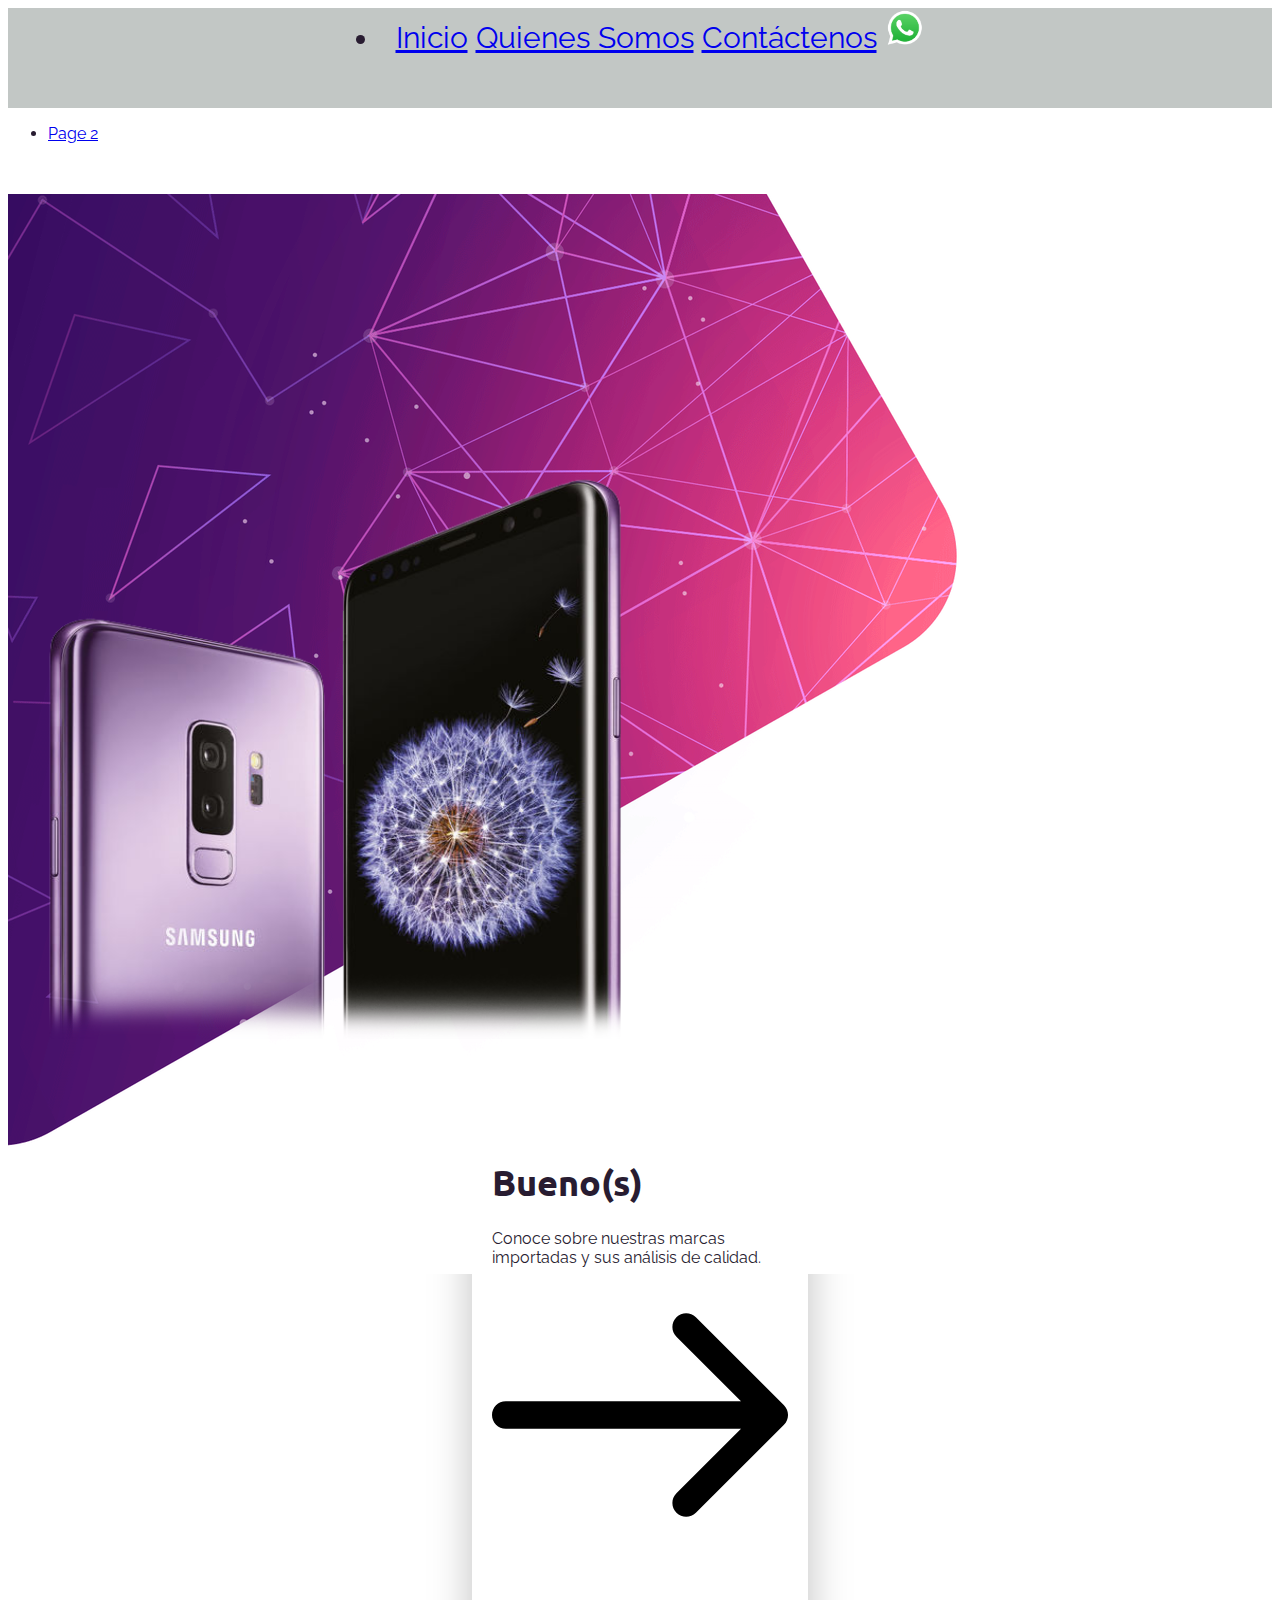
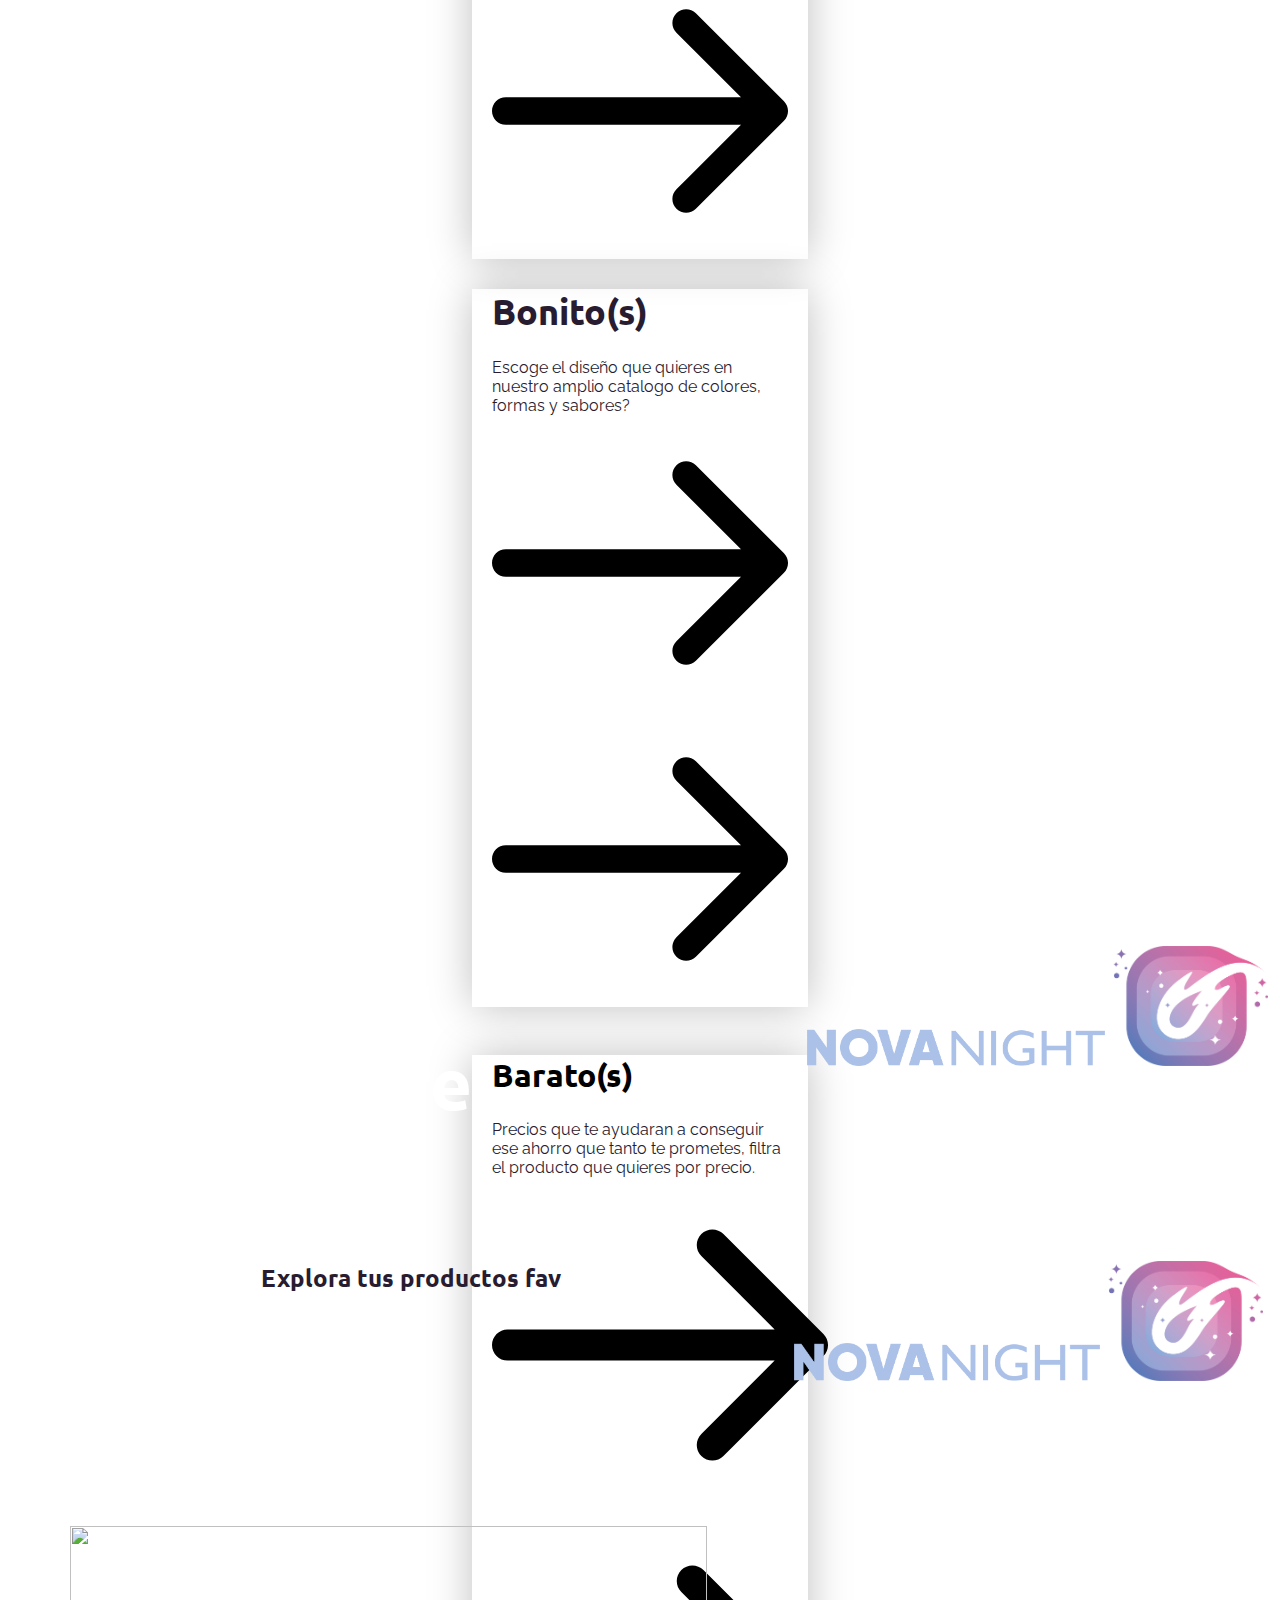
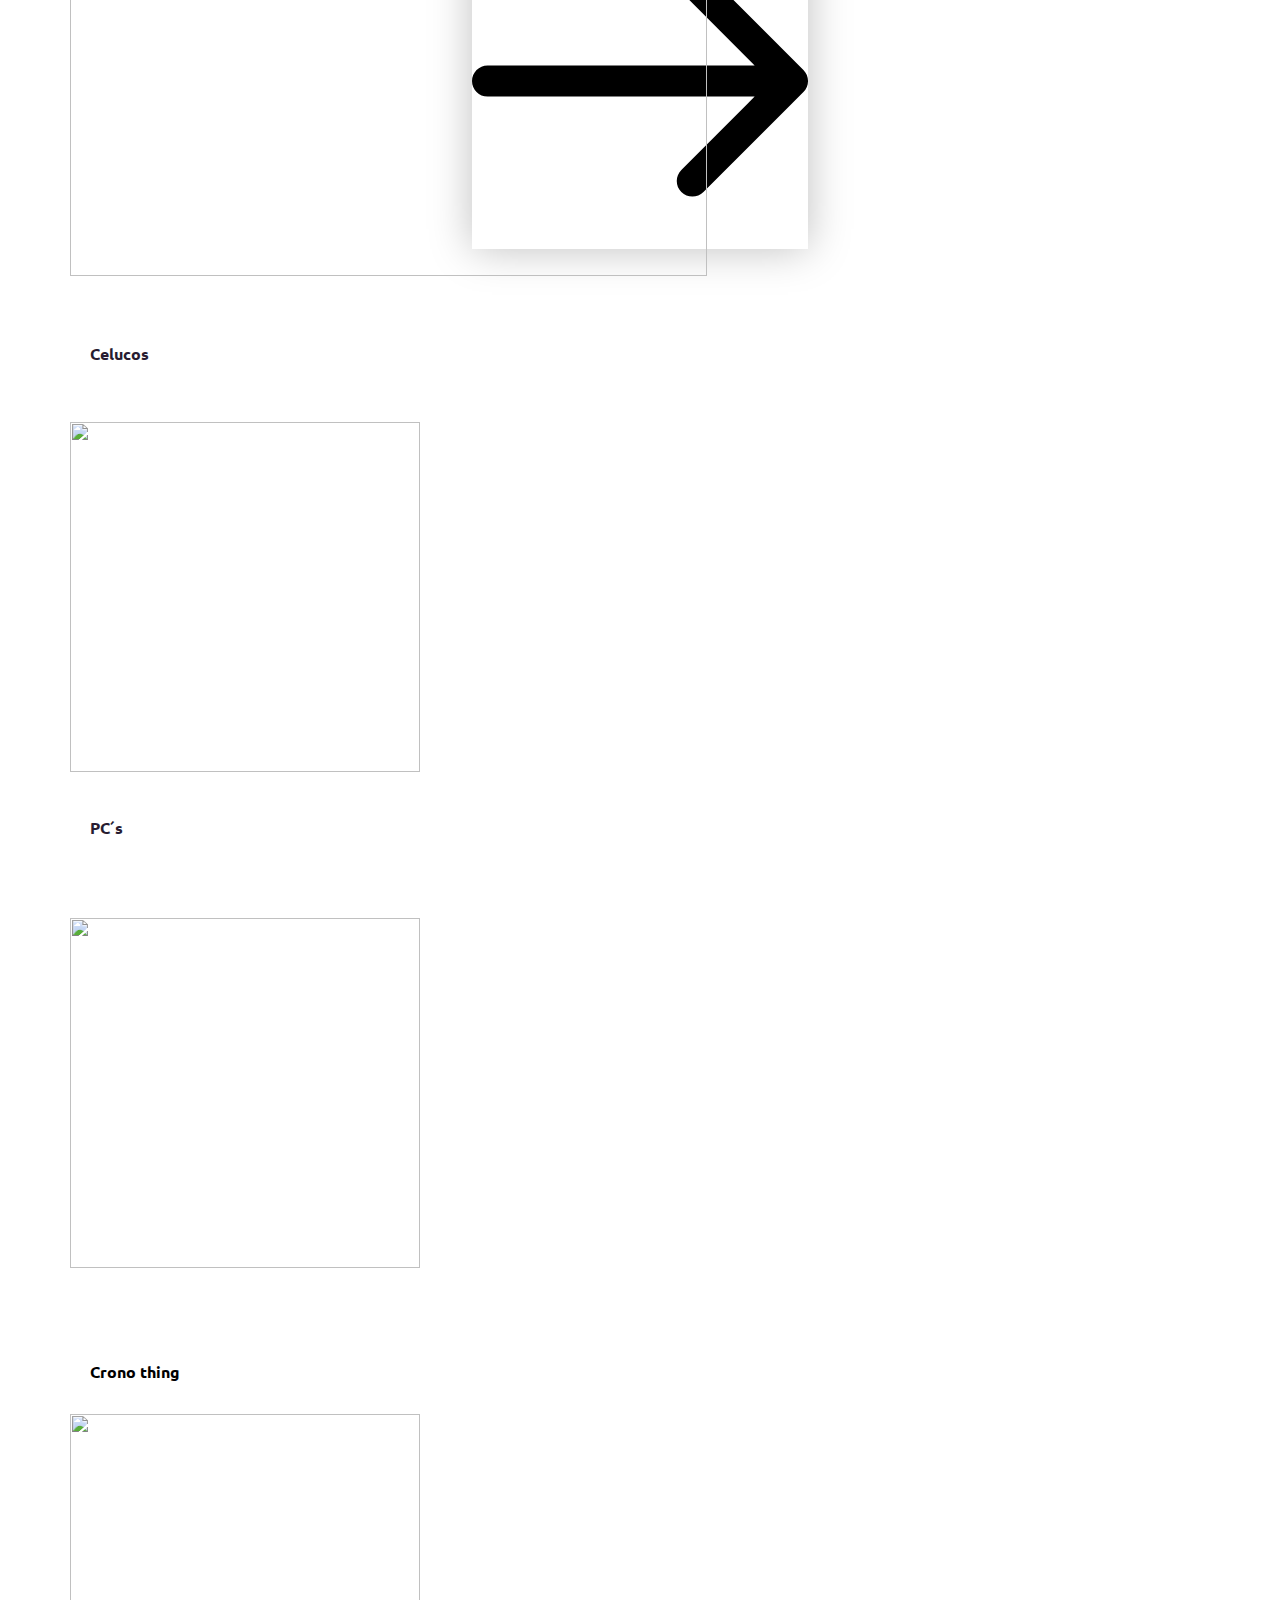
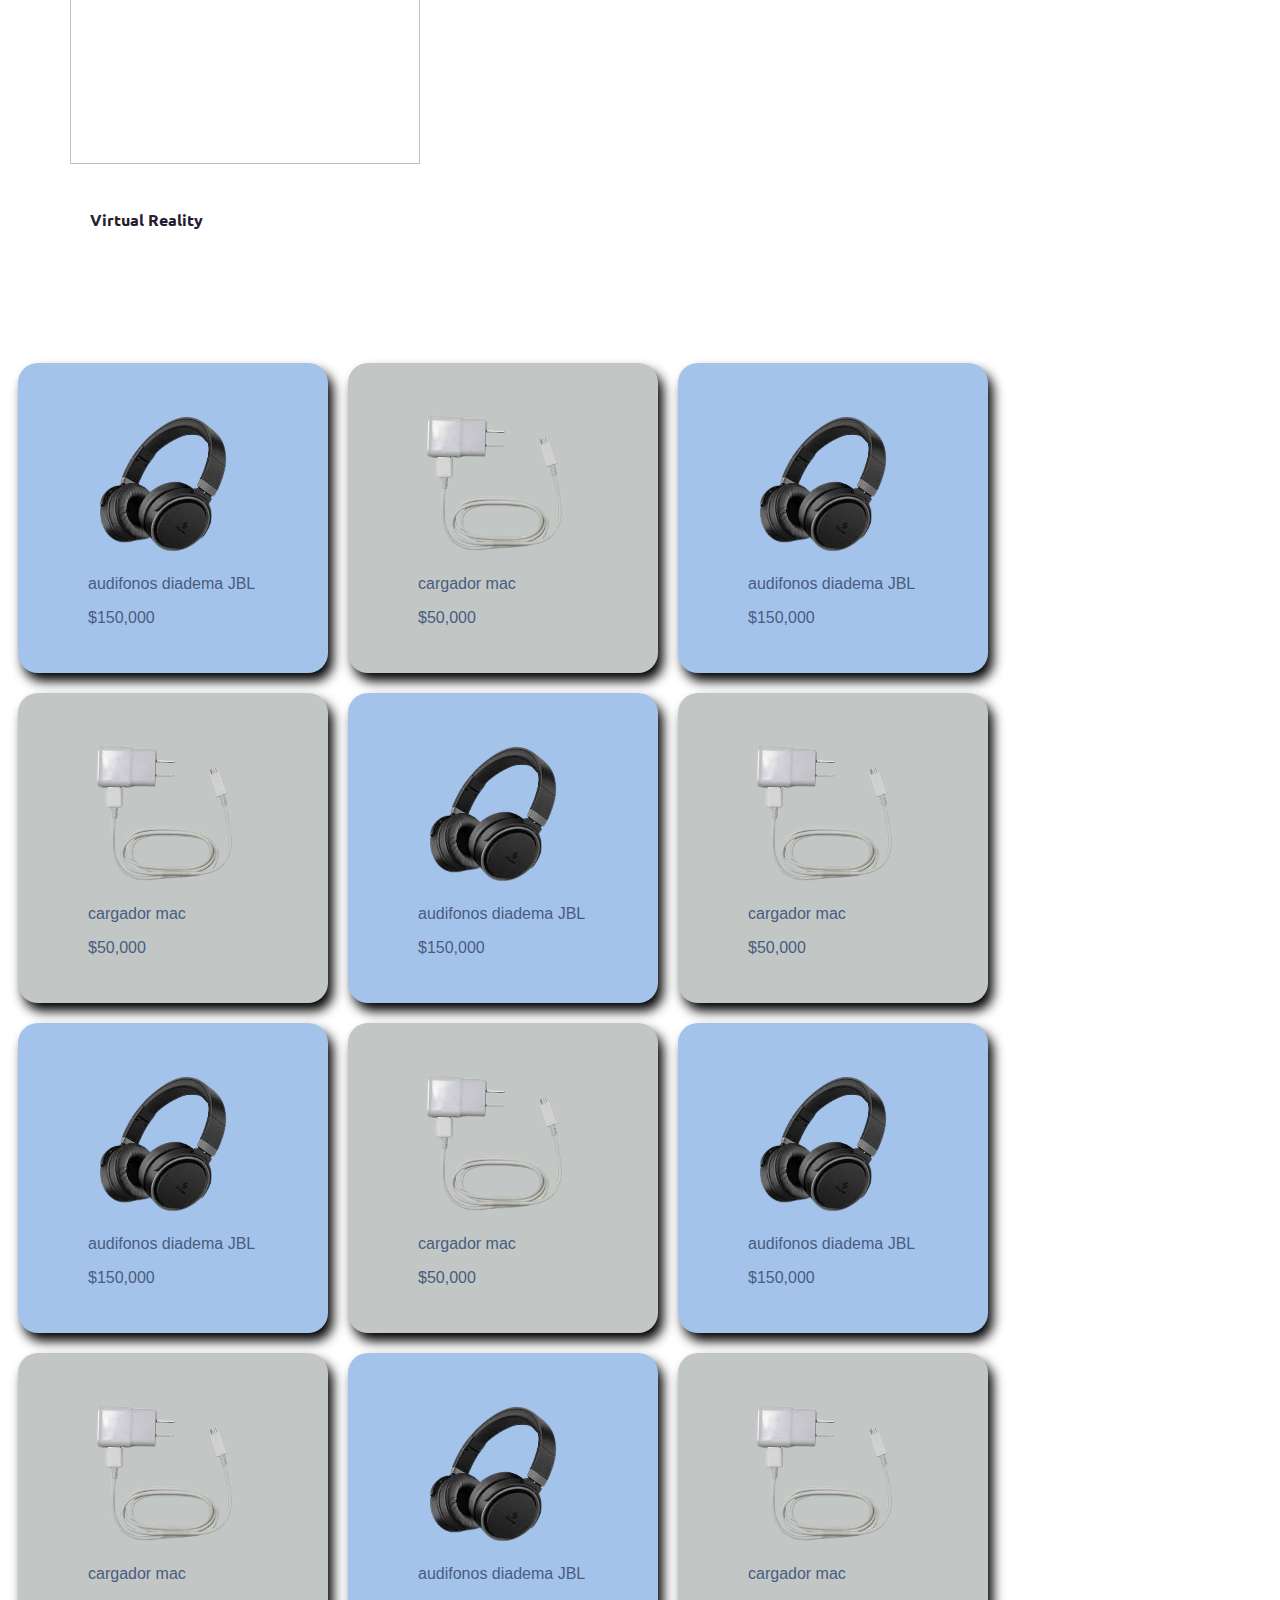
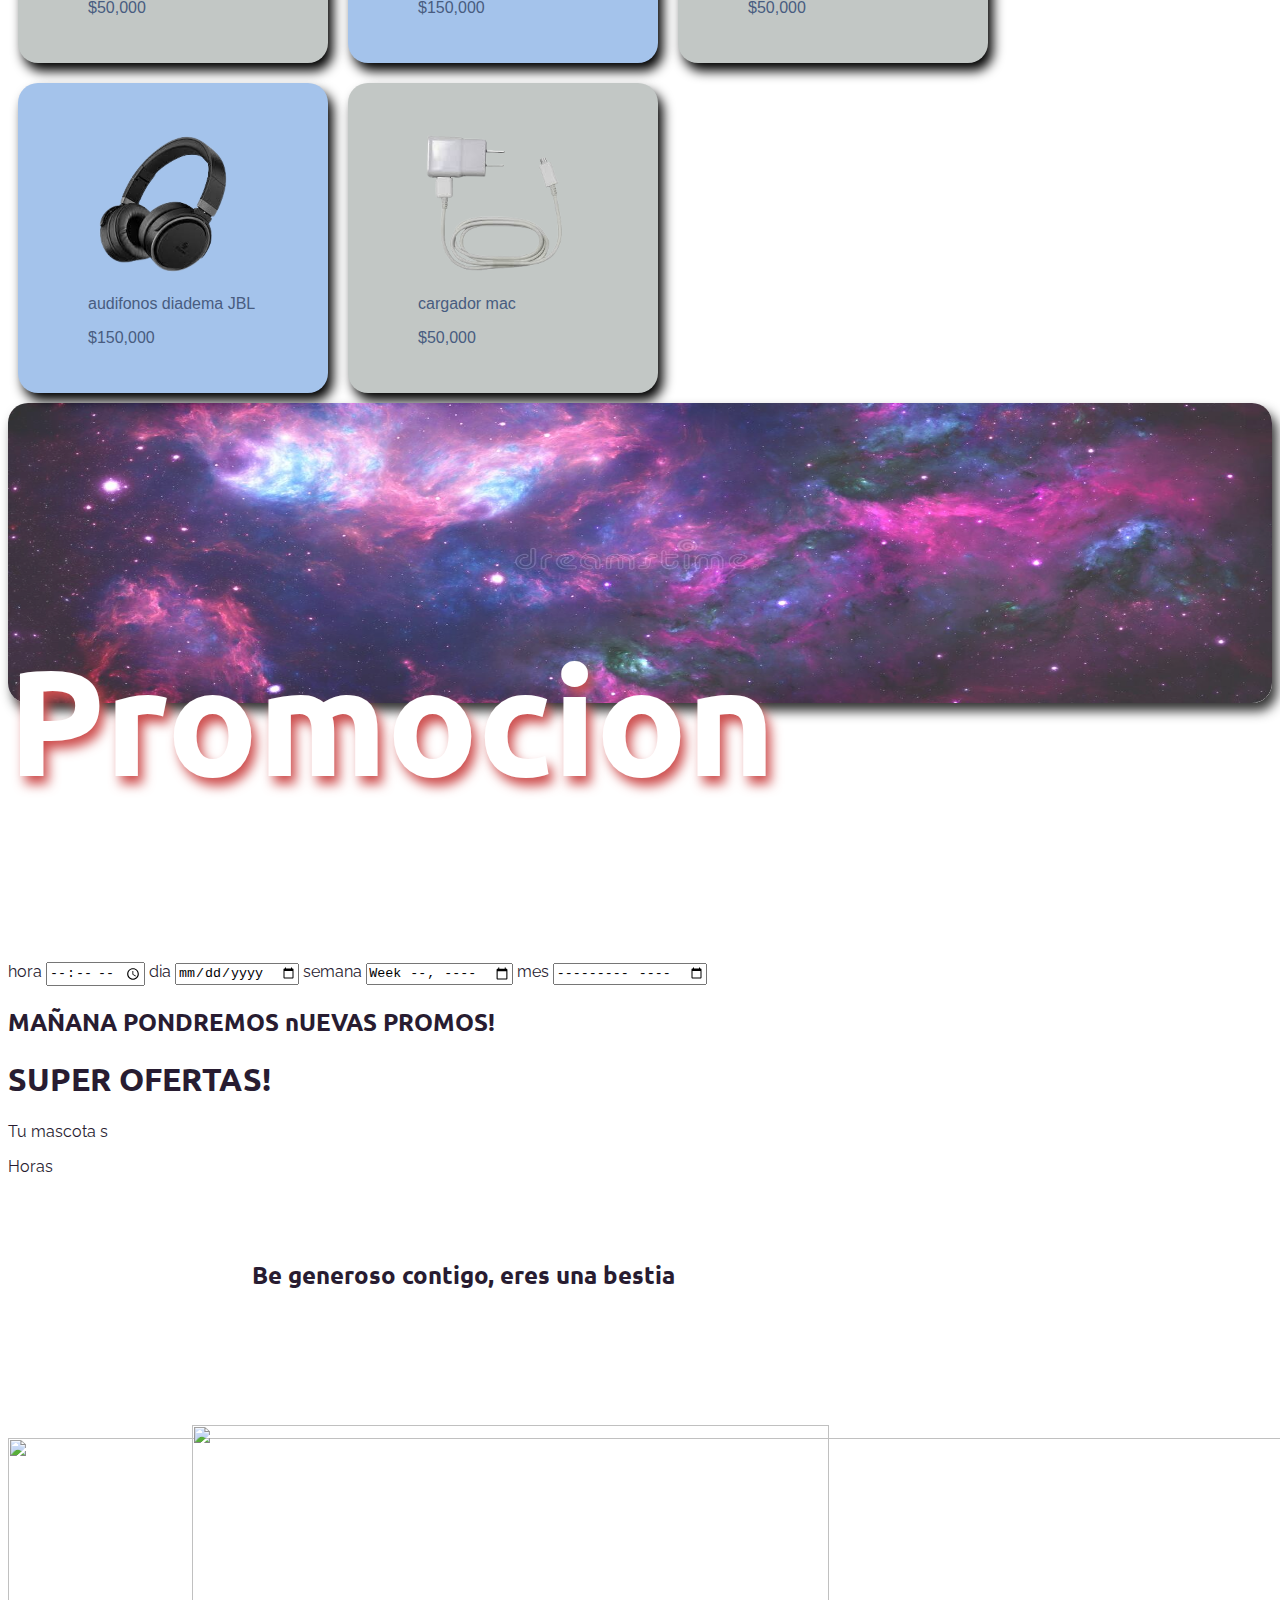
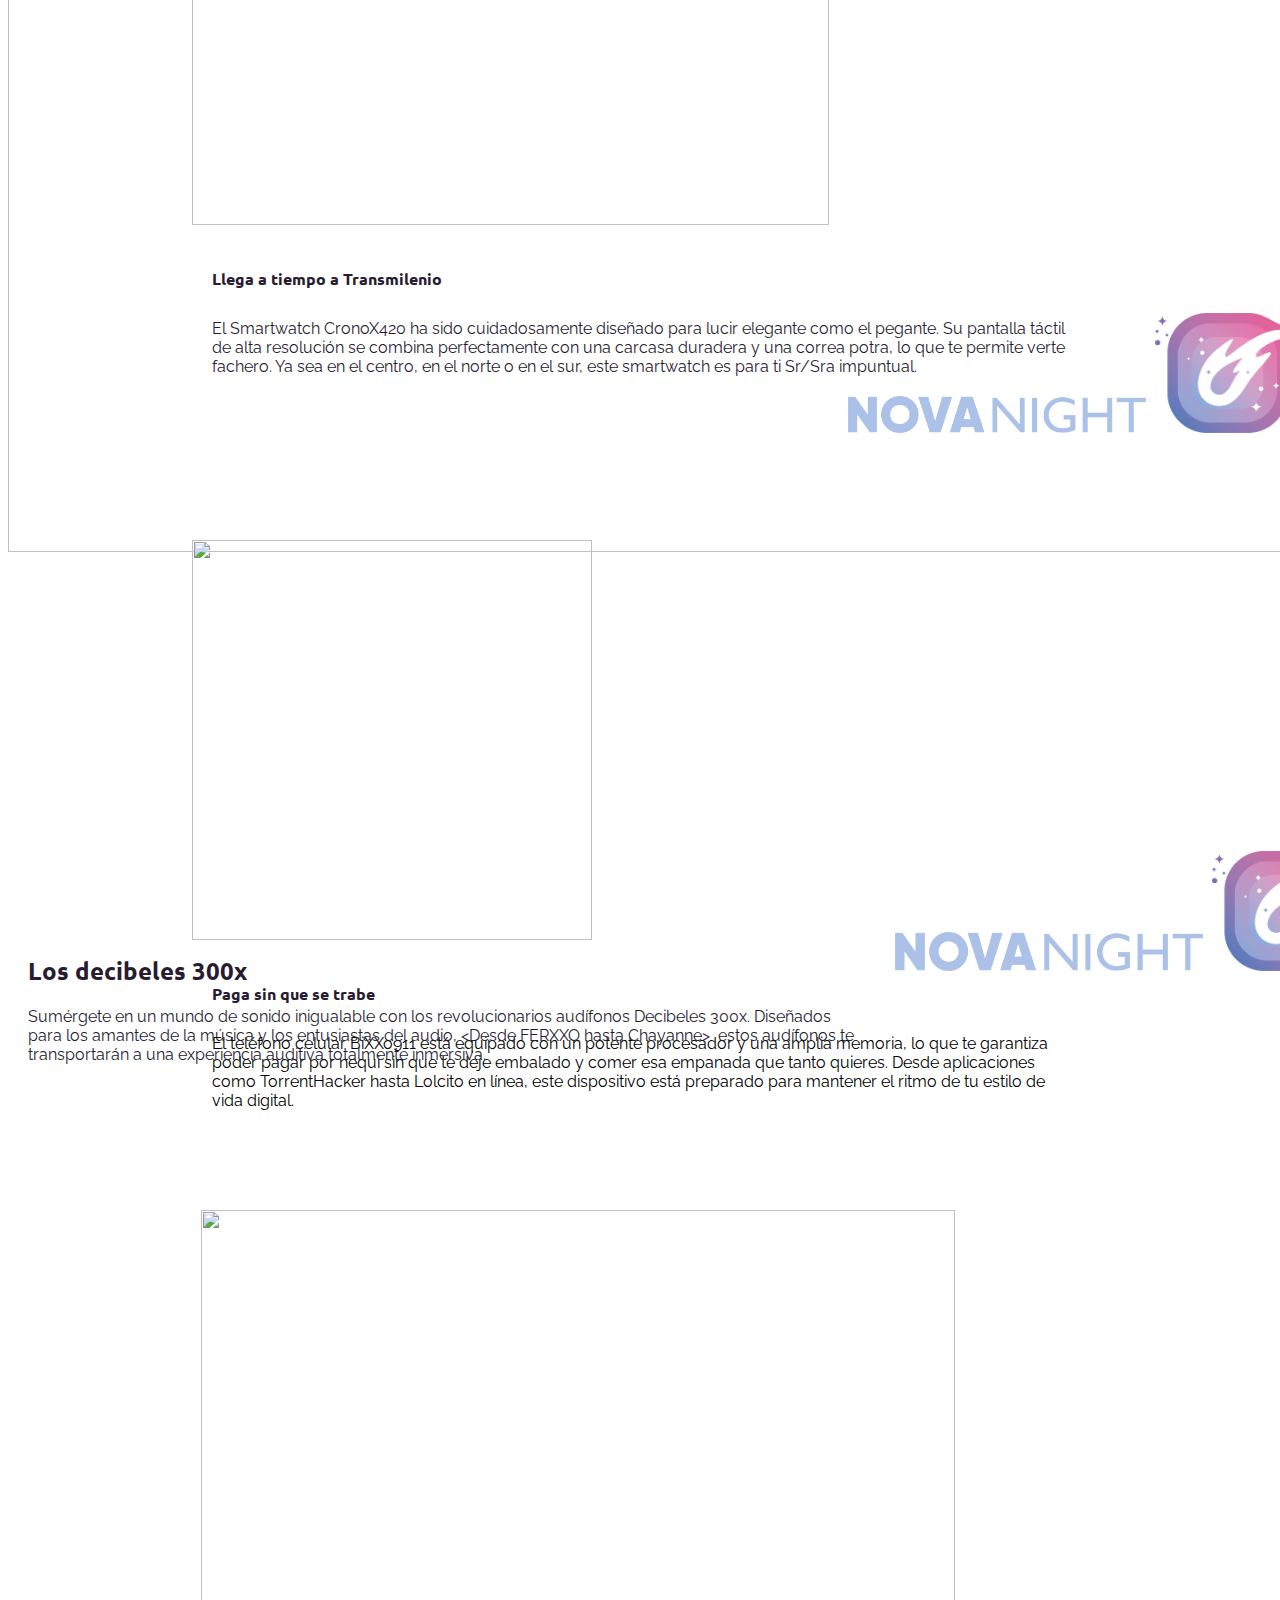
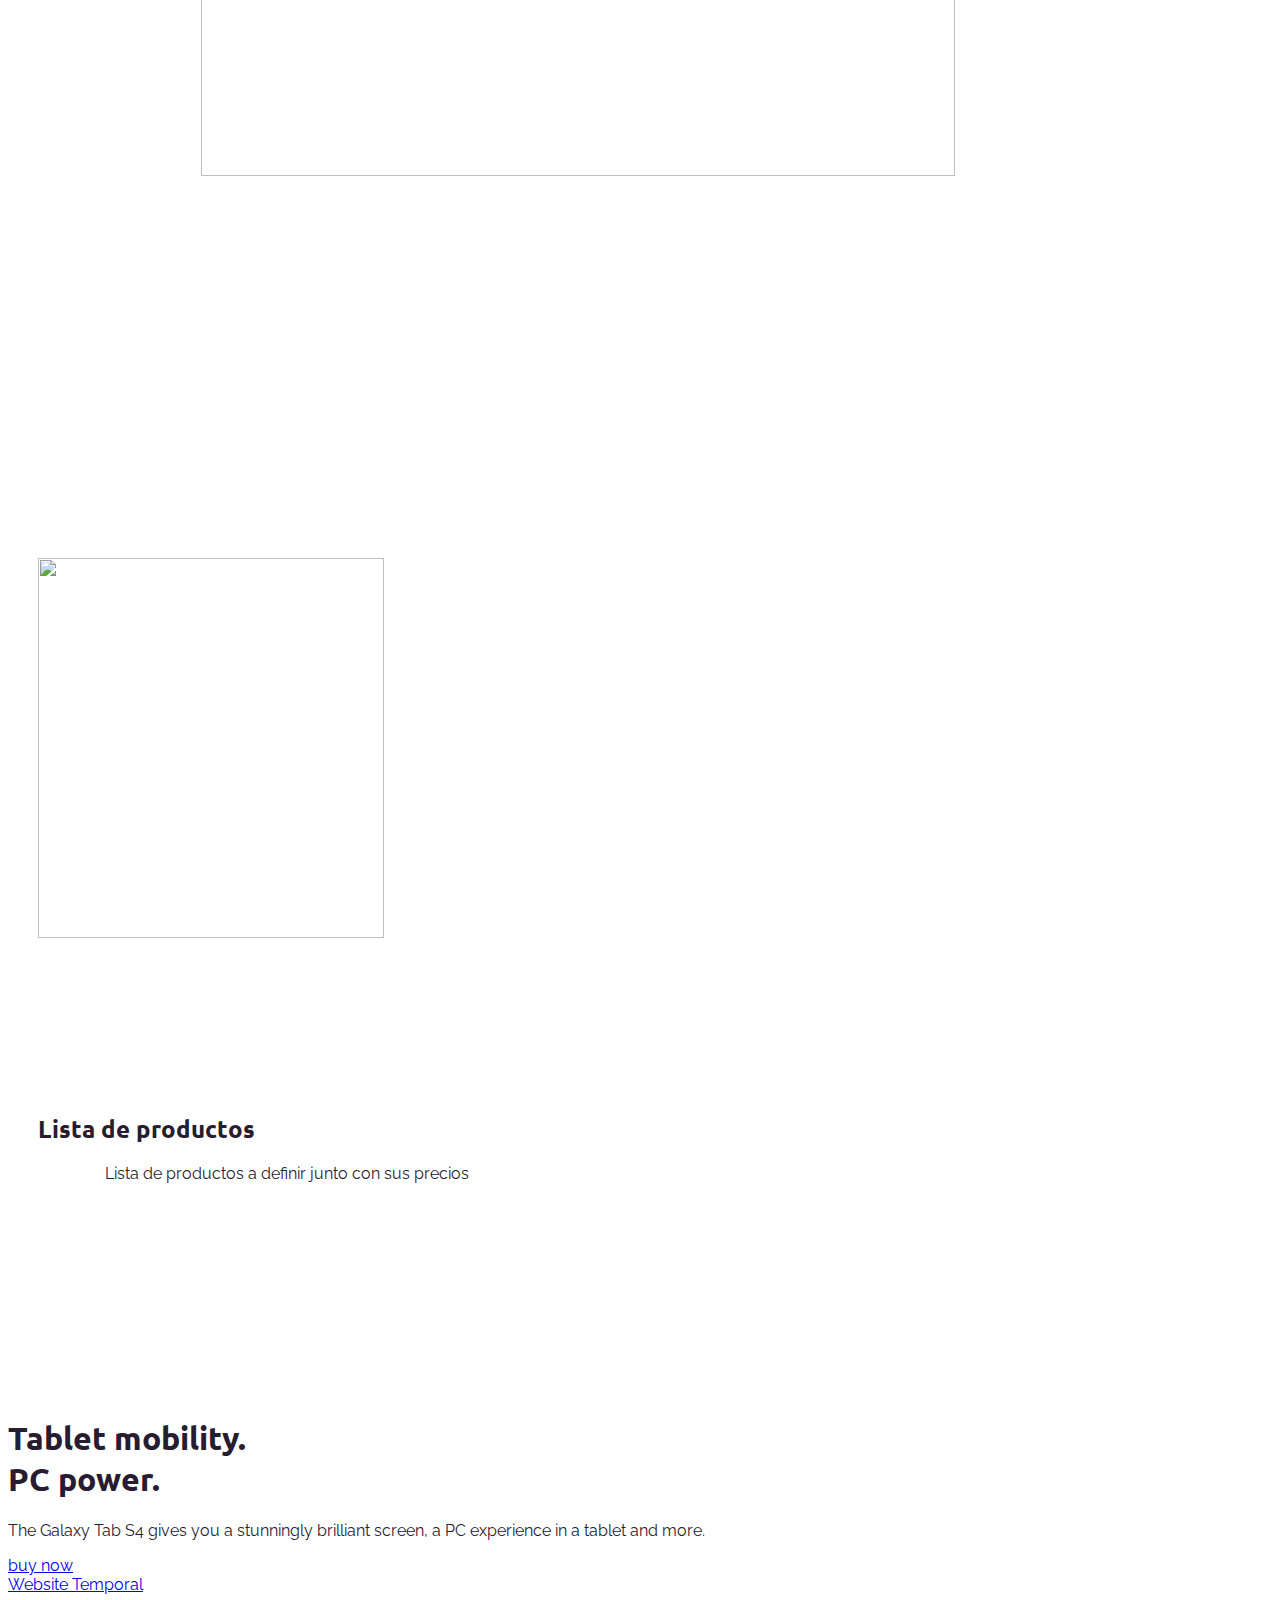
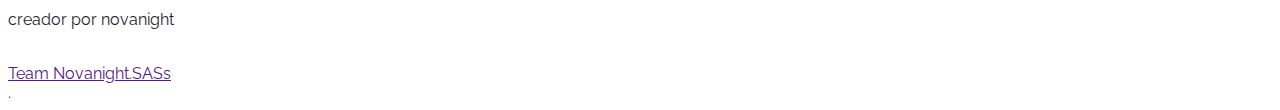
==== index.html @ 67c776f8 "presentacion" ====
<html lang="es" class="u-responsive-xl">
  <head>
    <meta name="viewport" content="width=device-width, initial-scale=1.0">
    <meta charset="utf-8">
    <meta name="keywords" content="Sample Headline">
    <meta name="description" content="">
    <title>Novanight</title>
    <link rel="stylesheet" href="//capp.nicepage.com/112ad531754e8c288d19a96d1243fea2ed2ca756/nicepage.css" media="screen">
<link rel="stylesheet" href="/nicepage-site.css" media="screen">
<link rel="stylesheet" href="Page-2.css" media="screen">
    <script class="u-script" type="text/javascript" src="//capp.nicepage.com/assets/jquery-3.5.1.min.js" defer=""></script>
    <script class="u-script" type="text/javascript" src="//capp.nicepage.com/112ad531754e8c288d19a96d1243fea2ed2ca756/nicepage.js" defer=""></script>
    <meta name="generator" content="Nicepage 5.10.4, nicepage.com">
    <link id="u-theme-google-font" rel="stylesheet" href="https://fonts.googleapis.com/css?family=Ubuntu:300,300i,400,400i,500,500i,700,700i|Raleway:100,100i,200,200i,300,300i,400,400i,500,500i,600,600i,700,700i,800,800i,900,900i">
    
    
    
    
    
    
    <script type="application/ld+json">{
		"@context": "http://schema.org",
		"@type": "Organization",
		"name": ""
}</script>
    <meta name="theme-color" content="#3a0e63">
    <meta property="og:title" content="Page 2">
    <meta property="og:type" content="website">
  <style type="text/css" id="operaUserStyle">
     </style>
     <link rel="stylesheet" type="text/css" href="style_1.css">


</head>
      
  <body data-home-page="" data-home-page-title="Novanight" class="u-body u-xl-mode" data-lang="es"><header class="u-clearfix u-header u-header" id="sec-8ded"><div class="u-clearfix u-sheet u-sheet-1">
    <div class="inicio_superior">
        <li>
      <a clase="link_superior" href="#">Inicio</a>
      <a clase="link_superior" href="#">Quienes Somos</a>
      <a clase="link_superior" href="#">Contáctenos</a>
      <a class="link_34"href="https://api.whatsapp.com/message/3P76IKDI4FMNK1?autoload=1&app_absent=0"><img src="/img/whatsapp_chiquito.png" alt="whatsapp novanight"style=" width: 40;"></a>
     
      </li>
      <h1 class="titulo_page">Mi Proyecto Integrador</h1>

      </div>    
    
    
        <nav class="u-align-left u-font-size-14 u-menu u-menu-hamburger u-nav-spacing-25 u-offcanvas u-menu-1 u-enable-responsive" data-responsive-from="XL">
          <div class="menu-collapse">
            
          </div>
          <div class="u-nav-container">
            <ul class="u-nav u-spacing-25 u-unstyled"><li class="u-nav-item"><a class="u-button-style u-nav-link active" href="/" style="padding: 8px 0px;">Page 2</a>
</li></ul>
          </div>
          <div class="u-nav-container-collapse">
            <div class="u-align-center u-black u-container-style u-inner-container-layout u-opacity u-opacity-95 u-sidenav">
              <div class="u-inner-container-layout u-sidenav-overflow">
                <div class="u-menu-close"></div>
                <ul class="u-align-center u-nav u-popupmenu-items u-unstyled u-nav-2"><li class="u-nav-item"><a class="u-button-style u-nav-link active" href="/">Page 2</a>
</li></ul>
              </div>
            </div>
            <div class="u-black u-menu-overlay u-opacity u-opacity-70"></div>
          </div>
        <style class="offcanvas-style">            .u-offcanvas .u-sidenav { flex-basis: 250px !important; }            .u-offcanvas:not(.u-menu-open-right) .u-sidenav { margin-left: -250px; }            .u-offcanvas.u-menu-open-right .u-sidenav { margin-right: -250px; }            @keyframes menu-shift-left    { from { left: 0;        } to { left: 250px;  } }            @keyframes menu-unshift-left  { from { left: 250px;  } to { left: 0;        } }            @keyframes menu-shift-right   { from { right: 0;       } to { right: 250px; } }            @keyframes menu-unshift-right { from { right: 250px; } to { right: 0;       } }            </style></nav>
      </div></header> 
      <section class="u-clearfix u-section-1" id="sec-950a">
      <img class="central" src="/img/img_fondo/triangulo_fondo-removebg-preview.png">
      <img src="/img/img_fondo/cedular_fondo.png" alt="" class="u-image u-image-contain u-image-default u-image-2">
     
      <div class="u-clearfix u-gutter-30 u-layout-wrap u-layout-wrap-1">
        <div class="u-layout">
          <div class="u-layout-row">
            <div class="u-container-style u-layout-cell u-left-cell u-size-20 u-layout-cell-1">
              <div class="u-container-layout u-valign-middle">
                <div class="u-container-style u-group u-white u-group-1">
                  <div class="u-container-layout u-valign-middle u-container-layout-2">
                    <h1 class="u-text u-text-palette-1-base u-text-1">Bueno(s)</h1>
                    <p class="u-text u-text-2">Conoce sobre nuestras marcas importadas y sus análisis de calidad.</p><span class="u-icon u-icon-circle u-icon-1"><svg class="u-svg-link" preserveAspectRatio="xMidYMin slice" viewBox="0 0 268.832 268.832" style=""><use xlink:href="#svg-a2d7"></use></svg><svg class="u-svg-content" viewBox="0 0 268.832 268.832" x="0px" y="0px" id="svg-a2d7" style="enable-background:new 0 0 268.832 268.832;"><g><path d="M265.171,125.577l-80-80c-4.881-4.881-12.797-4.881-17.678,0c-4.882,4.882-4.882,12.796,0,17.678l58.661,58.661H12.5   c-6.903,0-12.5,5.597-12.5,12.5c0,6.902,5.597,12.5,12.5,12.5h213.654l-58.659,58.661c-4.882,4.882-4.882,12.796,0,17.678   c2.44,2.439,5.64,3.661,8.839,3.661s6.398-1.222,8.839-3.661l79.998-80C270.053,138.373,270.053,130.459,265.171,125.577z"></path>
</g></svg></span>
                  </div>
                </div>
              </div>
            </div>
            <div class="u-container-style u-layout-cell u-size-20 u-layout-cell-2">
              <div class="u-container-layout u-valign-middle">
                <div class="u-container-style u-group u-white u-group-2">
                  <div class="u-container-layout u-valign-middle u-container-layout-4">
                    <h1 class="u-text u-text-palette-3-base u-text-3">Bonito(s)</h1>
                    <p class="u-text u-text-4">Escoge el diseño que quieres en nuestro amplio catalogo de colores, formas y sabores?</p><span class="u-icon u-icon-circle u-icon-2"><svg class="u-svg-link" preserveAspectRatio="xMidYMin slice" viewBox="0 0 268.832 268.832" style=""><use xlink:href="#svg-0c91"></use></svg><svg class="u-svg-content" viewBox="0 0 268.832 268.832" x="0px" y="0px" id="svg-0c91" style="enable-background:new 0 0 268.832 268.832;"><g><path d="M265.171,125.577l-80-80c-4.881-4.881-12.797-4.881-17.678,0c-4.882,4.882-4.882,12.796,0,17.678l58.661,58.661H12.5   c-6.903,0-12.5,5.597-12.5,12.5c0,6.902,5.597,12.5,12.5,12.5h213.654l-58.659,58.661c-4.882,4.882-4.882,12.796,0,17.678   c2.44,2.439,5.64,3.661,8.839,3.661s6.398-1.222,8.839-3.661l79.998-80C270.053,138.373,270.053,130.459,265.171,125.577z"></path>
</g></svg></span>
                  </div>
                </div>
              </div>
            </div>
            <div class="u-container-style u-layout-cell u-right-cell u-size-20 u-layout-cell-3">
              <div class="u-container-layout u-valign-middle">
                <div class="u-container-style u-group u-white u-group-3">
                  <div class="u-container-layout u-container-layout-6">
                    <h1 class="u-text-5">Barato(s)</h1>
                    <p class="u-text u-text-6">Precios que te ayudaran a conseguir ese ahorro que tanto te prometes, filtra el producto que quieres por precio.</p><span class="u-icon u-icon-circle u-icon-3"><svg class="u-svg-link" preserveAspectRatio="xMidYMin slice" viewBox="0 0 268.832 268.832" style=""><use xlink:href="#svg-fd17"></use></svg><svg class="u-svg-content" viewBox="0 0 268.832 268.832" x="0px" y="0px" id="svg-fd17" style="enable-background:new 0 0 268.832 268.832;"><g><path d="M265.171,125.577l-80-80c-4.881-4.881-12.797-4.881-17.678,0c-4.882,4.882-4.882,12.796,0,17.678l58.661,58.661H12.5   c-6.903,0-12.5,5.597-12.5,12.5c0,6.902,5.597,12.5,12.5,12.5h213.654l-58.659,58.661c-4.882,4.882-4.882,12.796,0,17.678   c2.44,2.439,5.64,3.661,8.839,3.661s6.398-1.222,8.839-3.661l79.998-80C270.053,138.373,270.053,130.459,265.171,125.577z"></path>
</g></svg>
</span>
                  </div>
                </div>
              </div>
            </div>
          </div>
        </div>
      </div>
      <div class="u-container-style u-group u-group-4">
        <div class="u-container-layout u-container-layout-7">
          <h1 class="u-text-7 ">Tu calidad-precio store&nbsp;</h1>
          <p class="u-text-8">Be el 007 del comprador responsable.<br>0&nbsp; Novias&nbsp;<br>0 Amigos<br>7$ para comprar en <span class="u-text-palette-2-base" style="font-weight: 700;">NOVANIGHT</span>
          </p>
          </div>
      </div>
      <div class="u-clearfix u-group-elements u-group-elements-1">
        <h1 class="cuadro_inicio" >
          
          <img class="logo_texto" src="/img/img_logo/texto novanight_azul.png">
          <img class="logo_simbolo" src="/img/img_logo/logotipo  novanight.png">
          
          
          </h1>
        </h1>
        <!--<img class="u-custom-font u-font-arial u-text u-text-palette-2-base u-title u-text-9" src="img/img_logo/logotipo  novanight.png" alt="" data-image-width="150" data-image-height="157">
      -->
        <br>
        <br>
      </h1>
    </div>
    </section>
    <section class="u-clearfix u-section-2" id="sec-310a">
      <div class="u-align-center u-container-style u-group u-group-1">
        <div class="u-container-layout">
          <h2 class="u-text u-text-1">Explora tus productos fav&nbsp;</h2>
        </div>
      </div>
      <div class="u-clearfix u-group-elements u-group-elements-1">
        <h1 >
        <img class="logo_texto" src="/img/img_logo/texto novanight_azul.png">
        <img class="logo_simbolo" src="/img/img_logo/logotipo  novanight.png">
        </h1>
      </div>
      <div class="u-clearfix u-gutter-30 u-layout-wrap u-layout-wrap-1">
        <div class="u-layout">
          <div class="u-layout-row">
            <div class="u-align-center u-container-style u-layout-cell u-left-cell u-size-15 u-size-30-md u-layout-cell-1">
              <div class="u-container-layout">
                <img src="//images01.nicepagecdn.com/c461c07a441a5d220e8feb1a/bcc9b32cf64c533db2cedeed/5.jpg" alt="" class="u-expanded-width u-image u-image-contain u-image-default u-image-2">
                <h4 class="u-text u-text-3">Celucos</h4>
              </div>
            </div>
            <div class="u-container-style u-layout-cell u-size-15 u-size-30-md u-layout-cell-2">
              <div class="u-container-layout">
                <img src="//images01.nicepagecdn.com/c461c07a441a5d220e8feb1a/3660823838d75564b952ee28/Explore_Tab_S_080818.jpg" alt="" class="u-expanded-width u-image u-image-contain u-image-default u-image-3">
                <h4 class="u-align-center u-text u-text-4">PC´s</h4>
              </div>
            </div>
            <div class="u-align-center u-container-style u-layout-cell u-size-15 u-size-30-md u-layout-cell-3">
              <div class="u-container-layout">
                <img src="//images01.nicepagecdn.com/c461c07a441a5d220e8feb1a/01310563dc405a29a5b9bf20/Explore_Watch_S_v2.jpg" alt="" class="u-expanded-width u-image u-image-contain u-image-default u-image-4">
                <h4 class="u-text u-text-5">Crono thing</h4>
              </div>
            </div>
            <div class="u-container-style u-layout-cell u-right-cell u-size-15 u-size-30-md u-layout-cell-4">
              <div class="u-container-layout">
                <img src="//images01.nicepagecdn.com/c461c07a441a5d220e8feb1a/6336d6c766b357eb823760e8/Explore_Virtual_S_080818.jpg" alt="" class="u-expanded-width u-image u-image-contain u-image-default u-image-5">
                <h4 class="u-align-center u-text u-text-6">Virtual Reality</h4>
              </div>
            </div>
          </div>
        </div>
      </div>
    </section>
    <section class="cuadro_productos">
    <div class="primer_cuadro">
			
      <ul><img class="img_2" src="img/img_audifonos.png"></ul>
      <ul>audifonos diadema JBL</ul>
      <ul>$150,000</ul>
  </div>	

  <div class="segundo_cuadro">
    
      <ul><img class="img_2" src="img/img_cargador.png"></ul>
      <ul>cargador mac</ul>
      <ul>$50,000</ul>
  </div>

  <div class="primer_cuadro">
    
    <ul><img class="img_2" src="img/img_audifonos.png"></ul>
    <ul>audifonos diadema JBL</ul>
    <ul>$150,000</ul>
  </div>	


  <div class="segundo_cuadro">
    
    <ul><img class="img_2" src="img/img_cargador.png"></ul>
    <ul>cargador mac</ul>
    <ul>$50,000</ul>
  </div>
  <div class="primer_cuadro">
    
    <ul><img class="img_2" src="img/img_audifonos.png"></ul>
    <ul>audifonos diadema JBL</ul>
    <ul>$150,000</ul>
  </div>	

  <div class="segundo_cuadro">
    
      <ul><img class="img_2" src="img/img_cargador.png"></ul>
      <ul>cargador mac</ul>
      <ul>$50,000</ul>
  </div>

  <div class="primer_cuadro">
    
    <ul><img class="img_2" src="img/img_audifonos.png"></ul>
    <ul>audifonos diadema JBL</ul>
    <ul>$150,000</ul>
  </div>

  <div class="segundo_cuadro">
        
    <ul><img class="img_2" src="img/img_cargador.png"></ul>
    <ul>cargador mac</ul>
    <ul>$50,000</ul>
  </div>

      <div class="primer_cuadro">
    
      <ul><img class="img_2" src="img/img_audifonos.png"></ul>
      <ul>audifonos diadema JBL</ul>
      <ul>$150,000</ul>
  </div>	

  <div class="segundo_cuadro">
    
      <ul><img class="img_2" src="img/img_cargador.png"></ul>
      <ul>cargador mac</ul>
      <ul>$50,000</ul>
  </div>
  

  <div class="primer_cuadro">
    
    <ul><img class="img_2" src="img/img_audifonos.png"></ul>
    <ul>audifonos diadema JBL</ul>
    <ul>$150,000</ul>
  </div>		
  <div class="segundo_cuadro">
    
    <ul><img class="img_2" src="img/img_cargador.png"></ul>
    <ul>cargador mac</ul>
    <ul>$50,000</ul>
  </div>

  <div class="primer_cuadro">
      
    <ul><img class="img_2" src="img/img_audifonos.png"></ul>
    <ul>audifonos diadema JBL</ul>
    <ul>$150,000</ul>
  </div>	
  <div class="segundo_cuadro">
    
    <ul><img class="img_2" src="img/img_cargador.png"></ul>
    <ul>cargador mac</ul>
    <ul>$50,000</ul>
  </div>

    </section>
     

    <div class="promo">
      
        
       
        
      <img class="img_promo" src="img/Fondo_galaxia.jpg" alt="Promocion">
      <h2  class="p_promo" >Promocion</h2>
      </div>
      <div>

      </div>
      <form class="fecha_hora" action="">
        <label for="hora">
        <span>hora</span>
        <input type="time">
        </label>
        <label for="dia">
        <span>dia</span>
        <input id="dia_fin" type="date">
        </label>
        <label for="semana">
        <span>semana</span>
        <input type="week">
        </label>
        <label for="mes">
        <span>mes</span>
        <input type="month">
        </label>
        </form>
      
      <section class="container">

        <section class="finalmsj"><h2>MAÑANA PONDREMOS nUEVAS PROMOS!</h2></section>
        <h1>SUPER OFERTAS!</h1>
        <DIV CLASS="countdown">
        <div>
            
            <p>Tu mascota <span id="dia_fin">s</p>
            
            <span>Horas</span>
        </div>
        </section>
      
    </div>
    <section class="u-clearfix u-section-3" id="sec-0695">
      <img src="//images01.nicepagecdn.com/c461c07a441a5d220e8feb1a/ef7cafb2de185111ac71498c/bg2.png" alt="" class="u-expanded-width u-image u-image-default u-image-1">
      <div class="u-align-center u-container-style u-group u-group-1">
        <div class="u-container-layout u-valign-middle u-container-layout-1">
          <h2 class="u-text u-text-1">Be generoso contigo, eres una bestia</h2>
        </div>
      </div>
      <div class="u-clearfix u-gutter-50 u-layout-wrap u-layout-wrap-1">
        <div class="u-gutter-0 u-layout">
          <div class="u-layout-row">
            <div class="u-container-style u-layout-cell u-left-cell u-size-30 u-layout-cell-1">
              <div class="u-container-layout" src="">
                <img class="u-expanded-width u-image u-image-2" src="//images01.nicepagecdn.com/c461c07a441a5d220e8feb1a/d8e3acc2920b5ed2b303e423/Connect_Watch_L_080818.jpg">
                <h4 class="u-align-center u-text u-text-2">Llega a tiempo a Transmilenio&nbsp;</h4>
                <p class="u-align-center u-text u-text-3"> El Smartwatch CronoX420 ha sido cuidadosamente diseñado para lucir elegante como el pegante. Su pantalla táctil de alta resolución se combina perfectamente con una carcasa duradera y una correa potra, lo que te permite verte fachero. Ya sea en el centro, en el norte o en el sur, este smartwatch es para ti Sr/Sra impuntual.</p>
              </div>
            </div>
            <div class="u-container-style u-layout-cell u-right-cell u-size-30 u-layout-cell-2">
              <div class="u-container-layout" src="">
                <img class="u-expanded-width u-image u-image-3" src="//images01.nicepagecdn.com/c461c07a441a5d220e8feb1a/fbbe579e752c57bdb17d4743/022118primaryselection2WalletGalaxyLandingL.jpg">
                <h4 class="u-align-center u-text u-text-4">Paga sin que se trabe</h4>
                <p class="u-align-center u-text u-text-5"> El teléfono celular BiXXo911 está equipado con un potente procesador y una amplia memoria, lo que te garantiza poder pagar por nequi sin que te deje embalado y comer esa empanada que tanto quieres. Desde aplicaciones como TorrentHacker hasta Lolcito en línea, este dispositivo está preparado para mantener el ritmo de tu estilo de vida digital.</p>
              </div>
            </div>
          </div>
        </div>
      </div>
      <div class="u-clearfix u-group-elements u-group-elements-1">
      <h1>
          <img class="logo_texto" src="/img/img_logo/texto novanight_azul.png">
          <img class="logo_simbolo" src="/img/img_logo/logotipo  novanight.png">
        </h1>
      </div>
    </section>
    <section class="u-clearfix u-section-4" id="sec-13cb">
      <div class="u-clearfix u-sheet u-sheet-1">
        <div class="u-container-style u-group u-group-1">
          <div class="u-container-layout u-container-layout-1">
            <h2 class="u-align-center u-text u-text-1">Los decibeles 300x&nbsp;</h2>
            <p class="u-align-center u-text u-text-2"> Sumérgete en un mundo de sonido inigualable con los revolucionarios audífonos Decibeles 300x. Diseñados para los amantes de la música y los entusiastas del audio, &lt;Desde FERXXO hasta Chayanne&gt;&nbsp; estos audífonos te transportarán a una experiencia auditiva totalmente inmersiva.</p>
          </div>
        </div>
        <img src="//images01.nicepagecdn.com/c461c07a441a5d220e8feb1a/a7269070b70d5b0a9f207873/galaxynote9_acc_iconxcolor01.jpg" alt="" class="u-image u-image-contain u-image-default u-image-1">
        <div class="u-clearfix u-group-elements u-group-elements-1">
          <h1>
            <img class="logo_texto" src="/img/img_logo/texto novanight_azul.png">
            <img class="logo_simbolo" src="/img/img_logo/logotipo  novanight.png">

          </h1>
        </div>
      </div>
    </section>
    <section class="u-clearfix u-section-5" id="sec-fde0">
      <div class="u-clearfix u-sheet u-sheet-1">
        <div class="u-clearfix u-expanded-width u-layout-wrap u-layout-wrap-1">
          <div class="u-layout">
            <div class="u-layout-row">
              <div class="u-container-style u-layout-cell u-size-30 u-layout-cell-1">
                <div class="u-container-layout u-valign-middle u-container-layout-1">
                  <img class="u-image u-image-1" src="https://assets.nicepagecdn.com/2a0c05c5/4963045/images/Capturadepantalla2023-05-21205932.png" data-image-width="611" data-image-height="692">
                </div>
              </div>
              <div class="u-container-style u-layout-cell u-size-30 u-layout-cell-2">
                <div class="u-container-layout u-container-layout-2">
                  <h2 class="u-align-center u-text u-text-default u-text-1">Lista de productos&nbsp;</h2>
                  <p class="u-align-center u-text u-text-default u-text-2">Lista de productos a definir junto con sus precios</p>
                </div>
              </div>
            </div>
          </div>
        </div>
      </div>
    </section>
    
    
    <footer class="u-align-left u-clearfix u-footer" id="sec-e6a2"><div class="u-container-layout u-valign-middle-lg u-valign-middle-md u-valign-middle-xl u-valign-middle-xs u-container-layout-1">
        <h1 class="u-text u-text-1">Tablet mobility. <br>PC power.
        </h1>
        <p class="u-text u-text-2">The Galaxy Tab S4 gives you a stunningly brilliant screen, a PC experience in a tablet and more.</p>
        <a href="#" class="u-border-1 u-border-white u-btn u-button-style u-btn-1">buy now</a>
      </div></footer>
    <section class="u-backlink u-clearfix u-grey-80">
        
      <a class="u-link" href="https://nicepage.com/website-templates" target="_blank">
        
         <span>Website Temporal</span>
      </a>
      <p class="u-text">
        <span>creador por novanight</span>
      </p>
      <a class="u-link" href="" target="_blank">
        <br>Team Novanight.SASs</br>
          
        </span>
      </a>. 
    </section>
  

</body>

</html>
---- style_1.css ----
/*begin-variables font-family*/
.inicio_superior {
  text-align: center;
  font-size:30px;
  background-color: rgb(194, 199, 197);
  width: 100%;
  height: 100px;
  margin: 0%;
  overflow: hidden;
}
 
.titulo_page{
  color: rgb(255, 255, 255);
  text-align: center;
  font-family: 'Times New Roman', Times, serif;

}
.link_superior{
  font-size:20px;
  float: left;
  display: block;
  color: white;
  text-align: center;
  padding: 14px 16px;
  text-decoration: none;
  
}
.cuadro_inicio{
  margin-top: 30px;

}
.logo_simbolo{  
  height: 120PX;
}
.logo_texto{
  width:64%;
  position: relative;
}
.primer_cuadro{
  font-family: Impact, Haettenschweiler, 'Arial Narrow Bold', sans-serif;
  color: rgb(72, 92, 128);
  background-color: rgb(164, 195, 235);
  margin: 10px;
  padding: 30px;
  text-align:justify;
  width: 250px;
  border-radius: 20px;
  box-shadow: 5px 8px 12px black;
  float: left; 
}
.segundo_cuadro{
  font-family: Impact, Haettenschweiler, 'Arial Narrow Bold', sans-serif;
  color: rgb(72, 92, 128);
  background-color: rgb(194, 199, 197);
  margin:10px;
  padding: 30px;
  text-align: justify;
  width: 250px;
  border-radius: 20px;
  box-shadow: 5px 8px 12px black;
  float: left;
  
}
.img_2 {
  text-align:left;
  Left:100;
  top:100;
  width: 150px;
  height: 150px;
  
}
.promo{
  

}
.img_promo{
 
  position:relative;
  background-position: center;
  width: 100%;
  height: 300px;
  background-color: rgba(255, 255, 255, 0.8);
  border-radius: 20px;
  box-shadow: 5px 8px 12px black;
  cursor: pointer;
  opacity: 80%;
  margin-bottom: -100%;
  
  

}
.p_promo{
  padding-top: 100px;
  font-size: 150px;
  color: rgb(255, 255, 255);
  position:relative;  
  overflow: hidden;
  margin-bottom: 100PX;
  background-position: center;
  text-shadow: 5px 8px 12px rgb(206, 78, 78);
}
.fecha_hora{
  
  margin-top: 150px;
    
  } 

/*--------





----------------------------------------*/
<!---->
.u-body {
  font-family: Raleway,sans-serif;
}
h1,
h2,
h3,
h4,
h5,
h6 {
  font-family: Ubuntu,sans-serif;
}
/*end-variables font-family*/
/*begin-variables color*/
.u-overlap.u-overlap-transparent .u-header,
.u-image,
.u-gradient {
  color: #281c31;
}
.u-shading,
.u-overlap.u-overlap-contrast .u-header {
  color: #ffffff;
}
.u-body {
  color: #281c31;
  background-color: #ffffff;
  --effect-scale: 1.1;
}


.u-link.u-text-grey-90:hover {
  color: #171717 !important;
}
a.u-link.u-text-hover-grey-90:hover {
  color: #1a1a1a !important;
}
.u-section-1 {
  min-height: 1030px;
  
}

.u-section-1 .u-image-1 {
  height: 998px;
  margin-top: 32px;
  margin-bottom: 0;
  object-position: 0% 0%;
  background-position: 0% 0%;
  margin:  0 auto;

}
.u-image-2 {
  width: 637px;
  height: 600px;
  object-position: 50% 6.59%;
  background-position: 50% 6.59%;
  margin: -835px calc(((100% - 1140px) / 2) + 31px) 0 auto;
  align-items: center;
}
.u-section-1 .u-layout-wrap-1 {
  width: 1140px;
  margin: -144px auto 0;
}

.u-section-1 .u-layout-cell-1 {
  min-height: 399px;
  background-image: none;
}

.u-section-1 .u-group-1 {
  width: 336px;
  min-height: 302px;
  box-shadow: 0 0 40px 0 rgba(0,0,0,0.25);
  height: auto;
  background-image: none;
  margin: 15px auto;
}

.u-section-1 .u-container-layout-2 {
  padding-left: 20px;
  padding-right: 20px;
}

.u-section-1 .u-text-1 {
  font-size: 2.25rem;
  margin: 30px 0 0;
}

.u-section-1 .u-text-2 {
  margin: 24px 0 0;
}

.u-section-1 .u-icon-1 {
  height: 36px;
  width: 36px;
  margin: 30px auto 30px 0;
}

.u-section-1 .u-layout-cell-2 {
  background-image: none;
  min-height: 403px;
}

.u-section-1 .u-group-2 {
  width: 336px;
  min-height: 302px;
  box-shadow: 0 0 40px 0 rgba(0,0,0,0.25);
  height: auto;
  background-image: none;
  margin: 15px auto;
}

.u-section-1 .u-container-layout-4 {
  padding-left: 20px;
  padding-right: 20px;
}

.u-section-1 .u-text-3 {
  font-size: 2.25rem;
  margin: 30px 0 0;
}

.u-section-1 .u-text-4 {
  margin: 24px 0 0;
}

.u-section-1 .u-icon-2 {
  height: 36px;
  width: 36px;
  margin: 30px auto 30px 0;
}

.u-section-1 .u-layout-cell-3 {
  background-image: none;
  min-height: 399px;
}

.u-section-1 .u-group-3 {
  width: 336px;
  min-height: 344px;
  box-shadow: 0 0 40px 0 rgba(0,0,0,0.25);
  height: auto;
  background-image: none;
  margin: 15px auto;
}

.u-section-1 .u-container-layout-6 {
  padding-left: 0;
  padding-right: 0;
}

.u-text-5 {
  font-size: 2.rem;
  margin: 48px 20px 0;
  color: #000000;
  
}

.u-section-1 .u-text-6 {
  margin: 24px 20px 0;
}

.u-section-1 .u-icon-3 {
  height: 36px;
  width: 36px;
  margin: 30px auto 0 20px;
}

.u-section-1 .u-group-4 {
  width: 548px;
  min-height: 512px;
  height: auto;
  margin: -979px auto 0 calc(((100% - 1140px) / 2) + -21px);
}

.u-section-1 .u-container-layout-7 {
  padding-left: 0;
  padding-right: 0;
}

.u-text-7 {
  font-size: 4.5rem;
  margin: 77px 10px 0;
  color: #ffffff;
}

.u-text-8 {
  margin: 13px 0 0 20px;
  color: #ffffff;
}

.u-section-1 .u-image-3 {
  width: 149px;
  height: 144px;
  margin: -85px 181px 0 auto;
}

.u-section-1 .u-group-elements-1 {
  width: 466px;
  min-height: 256px;
  margin: -543px calc(((100% - 1140px) / 2) + -63px) 60px auto;
}

.u-section-1 .u-image-4 {
  width: 188px;
  height: 196px;
  margin: 0 0 0 auto;
}

.u-section-1 .u-text-9 {
  font-size: 4.5rem;
  margin: -98px 79px 0 0;
}

@media (max-width: 1199px) {
   .u-section-1 {
    min-height: 960px;
  }


  .u-section-1 .u-layout-wrap-1 {
    width: 940px;
  }

  .u-section-1 .u-layout-cell-1 {
    min-height: 329px;
  }

  .u-section-1 .u-group-1 {
    width: 277px;
    height: auto;
  }

  .u-section-1 .u-container-layout-2 {
    padding-left: 16px;
    padding-right: 16px;
  }

  .u-section-1 .u-layout-cell-2 {
    min-height: 332px;
  }

  .u-section-1 .u-group-2 {
    width: 277px;
    height: auto;
  }

  .u-section-1 .u-container-layout-4 {
    padding-left: 16px;
    padding-right: 16px;
  }

  .u-section-1 .u-layout-cell-3 {
    min-height: 329px;
  }

  .u-section-1 .u-group-3 {
    width: 277px;
    height: auto;
  }

  .u-section-1 .u-container-layout-6 {
    padding-left: 16px;
    padding-right: 16px;
  }

  .u-section-1 .u-text-5 {
    margin-left: 0;
    margin-right: 0;
  }

  .u-section-1 .u-text-6 {
    margin-left: 0;
    margin-right: 0;
  }

  .u-section-1 .u-icon-3 {
    margin-left: 0;
  }

  .u-section-1 .u-group-4 {
    margin-left: calc(((100% - 940px) / 2) + -21px);
    height: auto;
  }

  .u-section-1 .u-container-layout-7 {
    padding-right: 16px;
  }

  .u-section-1 .u-text-7 {
    position: relative;
    font-size: 3.75rem;
  }

  .u-section-1 .u-text-8 {
    position: relative;
  }

  .u-section-1 .u-group-elements-1 {
    margin-right: calc(((100% - 940px) / 2) + -63px);
  }
}

@media (max-width: 991px) {
   .u-section-1 {
    min-height: 731px;
  }


  .u-section-1 .u-layout-wrap-1 {
    width: 720px;
  }

  .u-section-1 .u-layout-cell-1 {
    min-height: 100px;
  }

  .u-section-1 .u-group-1 {
    width: 212px;
  }

  .u-section-1 .u-container-layout-2 {
    padding-left: 13px;
    padding-right: 13px;
  }

  .u-section-1 .u-text-1 {
    font-size: 1.5rem;
  }

  .u-section-1 .u-layout-cell-2 {
    min-height: 100px;
  }

  .u-section-1 .u-group-2 {
    width: 212px;
  }

  .u-section-1 .u-container-layout-4 {
    padding-left: 13px;
    padding-right: 13px;
  }

  .u-section-1 .u-text-3 {
    font-size: 1.5rem;
  }

  .u-section-1 .u-layout-cell-3 {
    min-height: 100px;
  }

  .u-section-1 .u-group-3 {
    width: 212px;
  }

  .u-section-1 .u-container-layout-6 {
    padding-left: 13px;
    padding-right: 13px;
  }

  .u-section-1 .u-text-5 {
    font-size: 1.5rem;
  }

  .u-section-1 .u-group-4 {
    margin-left: calc(((100% - 720px) / 2) + -21px);
  }

  .u-section-1 .u-container-layout-7 {
    padding-left: 13px;
    padding-right: 13px;
  }

  .u-section-1 .u-text-7 {
    font-size: 4.5rem;
  }

  .u-section-1 .u-group-elements-1 {
    margin-right: calc(((100% - 720px) / 2) + -63px);
  }
}

@media (max-width: 767px) {
   .u-section-1 {
    min-height: 740px;
  }



  .u-section-1 .u-layout-wrap-1 {
    width: 540px;
    margin-top: -53px;
  }

  .u-section-1 .u-group-1 {
    width: 500px;
    min-height: 353px;
  }

  .u-section-1 .u-container-layout-2 {
    padding-left: 65px;
    padding-right: 64px;
  }

  .u-section-1 .u-text-1 {
    font-size: 2.25rem;
    margin-top: 35px;
  }

  .u-section-1 .u-icon-1 {
    margin-bottom: 35px;
  }

  .u-section-1 .u-group-2 {
    width: 500px;
    min-height: 353px;
  }

  .u-section-1 .u-container-layout-4 {
    padding-left: 65px;
    padding-right: 65px;
  }

  .u-section-1 .u-text-3 {
    font-size: 2.25rem;
    margin-top: 35px;
  }

  .u-section-1 .u-icon-2 {
    margin-bottom: 35px;
  }

  .u-section-1 .u-group-3 {
    width: 500px;
    min-height: 353px;
  }

  .u-section-1 .u-container-layout-6 {
    padding-left: 65px;
    padding-right: 65px;
  }

  .u-section-1 .u-text-5 {
    font-size: 2.25rem;
    margin-top: 35px;
  }

  .u-section-1 .u-group-4 {
    margin-left: calc(((100% - 540px) / 2) + -21px);
  }

  .u-section-1 .u-container-layout-7 {
    padding-left: 9px;
    padding-right: 9px;
  }

  .u-section-1 .u-group-elements-1 {
    margin-right: calc(((100% - 540px) / 2) + -63px);
  }
}

@media (max-width: 575px) {
   .u-section-1 {
    min-height: 551px;
  }



  .u-section-1 .u-layout-wrap-1 {
    width: 340px;
    margin-top: 136px;
  }

  .u-section-1 .u-group-1 {
    width: 300px;
    min-height: 310px;
    margin-top: 12px;
    margin-bottom: 12px;
  }

  .u-section-1 .u-container-layout-2 {
    padding-left: 32px;
    padding-right: 32px;
  }

  .u-section-1 .u-text-1 {
    font-size: 1.875rem;
    margin-top: 30px;
  }

  .u-section-1 .u-icon-1 {
    margin-bottom: 30px;
  }

  .u-section-1 .u-group-2 {
    width: 300px;
    min-height: 310px;
    margin-top: 12px;
    margin-bottom: 12px;
  }

  .u-section-1 .u-container-layout-4 {
    padding-left: 32px;
    padding-right: 32px;
  }

  .u-section-1 .u-text-3 {
    font-size: 1.875rem;
    margin-top: 30px;
  }

  .u-section-1 .u-icon-2 {
    margin-bottom: 30px;
  }

  .u-section-1 .u-group-3 {
    width: 292px;
    min-height: 310px;
    margin-top: 25px;
    margin-bottom: 25px;
  }

  .u-section-1 .u-container-layout-6 {
    padding-left: 32px;
    padding-right: 32px;
  }

  .u-section-1 .u-text-5 {
    font-size: 1.875rem;
    margin-top: 48px;
  }

  .u-section-1 .u-group-4 {
    width: 340px;
    margin-left: calc(((100% - 340px) / 2));
  }

  .u-section-1 .u-container-layout-7 {
    padding-left: 6px;
    padding-right: 6px;
  }

  .u-section-1 .u-text-7 {
    font-size: 3rem;
    margin-left: 0;
    margin-right: 0;
  }

  .u-section-1 .u-text-8 {
    margin-left: 0;
  }

  .u-section-1 .u-group-elements-1 {
    width: 340px;
    margin-right: calc(((100% - 340px) / 2));
  }
}

.u-section-2 .u-group-1 {
  width: 799px;
  min-height: 213px;
  height: auto;
  margin: 43px auto 0 calc(((100% - 1140px) / 2) + 171px);
}

.u-section-2 .u-text-1 {
  position: relative;
  margin: 20px 20px 0;
}

.u-section-2 .u-group-elements-1 {
  width: calc(((100% - 1140px) / 2) + 416px);
  min-height: 256px;
  height: auto;
  margin: -235px 0 0 auto;
}

.u-section-2 .u-image-1 {
  width: 188px;
  height: 196px;
  margin: 0 0 0 auto;
}

.u-section-2 .u-text-2 {
  font-size: 4.5rem;
  margin: -98px 79px 0 0;
}

.u-section-2 .u-layout-wrap-1 {
  width: 1140px;
  margin: 9px auto 43px;
}

.u-section-2 .u-layout-cell-1 {
  min-height: 496px;
}

.u-section-2 .u-image-2 {
  height: 350px;
  margin: 0 auto 45px 0;
}

.u-section-2 .u-text-3 {
  margin-left: 20px;
  margin-right: 20px;
  position: relative;
}

.u-section-2 .u-layout-cell-2 {
  min-height: 496px;
  background-image: none;
}

.u-section-2 .u-image-3 {
  height: 350px;
  margin: 0 auto 0 0;
}

.u-section-2 .u-text-4 {
  margin: 45px 20px 0;
}

.u-section-2 .u-layout-cell-3 {
  min-height: 496px;
  background-image: none;
}

.u-section-2 .u-image-4 {
  height: 350px;
  margin: 0 auto 45px 0;
}

.u-section-2 .u-text-5 {
  margin-left: 20px;
  margin-right: 20px;
  position: relative;
}

.u-section-2 .u-layout-cell-4 {
  min-height: 496px;
  background-image: none;
}

.u-section-2 .u-image-5 {
  height: 350px;
  margin: 0 auto 0 0;
}

.u-section-2 .u-text-6 {
  margin: 45px 20px 43px;
}

@media (max-width: 1199px) {
   .u-section-2 {
    min-height: 719px;
  }

  .u-section-2 .u-group-1 {
    width: 659px;
    margin-left: calc(((100% - 1140px) / 2) + 241px);
    height: auto;
  }

  .u-section-2 .u-group-elements-1 {
    width: calc(((100% - 1140px) / 2) + 516px);
  }

  .u-section-2 .u-layout-wrap-1 {
    width: 940px;
    margin-bottom: 0;
    margin-left: calc(((100% - 1140px) / 2) + 100px);
  }

  .u-section-2 .u-layout-cell-1 {
    min-height: 409px;
  }

  .u-section-2 .u-image-2 {
    height: 289px;
    margin-right: initial;
    margin-left: initial;
  }

  .u-section-2 .u-text-3 {
    margin-left: 16px;
    margin-right: 16px;
  }

  .u-section-2 .u-layout-cell-2 {
    min-height: 409px;
  }

  .u-section-2 .u-image-3 {
    height: 289px;
    margin-right: initial;
    margin-left: initial;
  }

  .u-section-2 .u-text-4 {
    position: relative;
    margin-left: 16px;
    margin-right: 16px;
  }

  .u-section-2 .u-layout-cell-3 {
    min-height: 409px;
  }

  .u-section-2 .u-image-4 {
    height: 289px;
    margin-right: initial;
    margin-left: initial;
  }

  .u-section-2 .u-text-5 {
    margin-left: 16px;
    margin-right: 16px;
  }

  .u-section-2 .u-layout-cell-4 {
    min-height: 409px;
  }

  .u-section-2 .u-image-5 {
    height: 289px;
    margin-right: initial;
    margin-left: initial;
  }

  .u-section-2 .u-text-6 {
    margin-left: 16px;
    margin-right: 16px;
  }
}

@media (max-width: 991px) {
  .u-section-2 .u-group-1 {
    width: 505px;
    margin-left: calc(((100% - 1140px) / 2) + 318px);
  }

  .u-section-2 .u-text-1 {
    margin-left: 0;
    margin-right: 0;
  }

  .u-section-2 .u-group-elements-1 {
    width: calc(((100% - 1140px) / 2) + 626px);
    margin-top: 261px;
  }

  .u-section-2 .u-layout-wrap-1 {
    width: 720px;
    margin-top: -487px;
    margin-left: calc(((100% - 1140px) / 2) + 210px);
  }

  .u-section-2 .u-layout-cell-1 {
    min-height: 100px;
  }

  .u-section-2 .u-image-2 {
    height: 443px;
    margin-right: initial;
    margin-left: initial;
  }

  .u-section-2 .u-text-3 {
    margin-left: 13px;
    margin-right: 13px;
  }

  .u-section-2 .u-layout-cell-2 {
    min-height: 100px;
  }

  .u-section-2 .u-image-3 {
    height: 443px;
    margin-right: initial;
    margin-left: initial;
  }

  .u-section-2 .u-text-4 {
    margin-left: 13px;
    margin-right: 13px;
  }

  .u-section-2 .u-layout-cell-3 {
    min-height: 100px;
  }

  .u-section-2 .u-image-4 {
    height: 443px;
    margin-right: initial;
    margin-left: initial;
  }

  .u-section-2 .u-text-5 {
    margin-left: 13px;
    margin-right: 13px;
  }

  .u-section-2 .u-layout-cell-4 {
    min-height: 100px;
  }

  .u-section-2 .u-image-5 {
    height: 443px;
    margin-right: initial;
    margin-left: initial;
  }

  .u-section-2 .u-text-6 {
    margin-left: 13px;
    margin-right: 13px;
  }
}

@media (max-width: 767px) {
  .u-section-2 .u-group-1 {
    width: 473px;
    margin-left: calc(((100% - 1140px) / 2) + 334px);
  }

  .u-section-2 .u-group-elements-1 {
    width: calc(((100% - 1140px) / 2) + 716px);
    margin-top: 1253px;
  }

  .u-section-2 .u-layout-wrap-1 {
    width: 540px;
    margin-top: -1479px;
    margin-left: calc(((100% - 1140px) / 2) + 300px);
  }

  .u-section-2 .u-image-2 {
    height: 665px;
    margin-right: initial;
    margin-left: initial;
  }

  .u-section-2 .u-text-3 {
    margin-left: 9px;
    margin-right: 9px;
  }

  .u-section-2 .u-image-3 {
    height: 665px;
    margin-right: initial;
    margin-left: initial;
  }

  .u-section-2 .u-text-4 {
    margin-left: 9px;
    margin-right: 9px;
  }

  .u-section-2 .u-image-4 {
    height: 665px;
    margin-right: initial;
    margin-left: initial;
  }

  .u-section-2 .u-text-5 {
    margin-left: 9px;
    margin-right: 9px;
  }

  .u-section-2 .u-image-5 {
    height: 665px;
    margin-right: initial;
    margin-left: initial;
  }

  .u-section-2 .u-text-6 {
    margin-left: 9px;
    margin-right: 9px;
  }
}

@media (max-width: 575px) {
  .u-section-2 .u-group-1 {
    width: 340px;
    margin-left: calc(((100% - 1140px) / 2) + 400px);
  }

  .u-section-2 .u-group-elements-1 {
    width: 340px;
    margin-right: auto;
    margin-left: calc(((100% - 1140px) / 2) + 400px);
  }

  .u-section-2 .u-layout-wrap-1 {
    width: 340px;
    margin-top: -1559px;
    margin-left: calc(((100% - 1140px) / 2) + 400px);
  }

  .u-section-2 .u-image-2 {
    height: 419px;
    margin-right: initial;
    margin-left: initial;
  }

  .u-section-2 .u-text-3 {
    margin-left: 6px;
    margin-right: 6px;
  }

  .u-section-2 .u-image-3 {
    height: 419px;
    margin-right: initial;
    margin-left: initial;
  }

  .u-section-2 .u-text-4 {
    margin-left: 6px;
    margin-right: 6px;
  }

  .u-section-2 .u-image-4 {
    height: 419px;
    margin-right: initial;
    margin-left: initial;
  }

  .u-section-2 .u-text-5 {
    margin-left: 6px;
    margin-right: 6px;
  }

  .u-section-2 .u-image-5 {
    height: 419px;
    margin-right: initial;
    margin-left: initial;
  }

  .u-section-2 .u-text-6 {
    margin-left: 6px;
    margin-right: 6px;
  }
} .u-section-3 {
  min-height: 1263px;
}

.u-section-3 .u-image-1 {
  height: 714px;
  margin-top: 262px;
  margin-bottom: 0;
  margin-left: 0;
  width: 1360px;
  object-position: 50% 23.8%;
  background-position: 50% 23.8%;
}

.u-section-3 .u-group-1 {
  min-height: 105px;
  height: auto;
  width: 896px;
  margin: -903px auto 0 calc(((100% - 1140px) / 2) + 122px);
}

.u-section-3 .u-container-layout-1 {
  padding-left: 60px;
  padding-right: 60px;
}

.u-section-3 .u-text-1 {
  margin: 10px 0;
}

.u-section-3 .u-layout-wrap-1 {
  width: 896px;
  margin: 61px auto 0 calc(((100% - 1140px) / 2)  + 122px);
}

.u-section-3 .u-layout-cell-1 {
  min-height: 715px;
}

.u-section-3 .u-image-2 {
  height: 400px;
  margin: 0 auto 0 0;
}

.u-section-3 .u-text-2 {
  margin: 43px 20px 0;
}

.u-section-3 .u-text-3 {
  margin: 30px 20px 42px;
}

.u-section-3 .u-layout-cell-2 {
  min-height: 715px;
  background-image: none;
}

.u-section-3 .u-image-3 {
  height: 400px;
  margin: 0 auto 0 0;
}

.u-section-3 .u-text-4 {
  margin: 43px 20px 0;
}

.u-section-3 .u-text-5 {
  margin: 30px 20px 61px;
}

.u-section-3 .u-group-elements-1 {
  width: 466px;
  min-height: 256px;
  height: auto;
  margin: -963px calc(((100% - 1140px) / 2) + -104px) 60px auto;
}

.u-section-3 .u-image-4 {
  width: 188px;
  height: 196px;
  margin: 0 0 0 auto;
}

.u-section-3 .u-text-6 {
  font-size: 4.5rem;
  margin: -98px 79px 0 0;
}

@media (max-width: 1199px) {
   .u-section-3 {
    min-height: 1043px;
  }

  .u-section-3 .u-image-1 {
    height: 494px;
    margin-left: initial;
    width: auto;
  }

  .u-section-3 .u-group-1 {
    margin-top: -683px;
    margin-left: calc(((100% - 940px) / 2) + 44px);
    height: auto;
  }

  .u-section-3 .u-container-layout-1 {
    padding-left: 49px;
    padding-right: 49px;
  }

  .u-section-3 .u-layout-wrap-1 {
    margin-left: calc(((100% - 940px) / 2) + 44px);
  }

  .u-section-3 .u-image-2 {
    margin-right: initial;
    margin-left: initial;
  }

  .u-section-3 .u-text-2 {
    margin-left: 16px;
    margin-right: 16px;
  }

  .u-section-3 .u-text-3 {
    margin-left: 17px;
    margin-right: 17px;
  }

  .u-section-3 .u-image-3 {
    margin-right: initial;
    margin-left: initial;
  }

  .u-section-3 .u-text-4 {
    margin-left: 16px;
    margin-right: 16px;
  }

  .u-section-3 .u-text-5 {
    margin-left: 17px;
    margin-right: 17px;
  }

  .u-section-3 .u-group-elements-1 {
    margin-right: calc(((100% - 940px) / 2) + -104px);
  }
}

@media (max-width: 991px) {
   .u-section-3 {
    min-height: 312px;
  }

  .u-section-3 .u-image-1 {
    height: 378px;
    width: auto;
    margin-left: initial;
  }

  .u-section-3 .u-group-1 {
    width: 720px;
    margin-top: -567px;
    margin-left: calc(((100% - 720px) / 2));
  }

  .u-section-3 .u-container-layout-1 {
    padding-left: 38px;
    padding-right: 38px;
  }

  .u-section-3 .u-layout-wrap-1 {
    width: 720px;
    margin-left: calc(((100% - 720px) / 2));
  }

  .u-section-3 .u-layout-cell-1 {
    min-height: 100px;
  }

  .u-section-3 .u-text-2 {
    margin-left: 13px;
    margin-right: 13px;
  }

  .u-section-3 .u-text-3 {
    margin-left: 13px;
    margin-right: 13px;
  }

  .u-section-3 .u-layout-cell-2 {
    min-height: 100px;
  }

  .u-section-3 .u-text-4 {
    margin-left: 13px;
    margin-right: 13px;
  }

  .u-section-3 .u-text-5 {
    margin-left: 13px;
    margin-right: 13px;
  }

  .u-section-3 .u-group-elements-1 {
    margin-right: calc(((100% - 720px) / 2) + -104px);
  }
}

@media (max-width: 767px) {
   .u-section-3 {
    min-height: 318px;
  }

  .u-section-3 .u-image-1 {
    height: 284px;
    width: auto;
    margin-left: initial;
  }

  .u-section-3 .u-group-1 {
    width: 540px;
    margin-top: -473px;
    margin-left: calc(((100% - 540px) / 2));
  }

  .u-section-3 .u-container-layout-1 {
    padding-left: 28px;
    padding-right: 28px;
  }

  .u-section-3 .u-layout-wrap-1 {
    width: 540px;
    margin-left: calc(((100% - 540px) / 2));
  }

  .u-section-3 .u-text-2 {
    margin-left: 9px;
    margin-right: 9px;
  }

  .u-section-3 .u-text-3 {
    margin-left: 10px;
    margin-right: 10px;
  }

  .u-section-3 .u-text-4 {
    margin-left: 9px;
    margin-right: 9px;
  }

  .u-section-3 .u-text-5 {
    margin-left: 10px;
    margin-right: 10px;
  }

  .u-section-3 .u-group-elements-1 {
    margin-right: calc(((100% - 540px) / 2) + -104px);
  }
}

@media (max-width: 575px) {
   .u-section-3 {
    min-height: 213px;
  }

  .u-section-3 .u-image-1 {
    object-position: 99.32% 23.8%;
    background-position: 99.32% 23.8%;
    height: 179px;
    width: auto;
    margin-left: initial;
  }

  .u-section-3 .u-group-1 {
    width: 340px;
    margin-top: -368px;
    margin-left: calc(((100% - 340px) / 2));
  }

  .u-section-3 .u-container-layout-1 {
    padding-left: 18px;
    padding-right: 18px;
  }

  .u-section-3 .u-layout-wrap-1 {
    width: 340px;
    margin-left: calc(((100% - 340px) / 2));
  }

  .u-section-3 .u-text-2 {
    margin-left: 6px;
    margin-right: 6px;
  }

  .u-section-3 .u-text-3 {
    margin-left: 6px;
    margin-right: 6px;
  }

  .u-section-3 .u-text-4 {
    margin-left: 6px;
    margin-right: 6px;
  }

  .u-section-3 .u-text-5 {
    margin-left: 6px;
    margin-right: 6px;
  }

  .u-section-3 .u-group-elements-1 {
    width: 340px;
    margin-right: calc(((100% - 340px) / 2));
  }
}.u-section-4 .u-sheet-1 {
  min-height: 1143px;
}

.u-section-4 .u-group-1 {
  width: 869px;
  min-height: 317px;
  height: auto;
  margin: 116px auto 0 0;
}

.u-section-4 .u-container-layout-1 {
  padding-left: 0;
  padding-right: 0;
}

.u-section-4 .u-text-1 {
  margin: 15px 20px 0;
}

.u-section-4 .u-text-2 {
  position: relative;
  margin: 20px 20px 0;
}

.u-section-4 .u-image-1 {
  width: 754px;
  height: 566px;
  margin: -62px auto 0 193px;
}

.u-section-4 .u-group-elements-1 {
  width: 482px;
  min-height: 256px;
  height: auto;
  margin: -946px -105px 60px auto;
}

.u-section-4 .u-image-2 {
  width: 188px;
  height: 196px;
  margin: 0 0 0 auto;
}

.u-section-4 .u-text-3 {
  font-size: 4.5rem;
  margin: -98px 79px 0 0;
}

@media (max-width: 1199px) {
  .u-section-4 .u-group-1 {
    height: auto;
  }

  .u-section-4 .u-container-layout-1 {
    padding-left: 16px;
    padding-right: 16px;
  }

  .u-section-4 .u-image-1 {
    margin-left: 186px;
  }
}

@media (max-width: 991px) {
  .u-section-4 .u-sheet-1 {
    min-height: 1117px;
  }

  .u-section-4 .u-group-1 {
    width: 720px;
  }

  .u-section-4 .u-container-layout-1 {
    padding-left: 13px;
    padding-right: 13px;
  }

  .u-section-4 .u-text-1 {
    margin-left: 0;
    margin-right: 0;
  }

  .u-section-4 .u-text-2 {
    margin-left: 0;
    margin-right: 0;
  }

  .u-section-4 .u-image-1 {
    width: 720px;
    height: 540px;
    margin-left: 0;
  }

  .u-section-4 .u-group-elements-1 {
    margin-top: -243px;
  }
}

@media (max-width: 767px) {
  .u-section-4 .u-sheet-1 {
    min-height: 982px;
  }

  .u-section-4 .u-group-1 {
    width: 540px;
  }

  .u-section-4 .u-container-layout-1 {
    padding-left: 9px;
    padding-right: 9px;
  }

  .u-section-4 .u-image-1 {
    width: 540px;
    height: 405px;
  }
}

@media (max-width: 575px) {
  .u-section-4 .u-sheet-1 {
    min-height: 832px;
  }

  .u-section-4 .u-group-1 {
    width: 340px;
  }

  .u-section-4 .u-container-layout-1 {
    padding-left: 6px;
    padding-right: 6px;
  }

  .u-section-4 .u-image-1 {
    width: 340px;
    height: 255px;
  }

  .u-section-4 .u-group-elements-1 {
    width: 340px;
    margin-right: 0;
  }
}.u-section-5 .u-sheet-1 {
  min-height: 520px;
}

.u-section-5 .u-layout-wrap-1 {
  margin-top: 60px;
  margin-bottom: 60px;
  position: relative;
}

.u-section-5 .u-layout-cell-1 {
  min-height: 400px;
}

.u-section-5 .u-container-layout-1 {
  padding: 0 30px;
}

.u-section-5 .u-image-1 {
  width: 346px;
  height: 380px;
  margin: 0 38px 0 auto;
}

.u-section-5 .u-layout-cell-2 {
  min-height: 400px;
}

.u-section-5 .u-container-layout-2 {
  padding: 30px;
}

.u-section-5 .u-text-1 {
  margin: 125px auto 0;
}

.u-section-5 .u-text-2 {
  margin: 19px auto 0 67px;
}

@media (max-width: 1199px) {
  .u-section-5 .u-sheet-1 {
    min-height: 450px;
  }

  .u-section-5 .u-layout-cell-1 {
    background-position: 50% 50%;
    min-height: 330px;
  }

  .u-section-5 .u-layout-cell-2 {
    min-height: 330px;
  }
}

@media (max-width: 991px) {
  .u-section-5 .u-sheet-1 {
    min-height: 373px;
  }

  .u-section-5 .u-layout-cell-1 {
    min-height: 253px;
  }

  .u-section-5 .u-image-1 {
    width: 300px;
    height: 329px;
    margin-right: 0;
  }

  .u-section-5 .u-layout-cell-2 {
    min-height: 100px;
  }
}

@media (max-width: 767px) {
  .u-section-5 .u-sheet-1 {
    min-height: 600px;
  }

  .u-section-5 .u-layout-cell-1 {
    min-height: 380px;
  }

  .u-section-5 .u-container-layout-1 {
    padding-left: 10px;
    padding-right: 10px;
  }

  .u-section-5 .u-container-layout-2 {
    padding-left: 10px;
    padding-right: 10px;
  }
}

@media (max-width: 575px) {
  .u-section-5 .u-sheet-1 {
    min-height: 459px;
  }

  .u-section-5 .u-layout-cell-1 {
    min-height: 239px;
  }
}
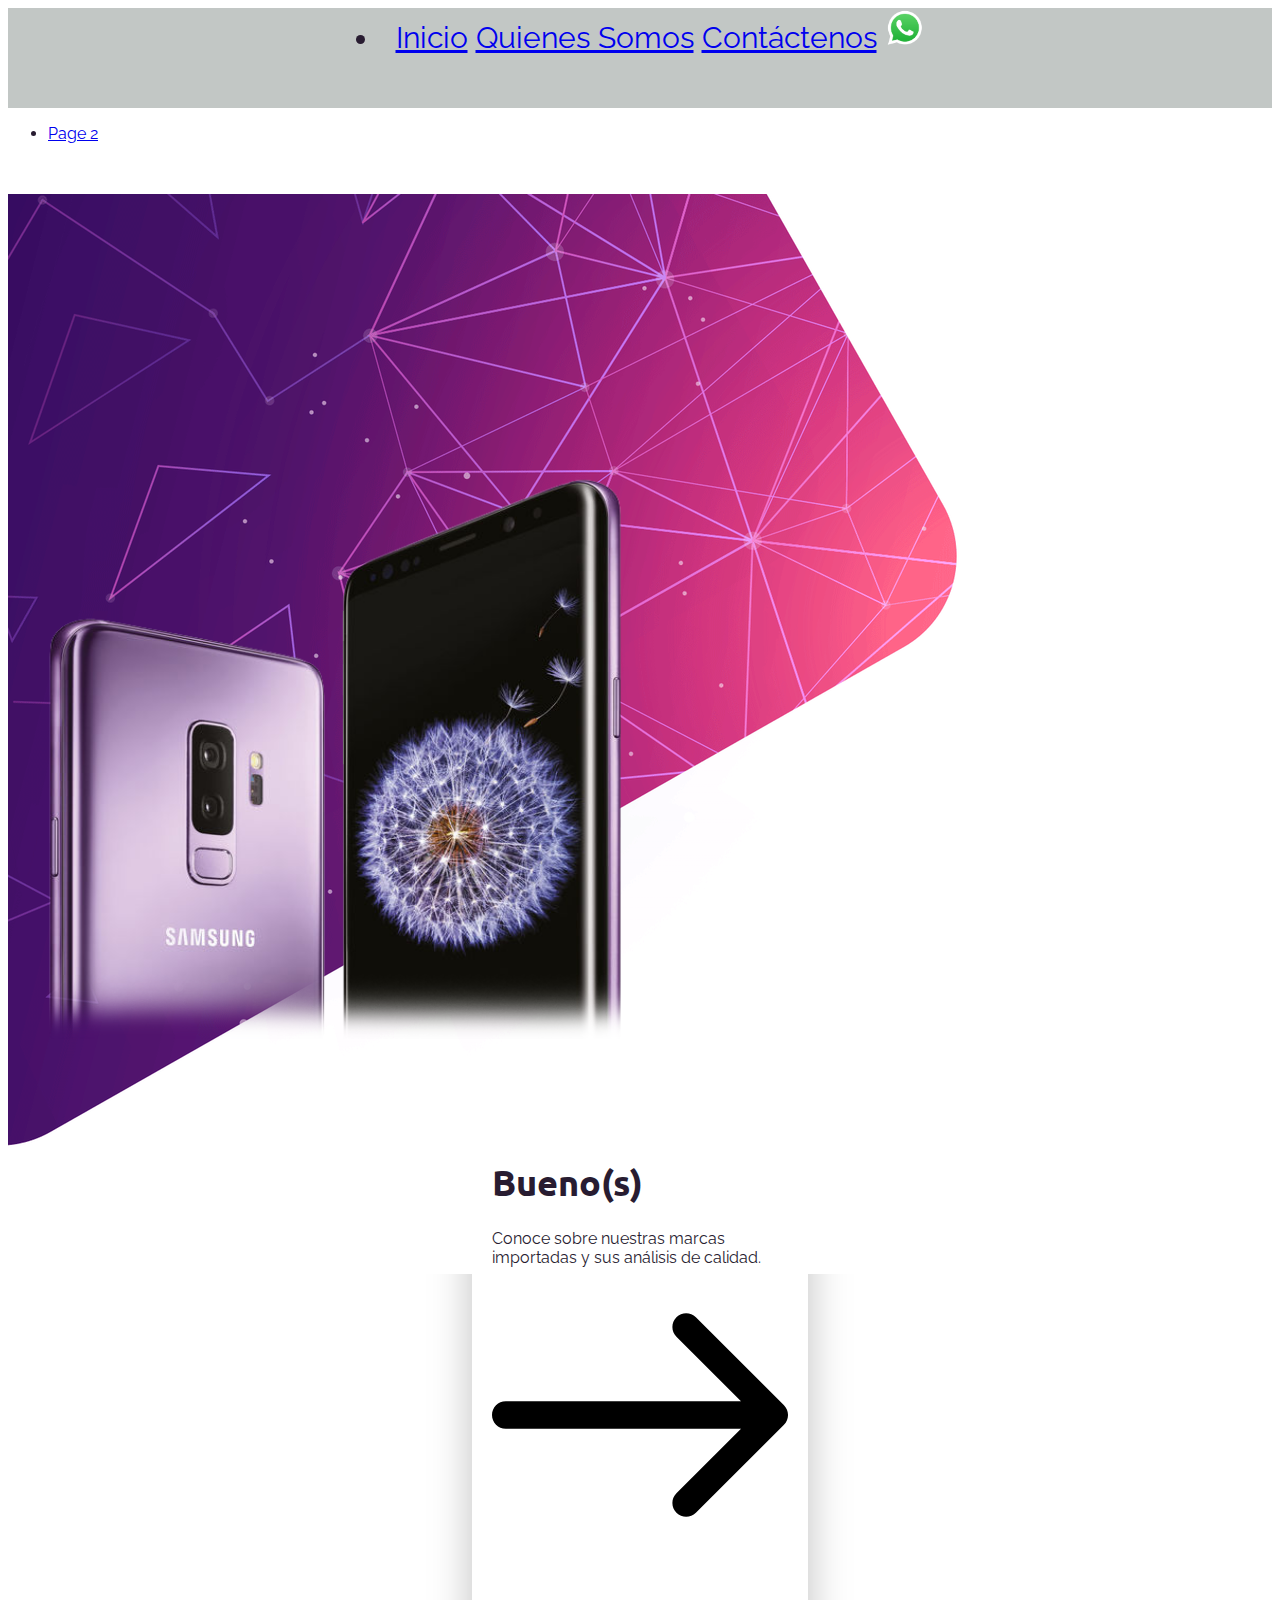
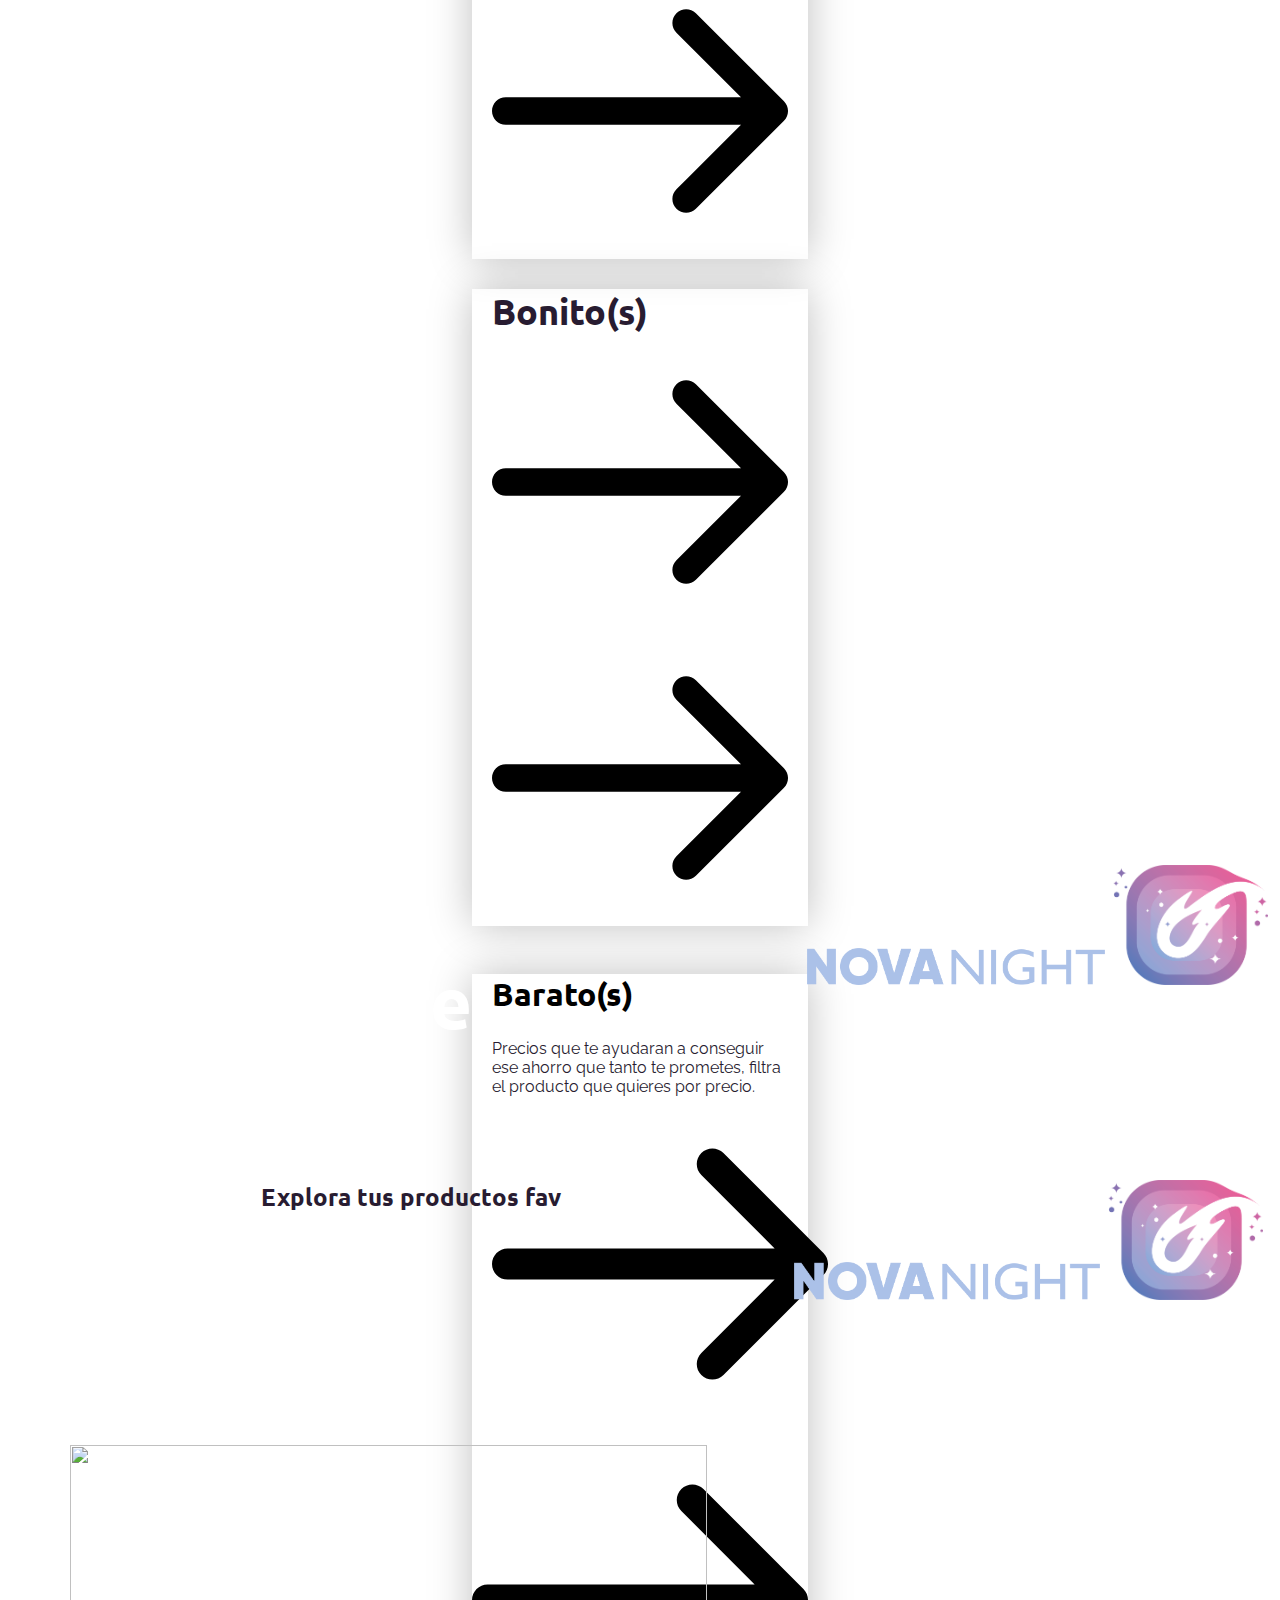
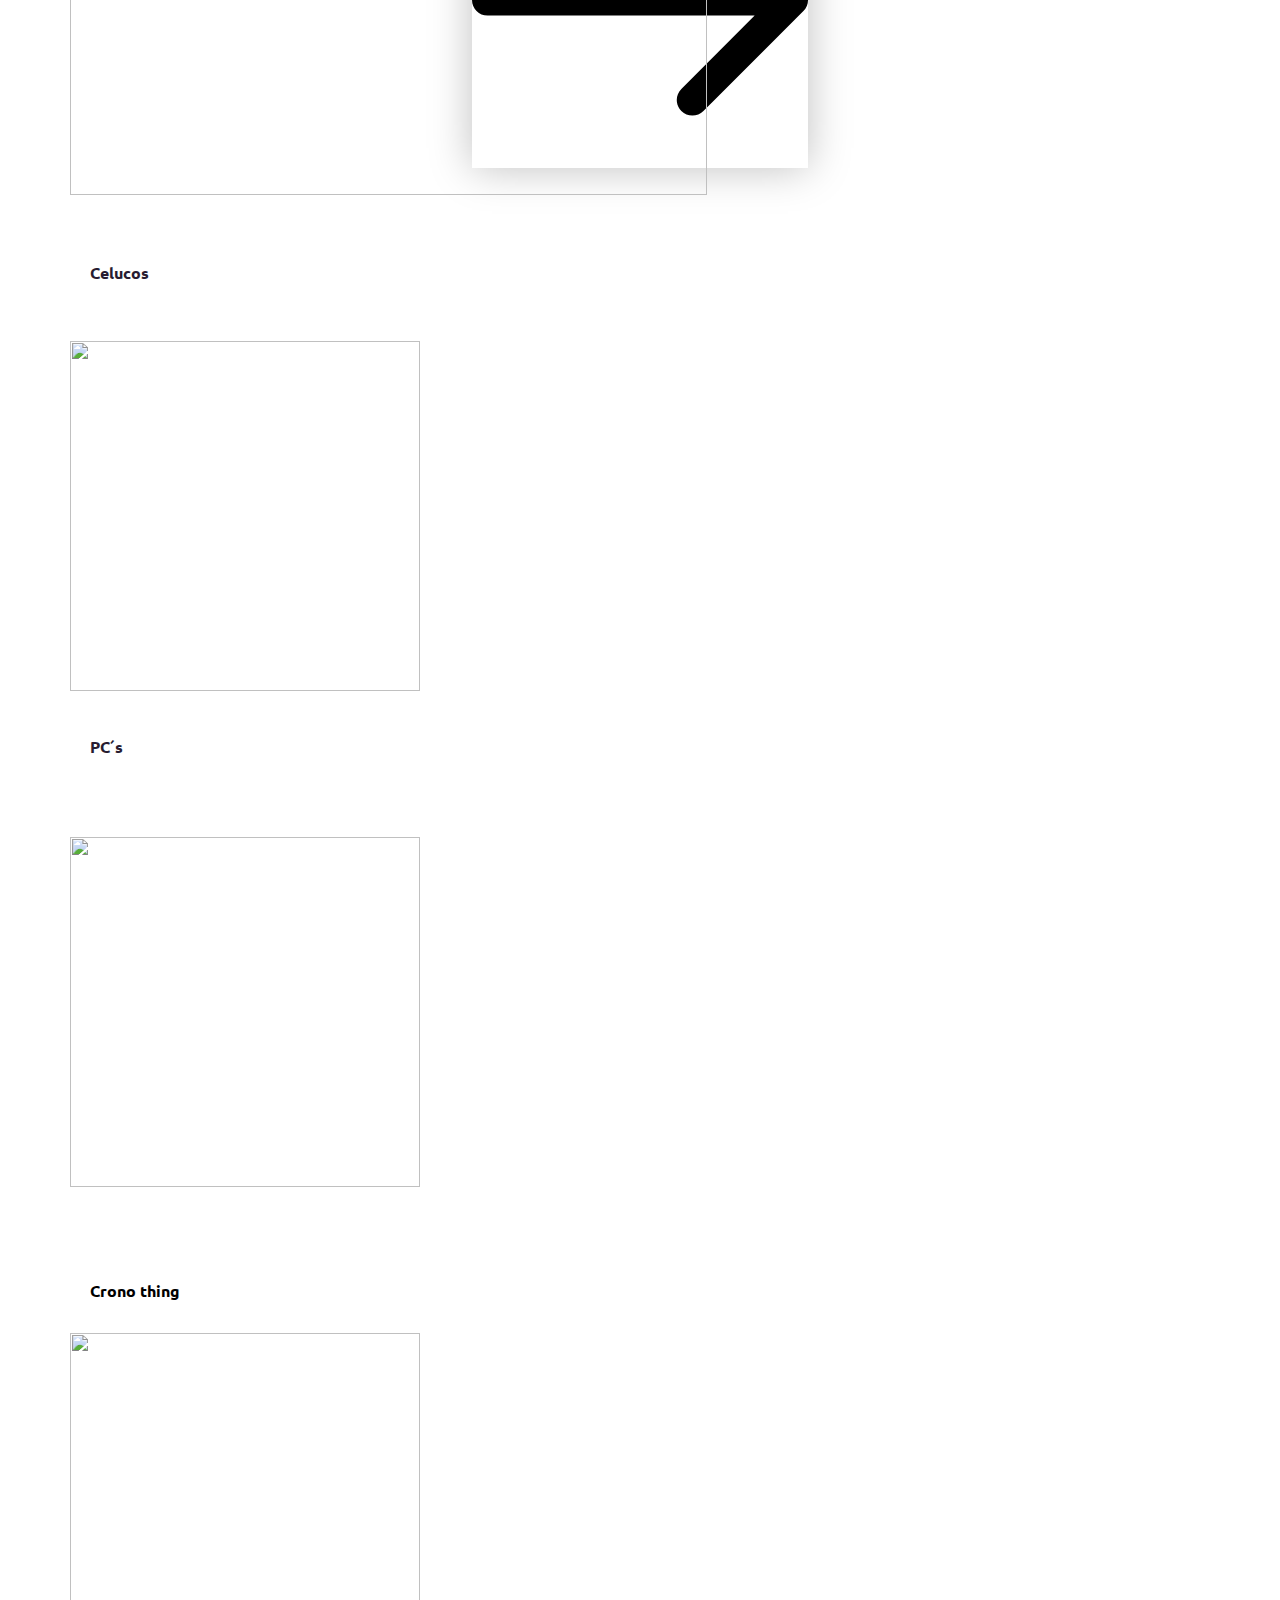
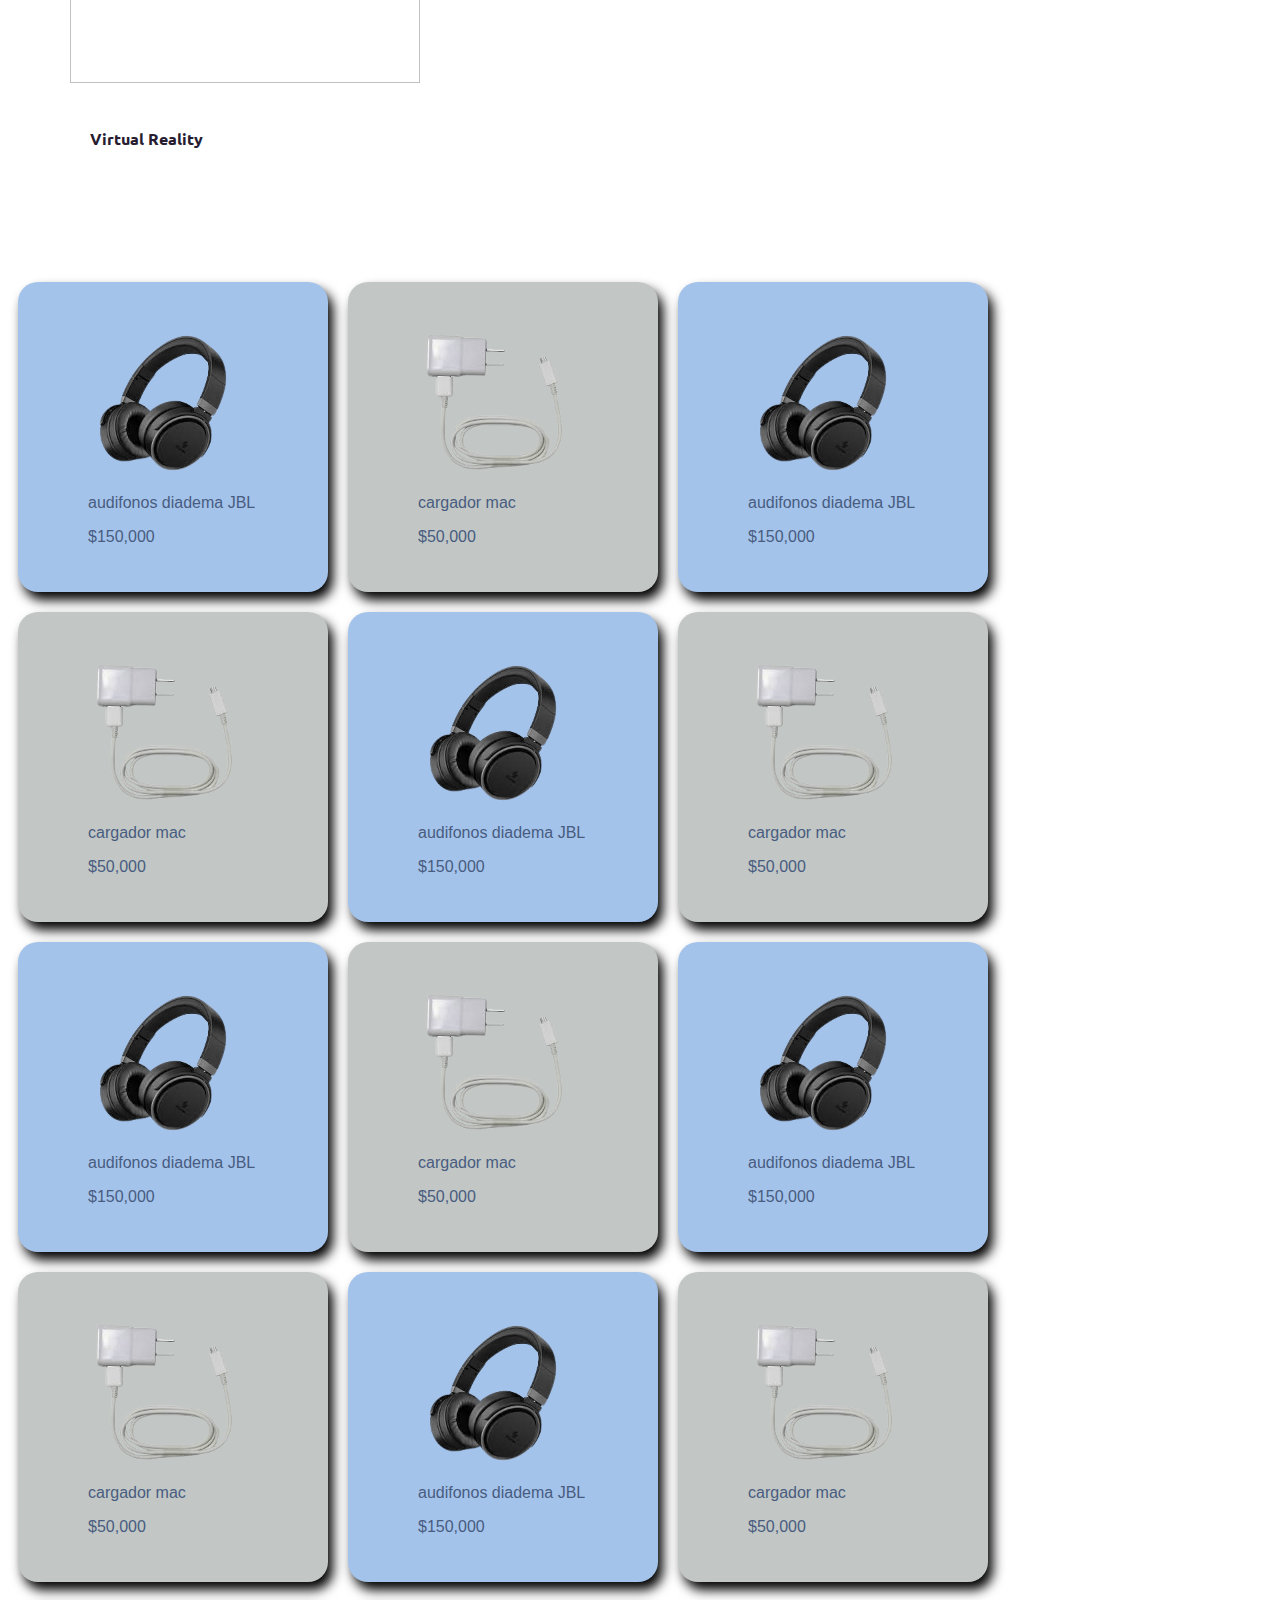
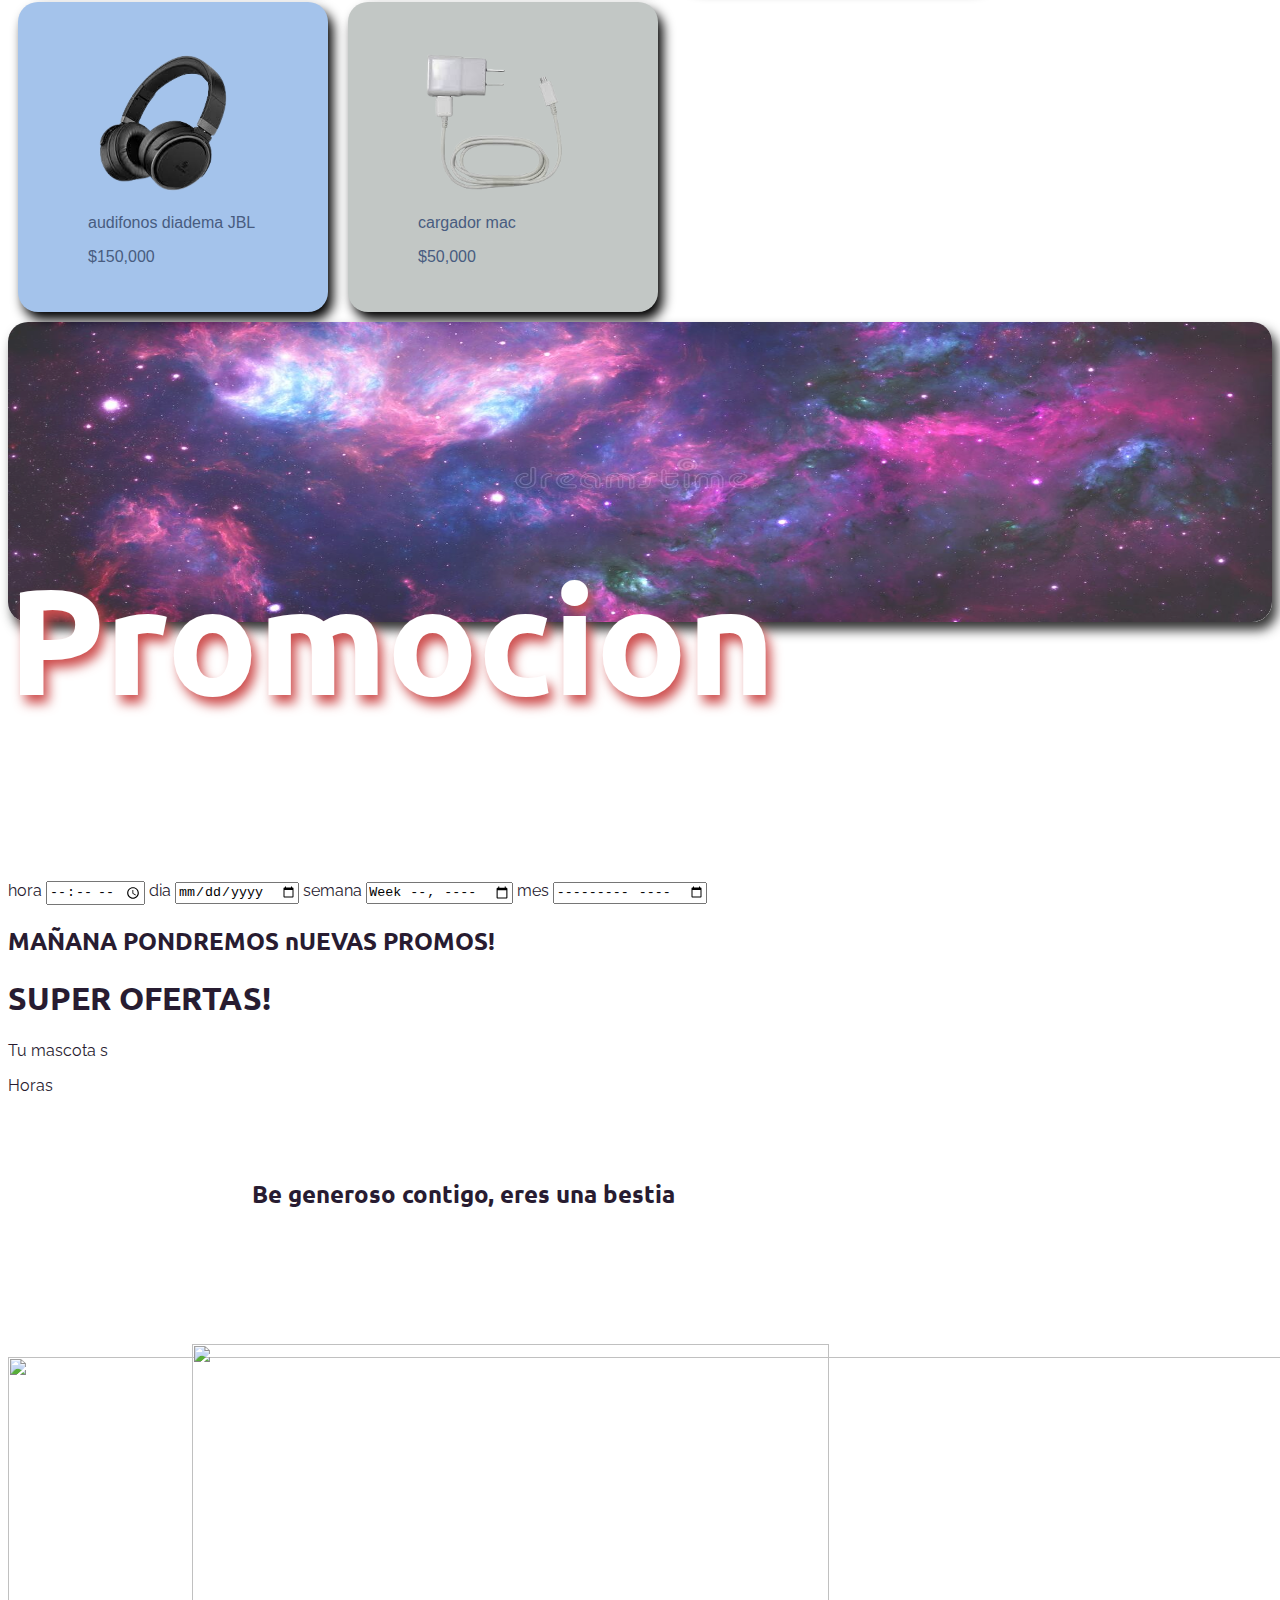
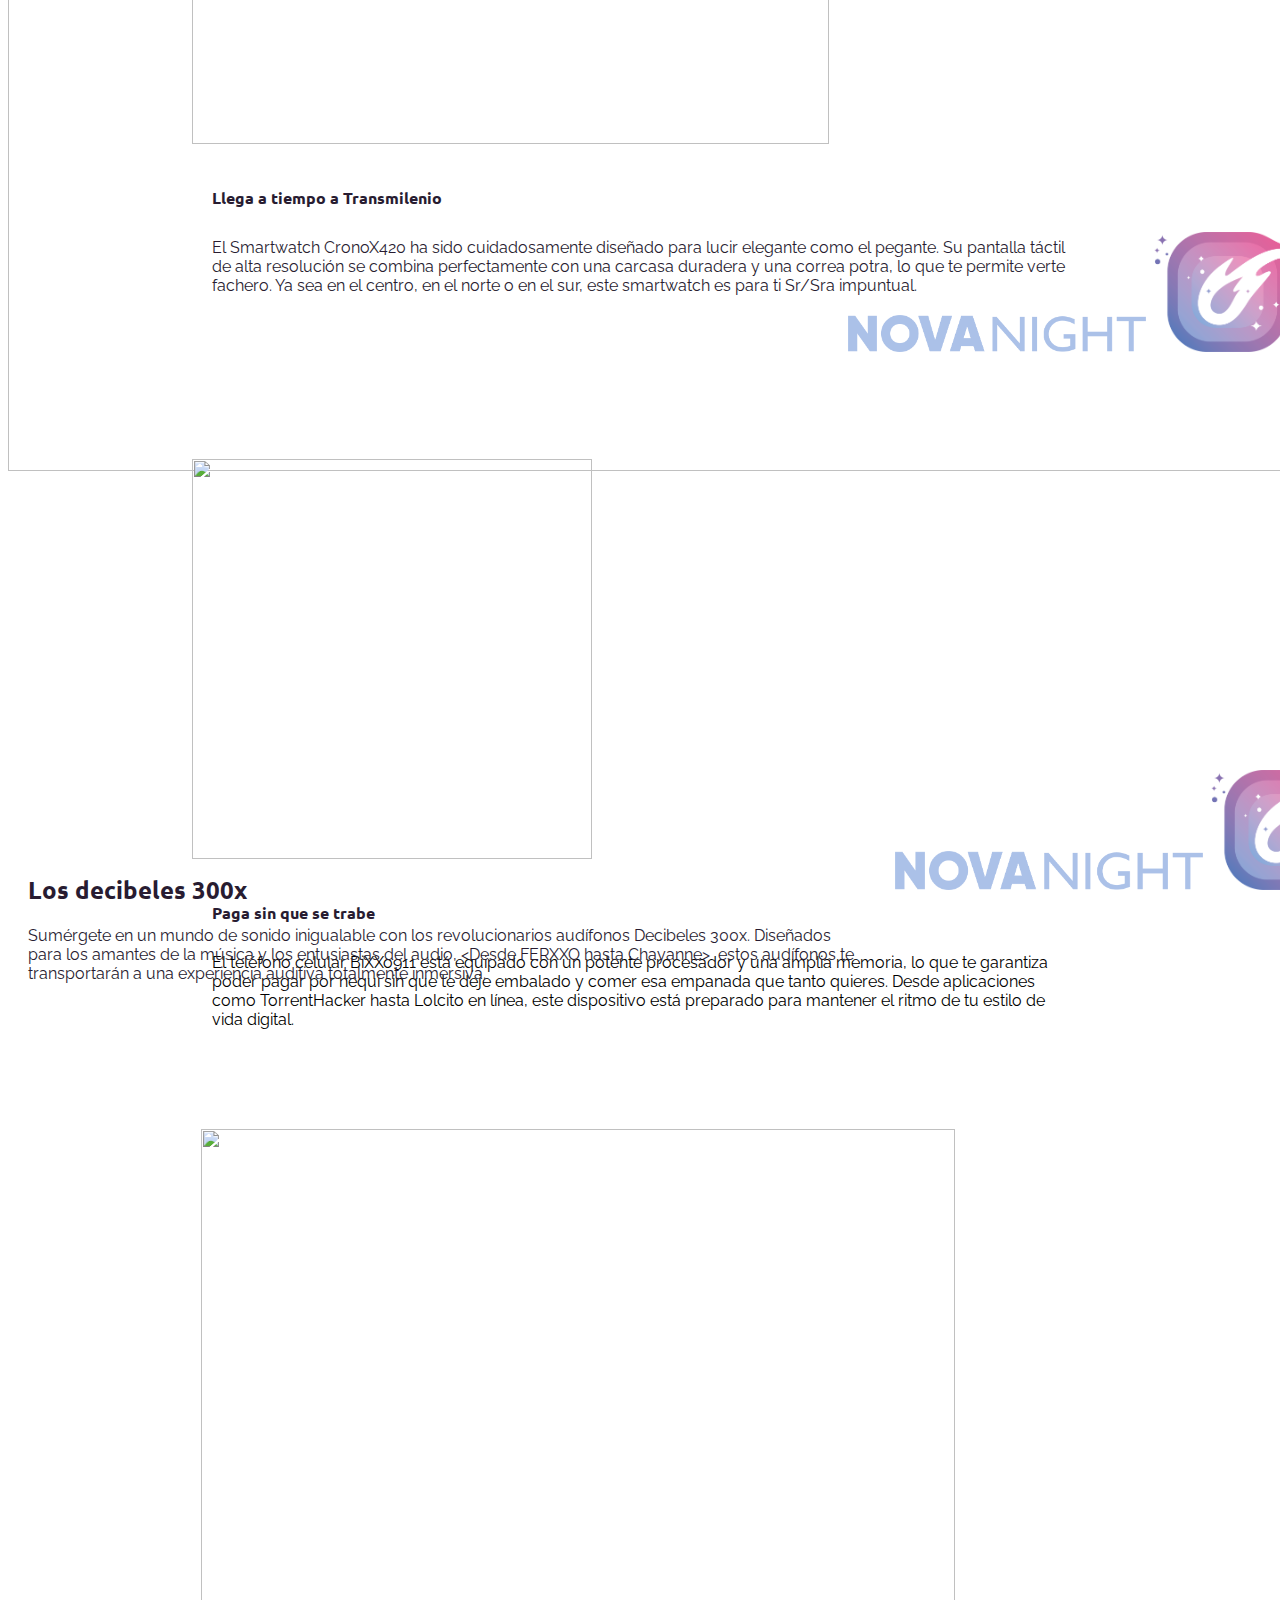
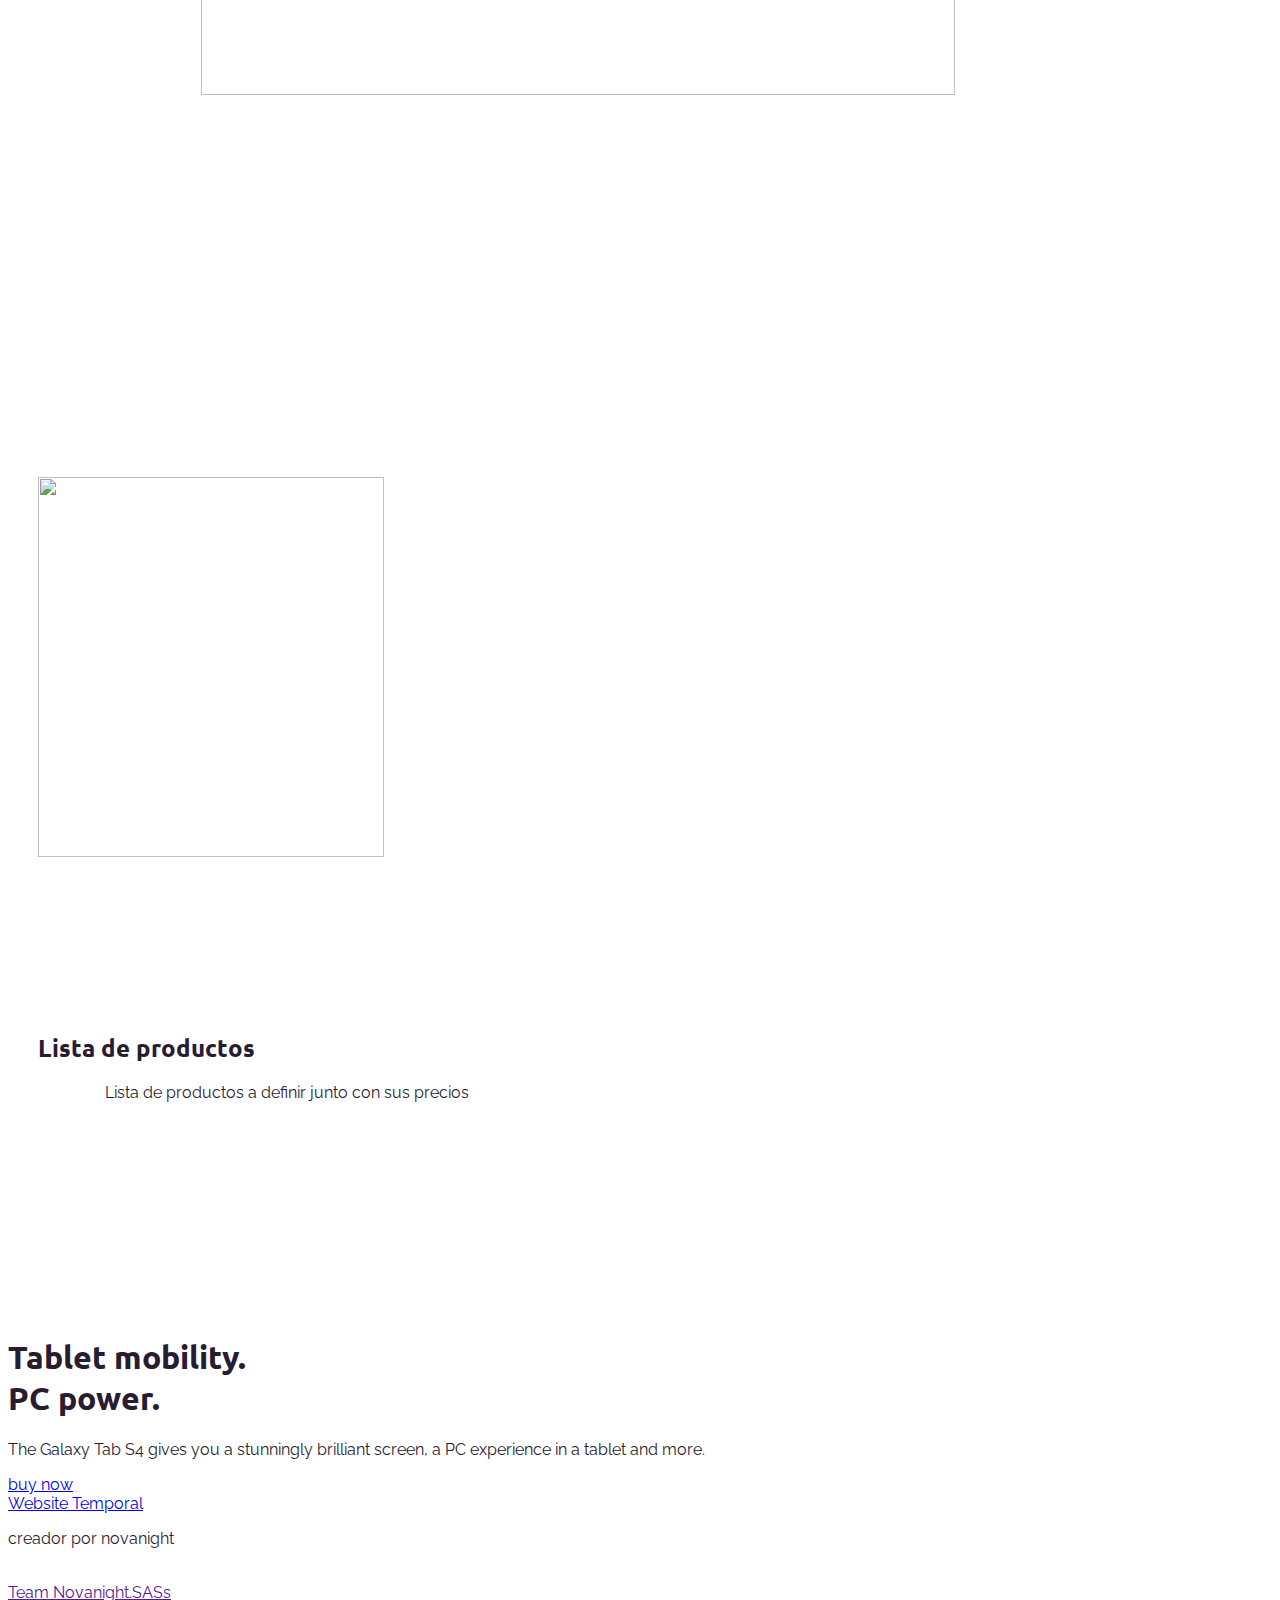
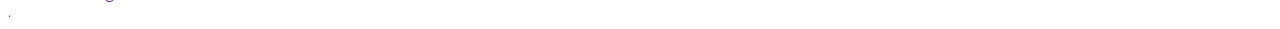
==== commit b1867a01: "pruebas de conexion pagina" ====
--- a/index.html
+++ b/index.html
@@ -6,8 +6,8 @@
     <meta name="description" content="">
     <title>Novanight</title>
     <link rel="stylesheet" href="//capp.nicepage.com/112ad531754e8c288d19a96d1243fea2ed2ca756/nicepage.css" media="screen">
-<link rel="stylesheet" href="/nicepage-site.css" media="screen">
-<link rel="stylesheet" href="Page-2.css" media="screen">
+    <link rel="stylesheet" href="/nicepage-site.css" media="screen">
+    <link rel="stylesheet" href="Page-2.css" media="screen">
     <script class="u-script" type="text/javascript" src="//capp.nicepage.com/assets/jquery-3.5.1.min.js" defer=""></script>
     <script class="u-script" type="text/javascript" src="//capp.nicepage.com/112ad531754e8c288d19a96d1243fea2ed2ca756/nicepage.js" defer=""></script>
     <meta name="generator" content="Nicepage 5.10.4, nicepage.com">
@@ -18,11 +18,7 @@
     
     
     
-    <script type="application/ld+json">{
-		"@context": "http://schema.org",
-		"@type": "Organization",
-		"name": ""
-}</script>
+
     <meta name="theme-color" content="#3a0e63">
     <meta property="og:title" content="Page 2">
     <meta property="og:type" content="website">
@@ -33,7 +29,7 @@
 
 </head>
       
-  <body data-home-page="" data-home-page-title="Novanight" class="u-body u-xl-mode" data-lang="es"><header class="u-clearfix u-header u-header" id="sec-8ded"><div class="u-clearfix u-sheet u-sheet-1">
+<body data-home-page="" data-home-page-title="Novanight" class="u-body u-xl-mode" data-lang="es"><header class="u-clearfix u-header u-header" id="sec-8ded"><div class="u-clearfix u-sheet u-sheet-1">
     <div class="inicio_superior">
         <li>
       <a clase="link_superior" href="#">Inicio</a>
@@ -65,8 +61,11 @@
             </div>
             <div class="u-black u-menu-overlay u-opacity u-opacity-70"></div>
           </div>
-        <style class="offcanvas-style">            .u-offcanvas .u-sidenav { flex-basis: 250px !important; }            .u-offcanvas:not(.u-menu-open-right) .u-sidenav { margin-left: -250px; }            .u-offcanvas.u-menu-open-right .u-sidenav { margin-right: -250px; }            @keyframes menu-shift-left    { from { left: 0;        } to { left: 250px;  } }            @keyframes menu-unshift-left  { from { left: 250px;  } to { left: 0;        } }            @keyframes menu-shift-right   { from { right: 0;       } to { right: 250px; } }            @keyframes menu-unshift-right { from { right: 250px; } to { right: 0;       } }            </style></nav>
-      </div></header> 
+        <style class="offcanvas-style">          
+          .u-offcanvas .u-sidenav { flex-basis: 250px !important; }            .u-offcanvas:not(.u-menu-open-right) .u-sidenav { margin-left: -250px; }            .u-offcanvas.u-menu-open-right .u-sidenav { margin-right: -250px; }            @keyframes menu-shift-left    { from { left: 0;        } to { left: 250px;  } }            @keyframes menu-unshift-left  { from { left: 250px;  } to { left: 0;        } }            @keyframes menu-shift-right   { from { right: 0;       } to { right: 250px; } }            @keyframes menu-unshift-right { from { right: 250px; } to { right: 0;       } }           
+         </style>
+         </nav>
+    </div></header> 
       <section class="u-clearfix u-section-1" id="sec-950a">
       <img class="central" src="/img/img_fondo/triangulo_fondo-removebg-preview.png">
       <img src="/img/img_fondo/cedular_fondo.png" alt="" class="u-image u-image-contain u-image-default u-image-2">
@@ -79,7 +78,13 @@
                 <div class="u-container-style u-group u-white u-group-1">
                   <div class="u-container-layout u-valign-middle u-container-layout-2">
                     <h1 class="u-text u-text-palette-1-base u-text-1">Bueno(s)</h1>
-                    <p class="u-text u-text-2">Conoce sobre nuestras marcas importadas y sus análisis de calidad.</p><span class="u-icon u-icon-circle u-icon-1"><svg class="u-svg-link" preserveAspectRatio="xMidYMin slice" viewBox="0 0 268.832 268.832" style=""><use xlink:href="#svg-a2d7"></use></svg><svg class="u-svg-content" viewBox="0 0 268.832 268.832" x="0px" y="0px" id="svg-a2d7" style="enable-background:new 0 0 268.832 268.832;"><g><path d="M265.171,125.577l-80-80c-4.881-4.881-12.797-4.881-17.678,0c-4.882,4.882-4.882,12.796,0,17.678l58.661,58.661H12.5   c-6.903,0-12.5,5.597-12.5,12.5c0,6.902,5.597,12.5,12.5,12.5h213.654l-58.659,58.661c-4.882,4.882-4.882,12.796,0,17.678   c2.44,2.439,5.64,3.661,8.839,3.661s6.398-1.222,8.839-3.661l79.998-80C270.053,138.373,270.053,130.459,265.171,125.577z"></path>
+                    <p class="u-text u-text-2">Conoce sobre nuestras marcas importadas y sus análisis de calidad.</p>
+                    <span class="u-icon u-icon-circle u-icon-1">
+                      <svg class="u-svg-link" preserveAspectRatio="xMidYMin slice" viewBox="0 0 268.832 268.832" style="">
+                      <use xlink:href="#svg-a2d7">
+
+                      </use>
+                    </svg><svg class="u-svg-content" viewBox="0 0 268.832 268.832" x="0px" y="0px" id="svg-a2d7" style="enable-background:new 0 0 268.832 268.832;"><g><path d="M265.171,125.577l-80-80c-4.881-4.881-12.797-4.881-17.678,0c-4.882,4.882-4.882,12.796,0,17.678l58.661,58.661H12.5   c-6.903,0-12.5,5.597-12.5,12.5c0,6.902,5.597,12.5,12.5,12.5h213.654l-58.659,58.661c-4.882,4.882-4.882,12.796,0,17.678   c2.44,2.439,5.64,3.661,8.839,3.661s6.398-1.222,8.839-3.661l79.998-80C270.053,138.373,270.053,130.459,265.171,125.577z"></path>
 </g></svg></span>
                   </div>
                 </div>
@@ -90,7 +95,8 @@
                 <div class="u-container-style u-group u-white u-group-2">
                   <div class="u-container-layout u-valign-middle u-container-layout-4">
                     <h1 class="u-text u-text-palette-3-base u-text-3">Bonito(s)</h1>
-                    <p class="u-text u-text-4">Escoge el diseño que quieres en nuestro amplio catalogo de colores, formas y sabores?</p><span class="u-icon u-icon-circle u-icon-2"><svg class="u-svg-link" preserveAspectRatio="xMidYMin slice" viewBox="0 0 268.832 268.832" style=""><use xlink:href="#svg-0c91"></use></svg><svg class="u-svg-content" viewBox="0 0 268.832 268.832" x="0px" y="0px" id="svg-0c91" style="enable-background:new 0 0 268.832 268.832;"><g><path d="M265.171,125.577l-80-80c-4.881-4.881-12.797-4.881-17.678,0c-4.882,4.882-4.882,12.796,0,17.678l58.661,58.661H12.5   c-6.903,0-12.5,5.597-12.5,12.5c0,6.902,5.597,12.5,12.5,12.5h213.654l-58.659,58.661c-4.882,4.882-4.882,12.796,0,17.678   c2.44,2.439,5.64,3.661,8.839,3.661s6.398-1.222,8.839-3.661l79.998-80C270.053,138.373,270.053,130.459,265.171,125.577z"></path>
+
+                    <span class="u-icon u-icon-circle u-icon-2"><svg class="u-svg-link" preserveAspectRatio="xMidYMin slice" viewBox="0 0 268.832 268.832" style=""><use xlink:href="#svg-0c91"></use></svg><svg class="u-svg-content" viewBox="0 0 268.832 268.832" x="0px" y="0px" id="svg-0c91" style="enable-background:new 0 0 268.832 268.832;"><g><path d="M265.171,125.577l-80-80c-4.881-4.881-12.797-4.881-17.678,0c-4.882,4.882-4.882,12.796,0,17.678l58.661,58.661H12.5   c-6.903,0-12.5,5.597-12.5,12.5c0,6.902,5.597,12.5,12.5,12.5h213.654l-58.659,58.661c-4.882,4.882-4.882,12.796,0,17.678   c2.44,2.439,5.64,3.661,8.839,3.661s6.398-1.222,8.839-3.661l79.998-80C270.053,138.373,270.053,130.459,265.171,125.577z"></path>
 </g></svg></span>
                   </div>
                 </div>
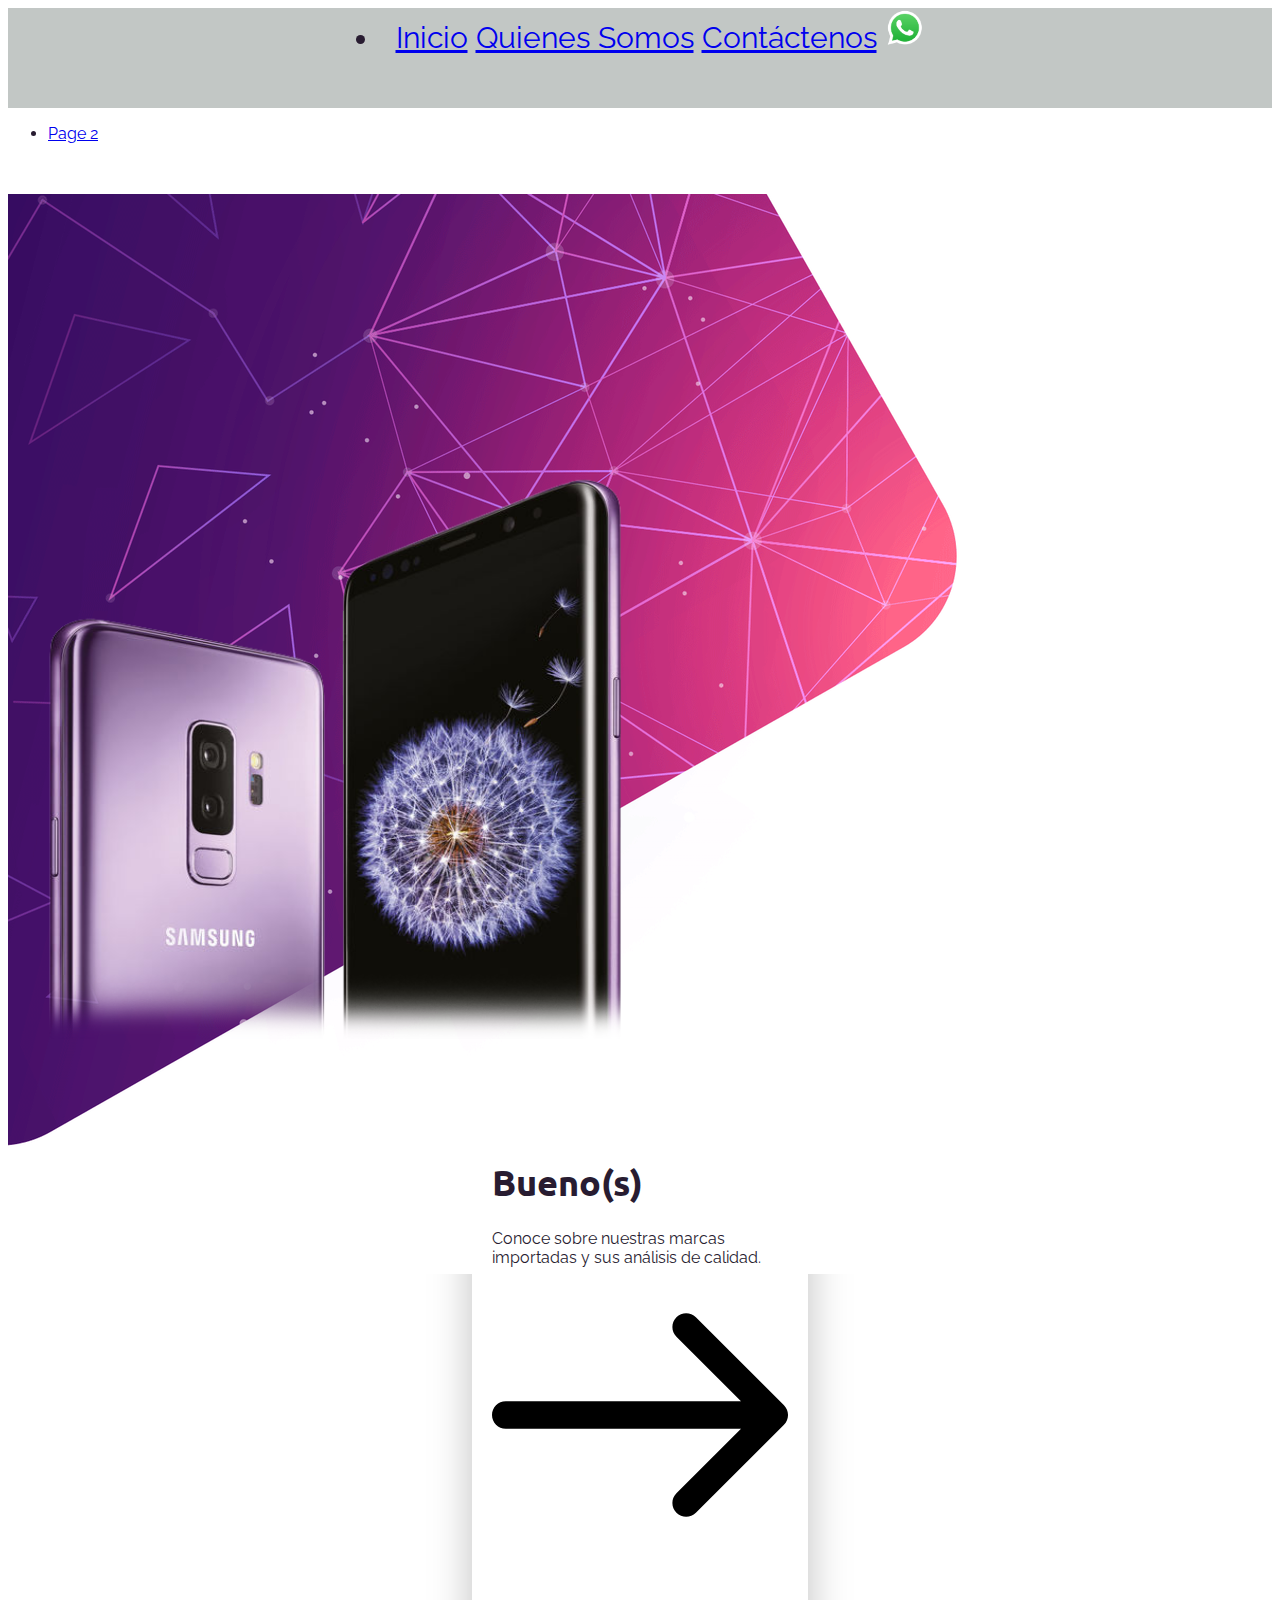
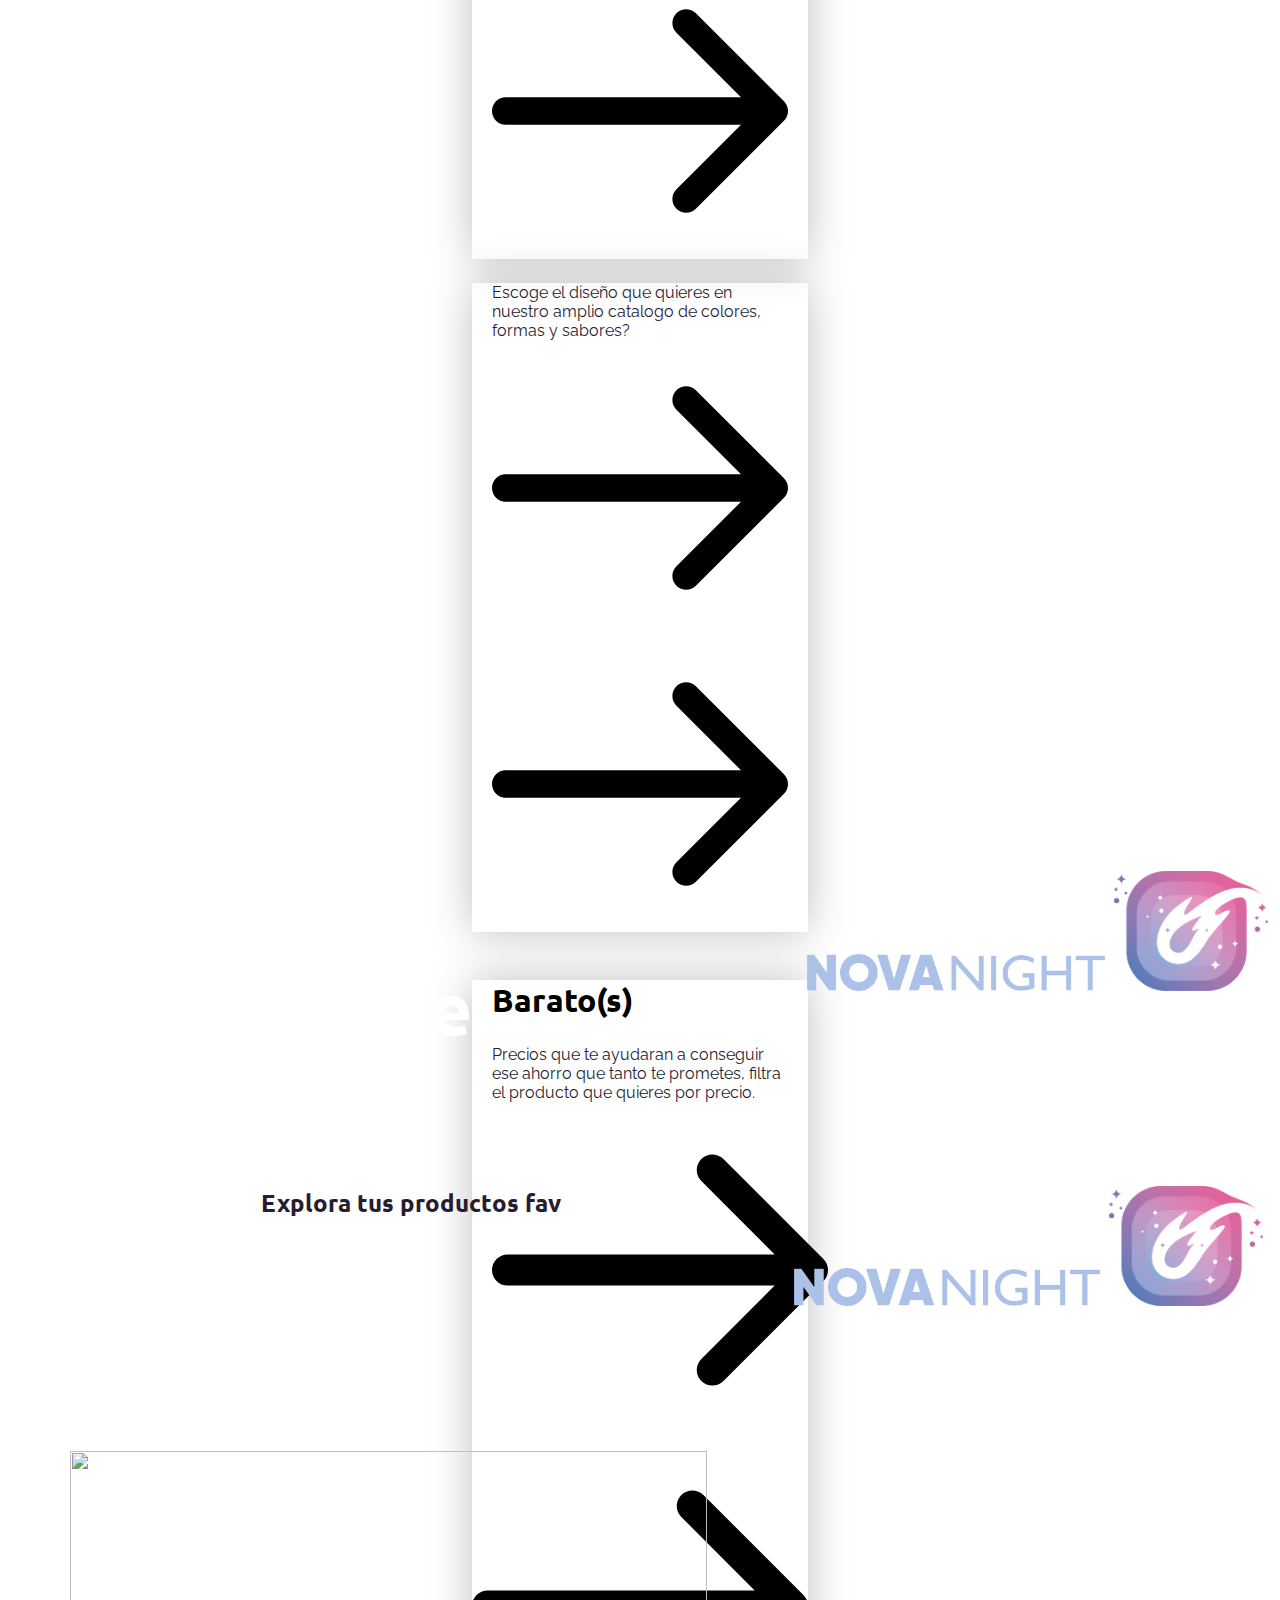
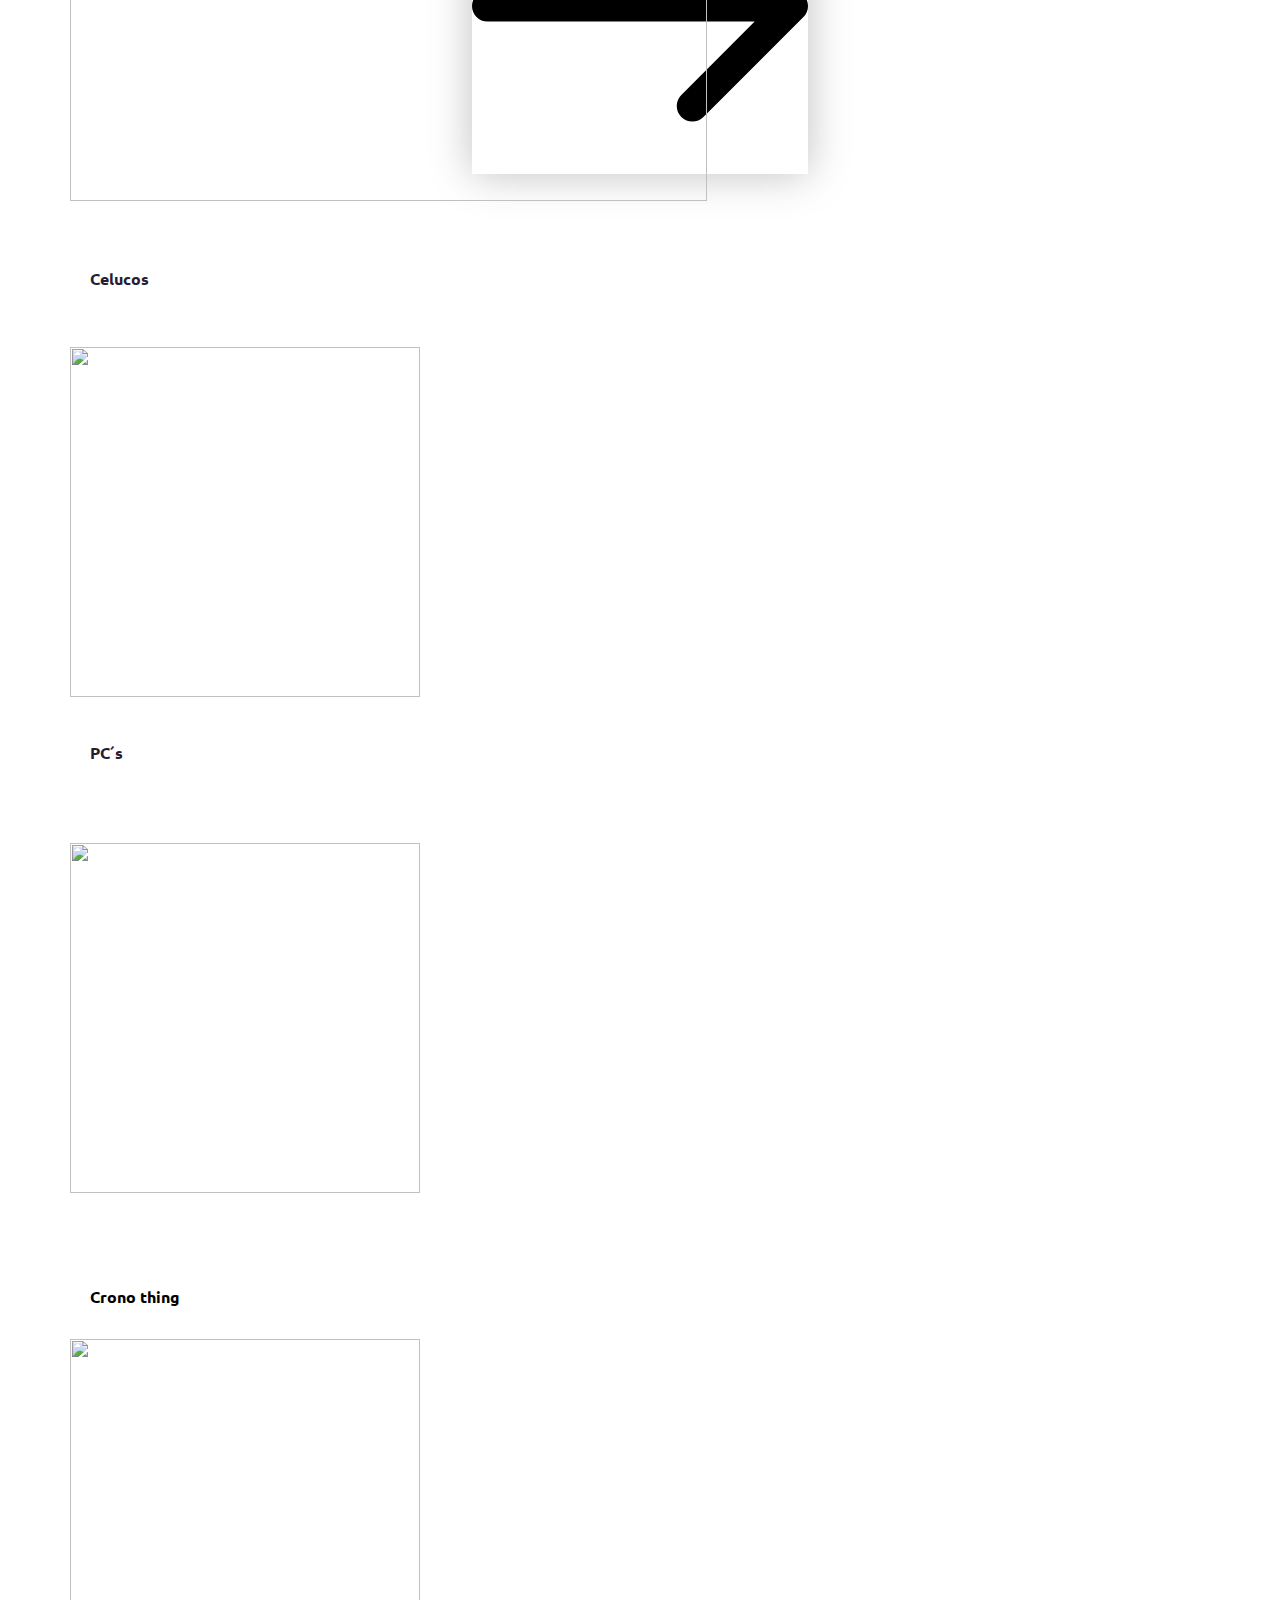
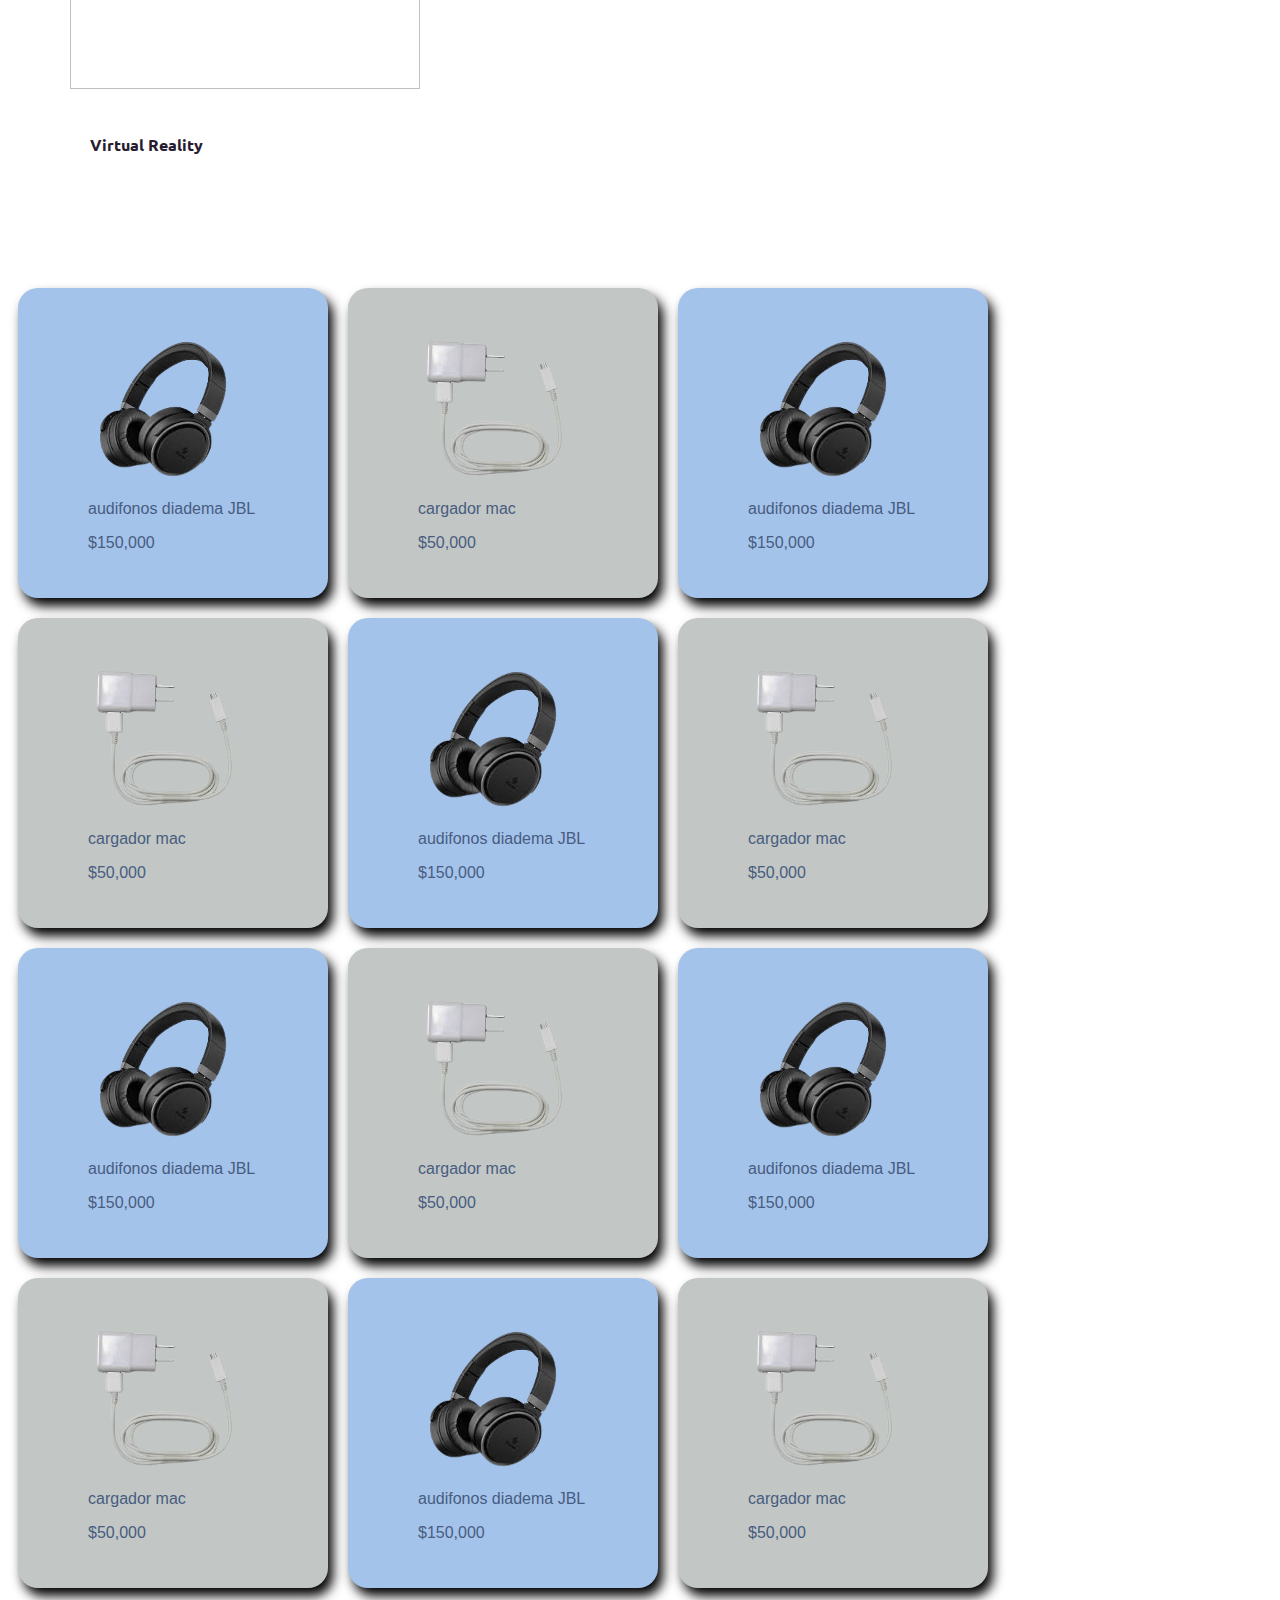
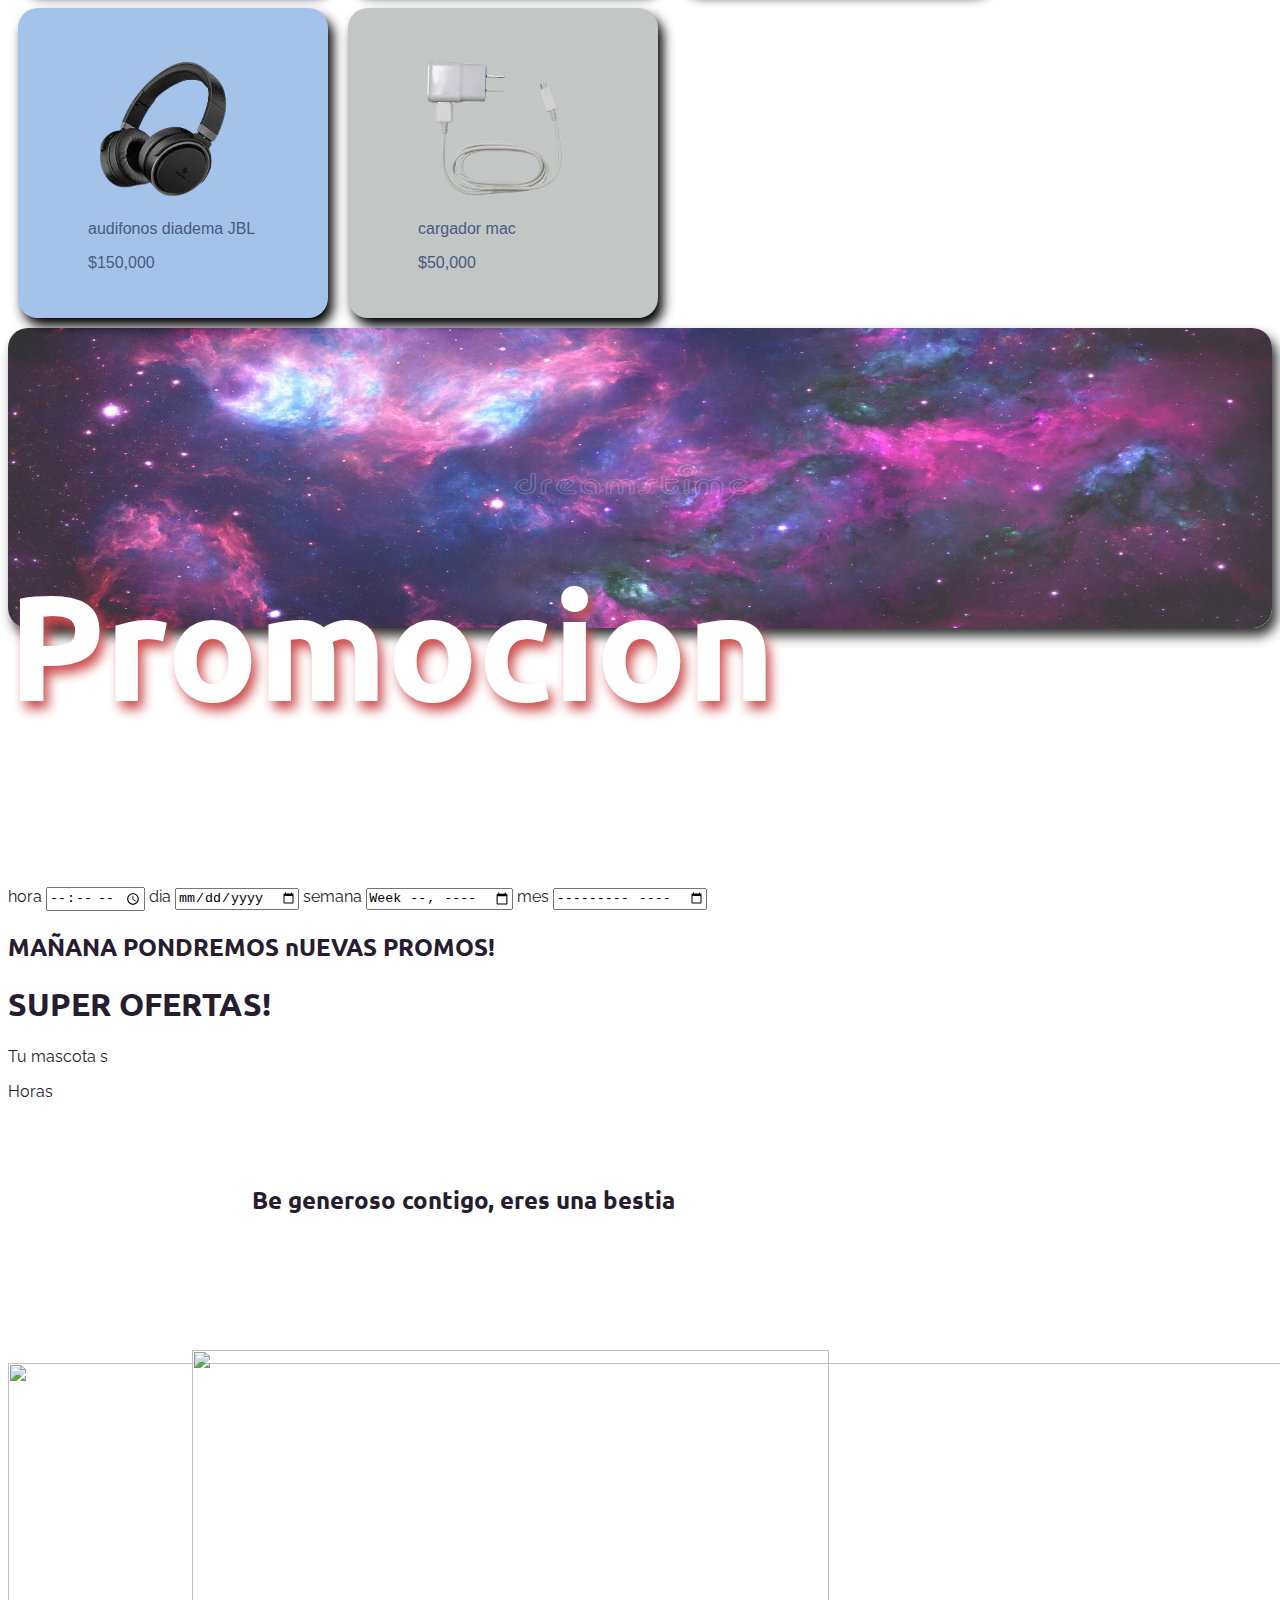
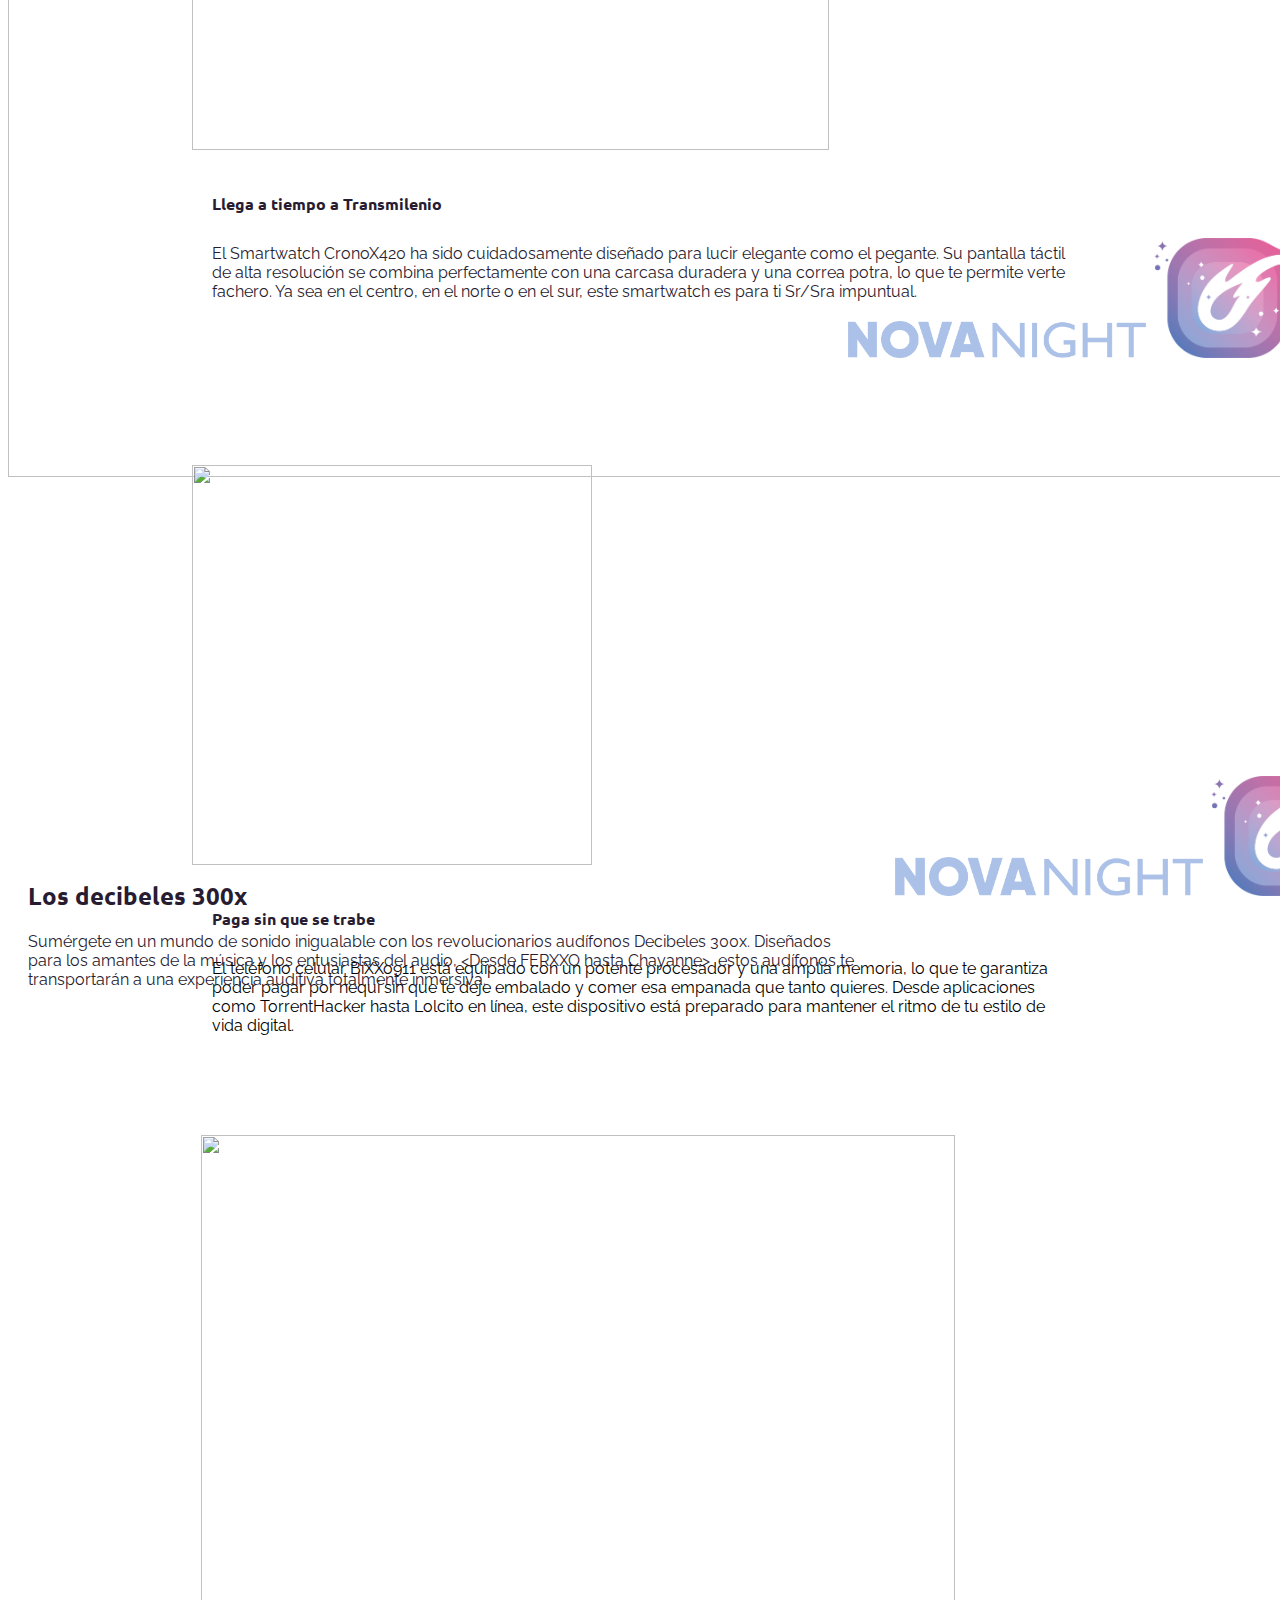
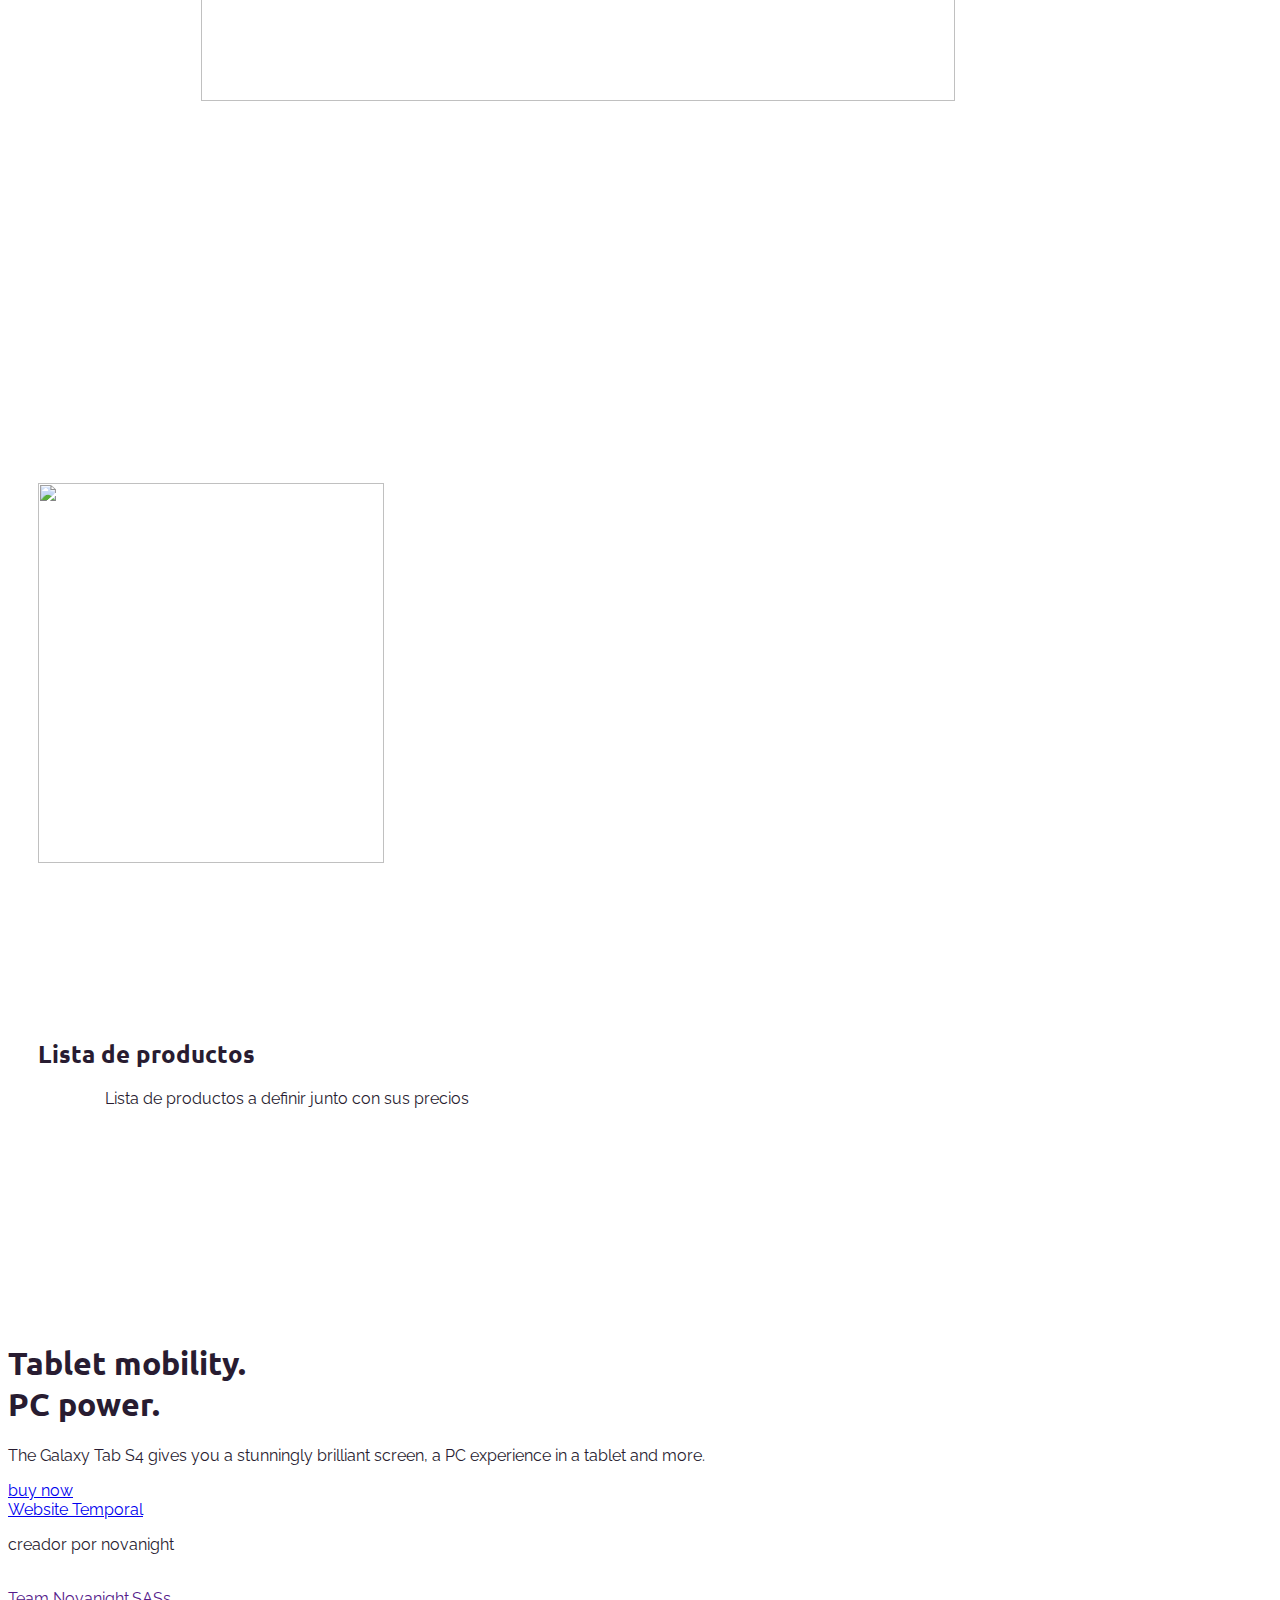
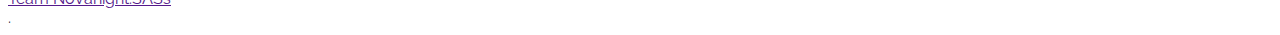
==== commit 50c3f4d2: "prueba de conexion2" ====
--- a/index.html
+++ b/index.html
@@ -94,8 +94,9 @@
               <div class="u-container-layout u-valign-middle">
                 <div class="u-container-style u-group u-white u-group-2">
                   <div class="u-container-layout u-valign-middle u-container-layout-4">
-                    <h1 class="u-text u-text-palette-3-base u-text-3">Bonito(s)</h1>
-
+                     <p class="u-text u-text-4">Escoge el diseño que quieres en nuestro amplio catalogo de colores, formas y sabores?
+                      
+                    </p>
                     <span class="u-icon u-icon-circle u-icon-2"><svg class="u-svg-link" preserveAspectRatio="xMidYMin slice" viewBox="0 0 268.832 268.832" style=""><use xlink:href="#svg-0c91"></use></svg><svg class="u-svg-content" viewBox="0 0 268.832 268.832" x="0px" y="0px" id="svg-0c91" style="enable-background:new 0 0 268.832 268.832;"><g><path d="M265.171,125.577l-80-80c-4.881-4.881-12.797-4.881-17.678,0c-4.882,4.882-4.882,12.796,0,17.678l58.661,58.661H12.5   c-6.903,0-12.5,5.597-12.5,12.5c0,6.902,5.597,12.5,12.5,12.5h213.654l-58.659,58.661c-4.882,4.882-4.882,12.796,0,17.678   c2.44,2.439,5.64,3.661,8.839,3.661s6.398-1.222,8.839-3.661l79.998-80C270.053,138.373,270.053,130.459,265.171,125.577z"></path>
 </g></svg></span>
                   </div>
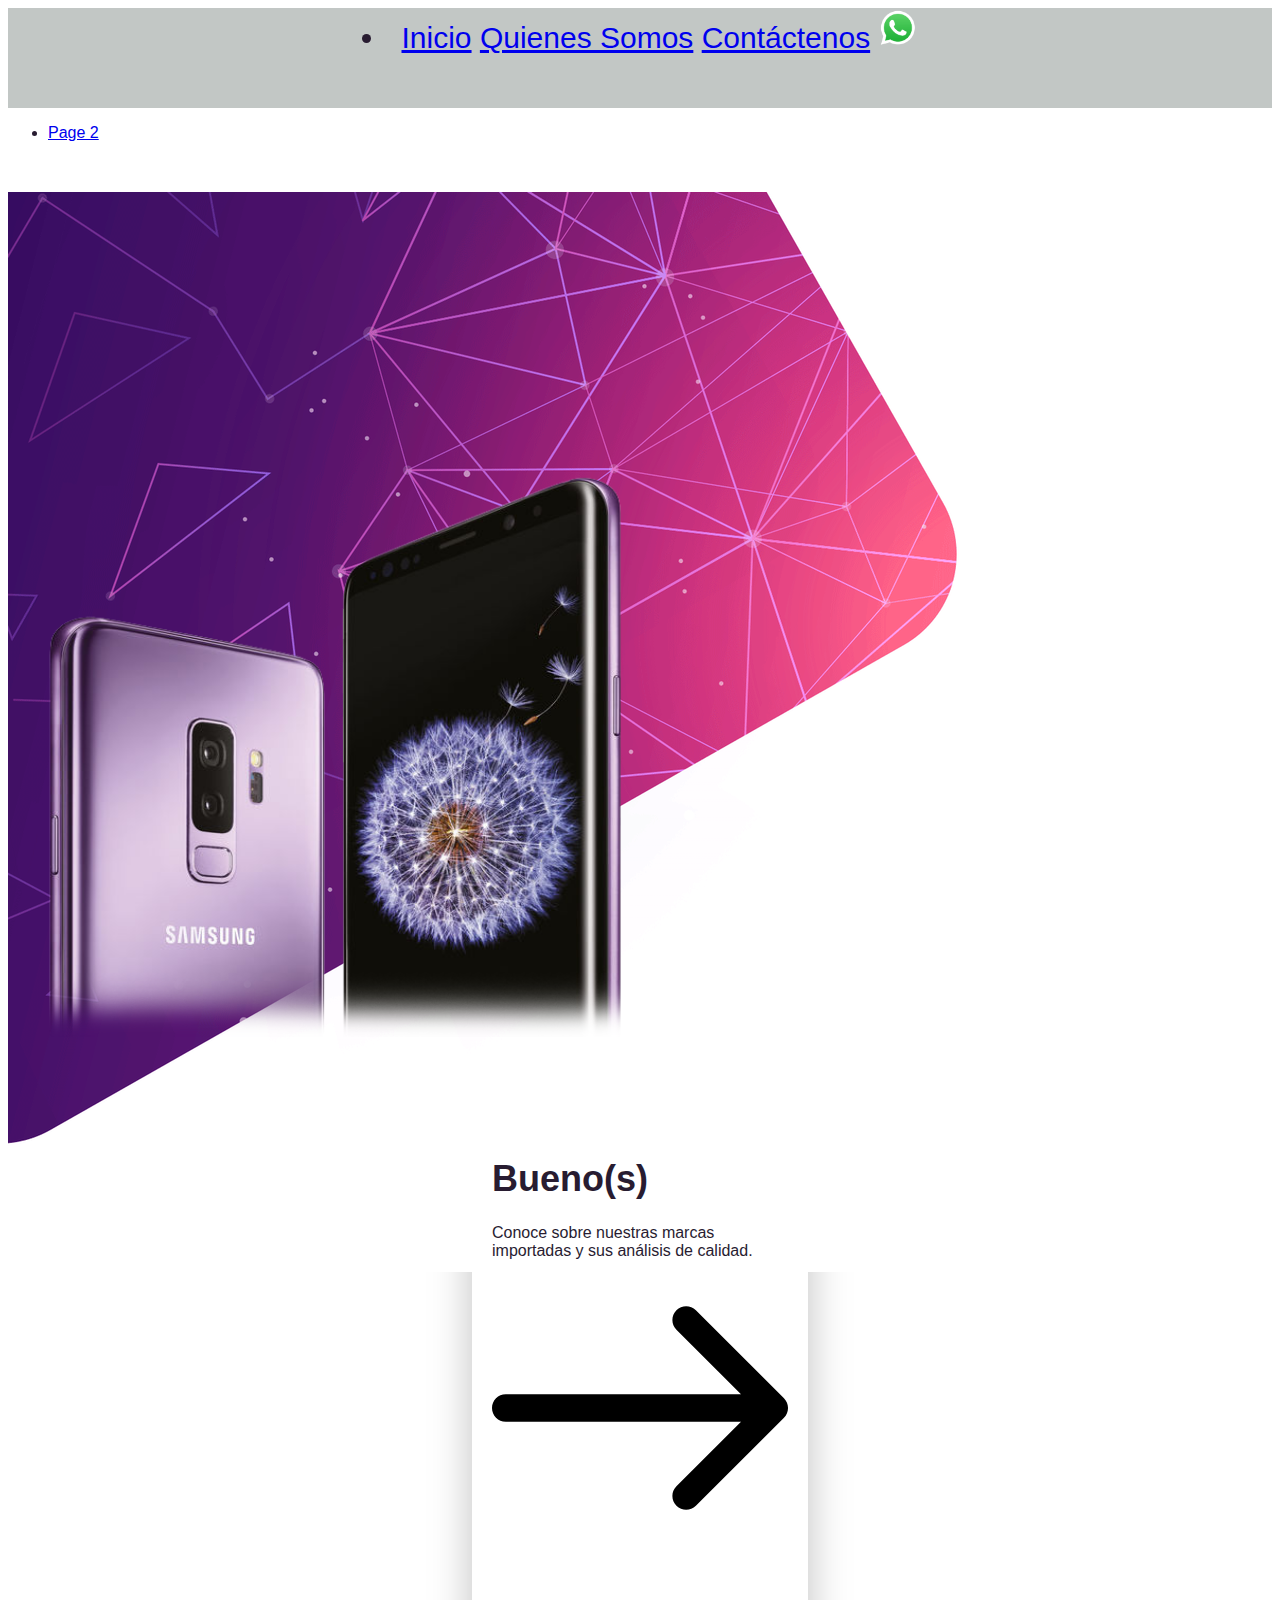
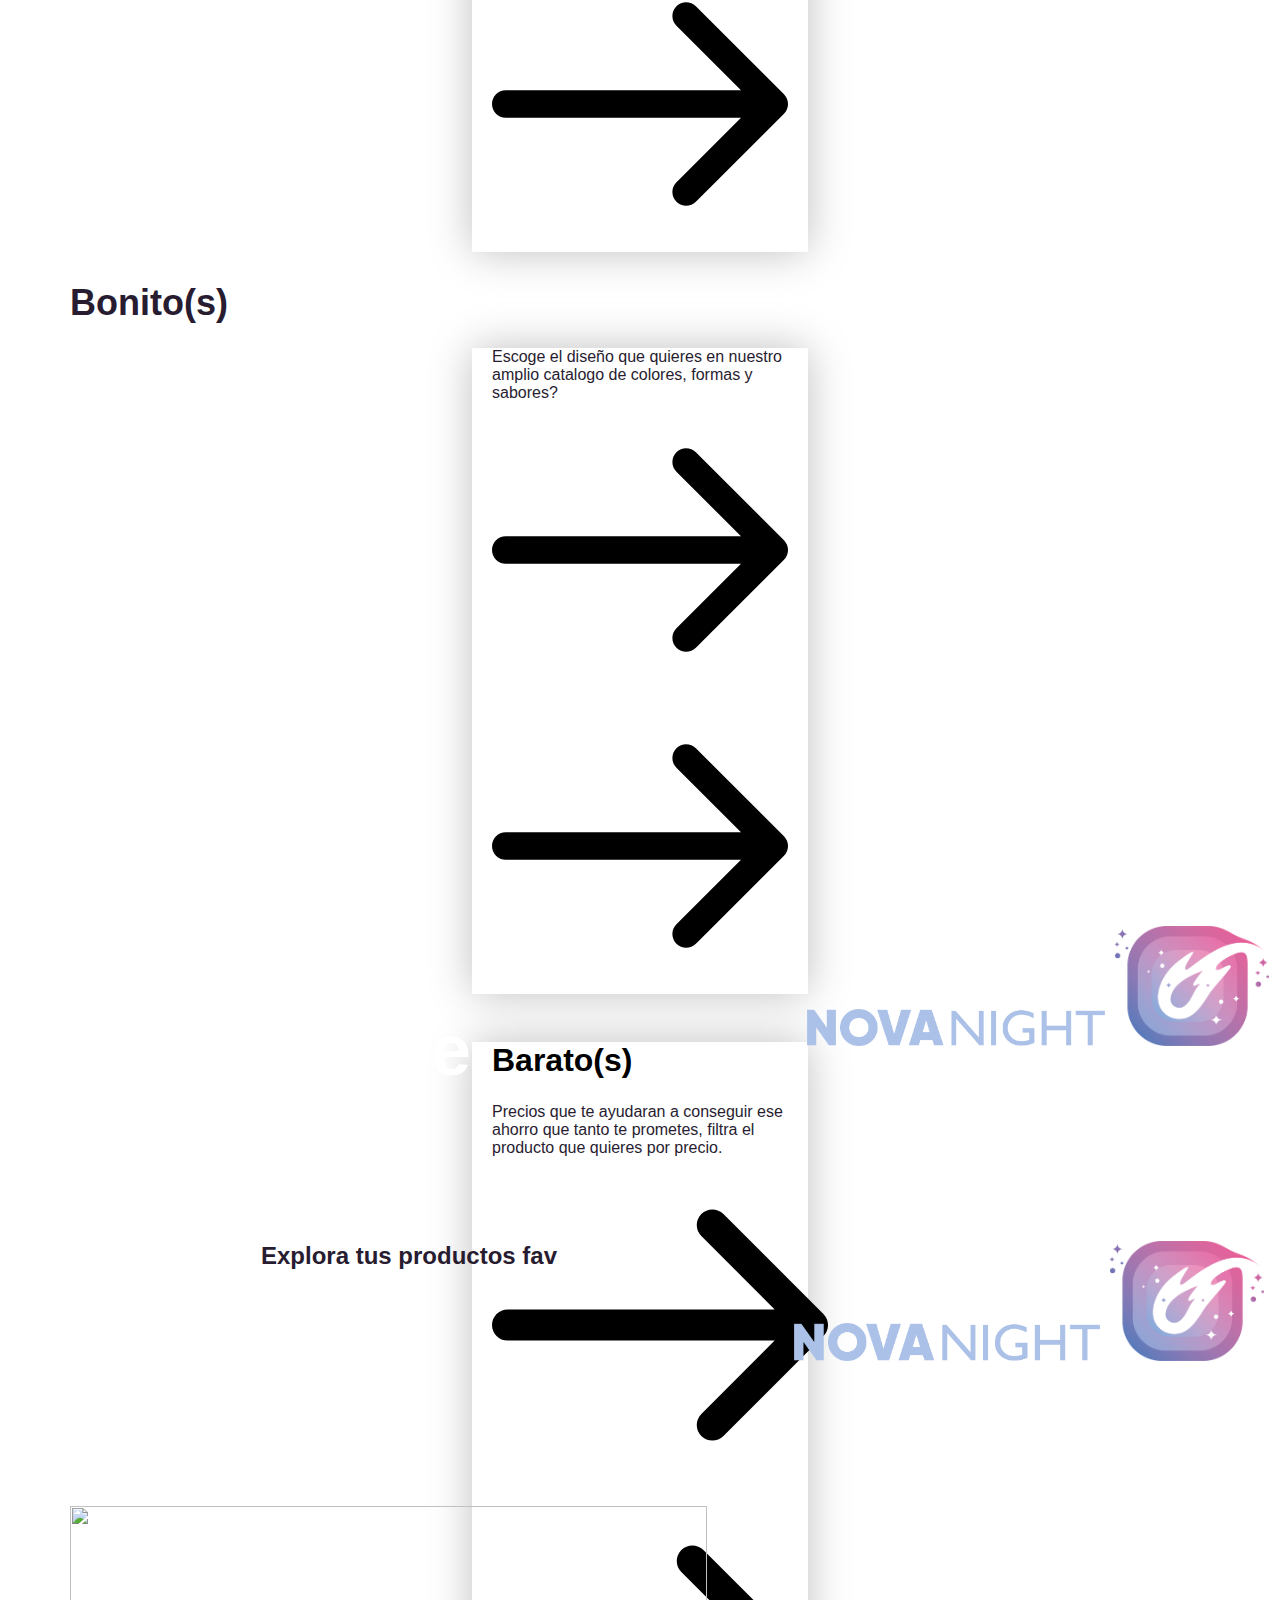
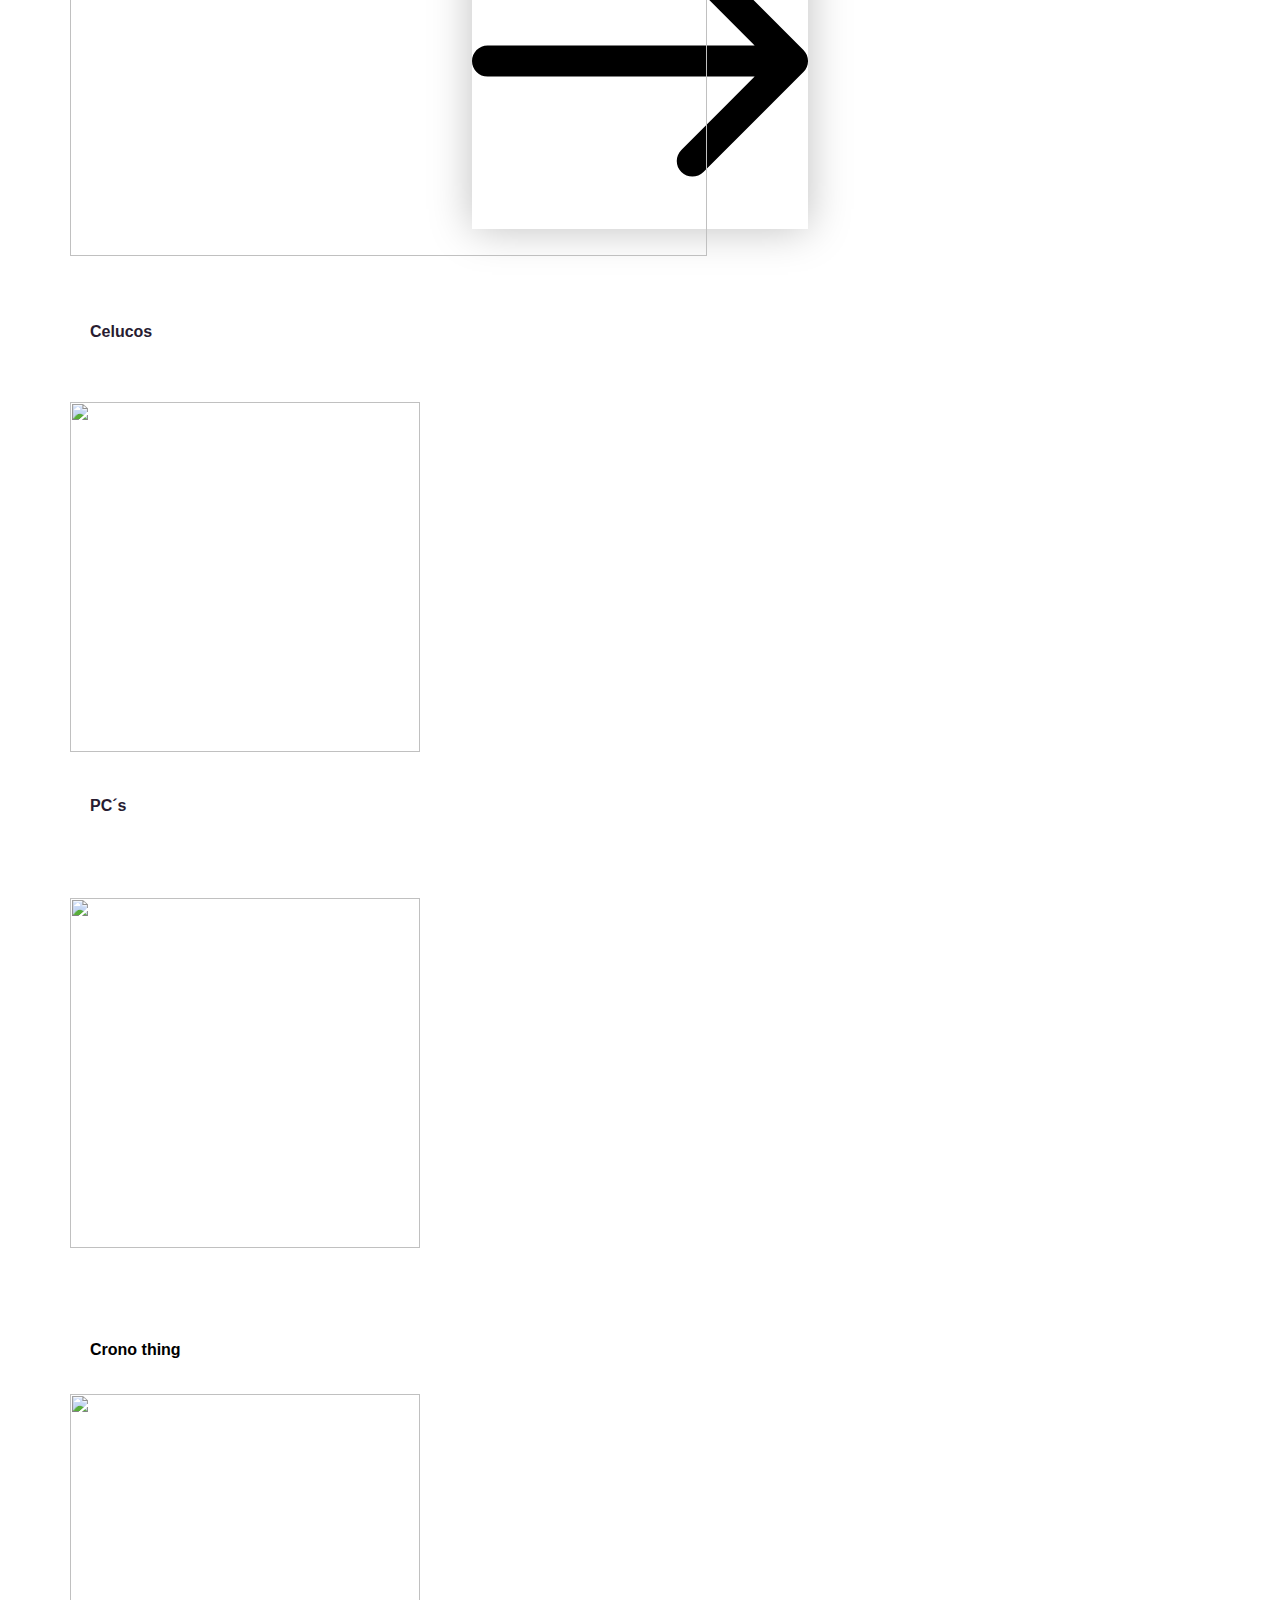
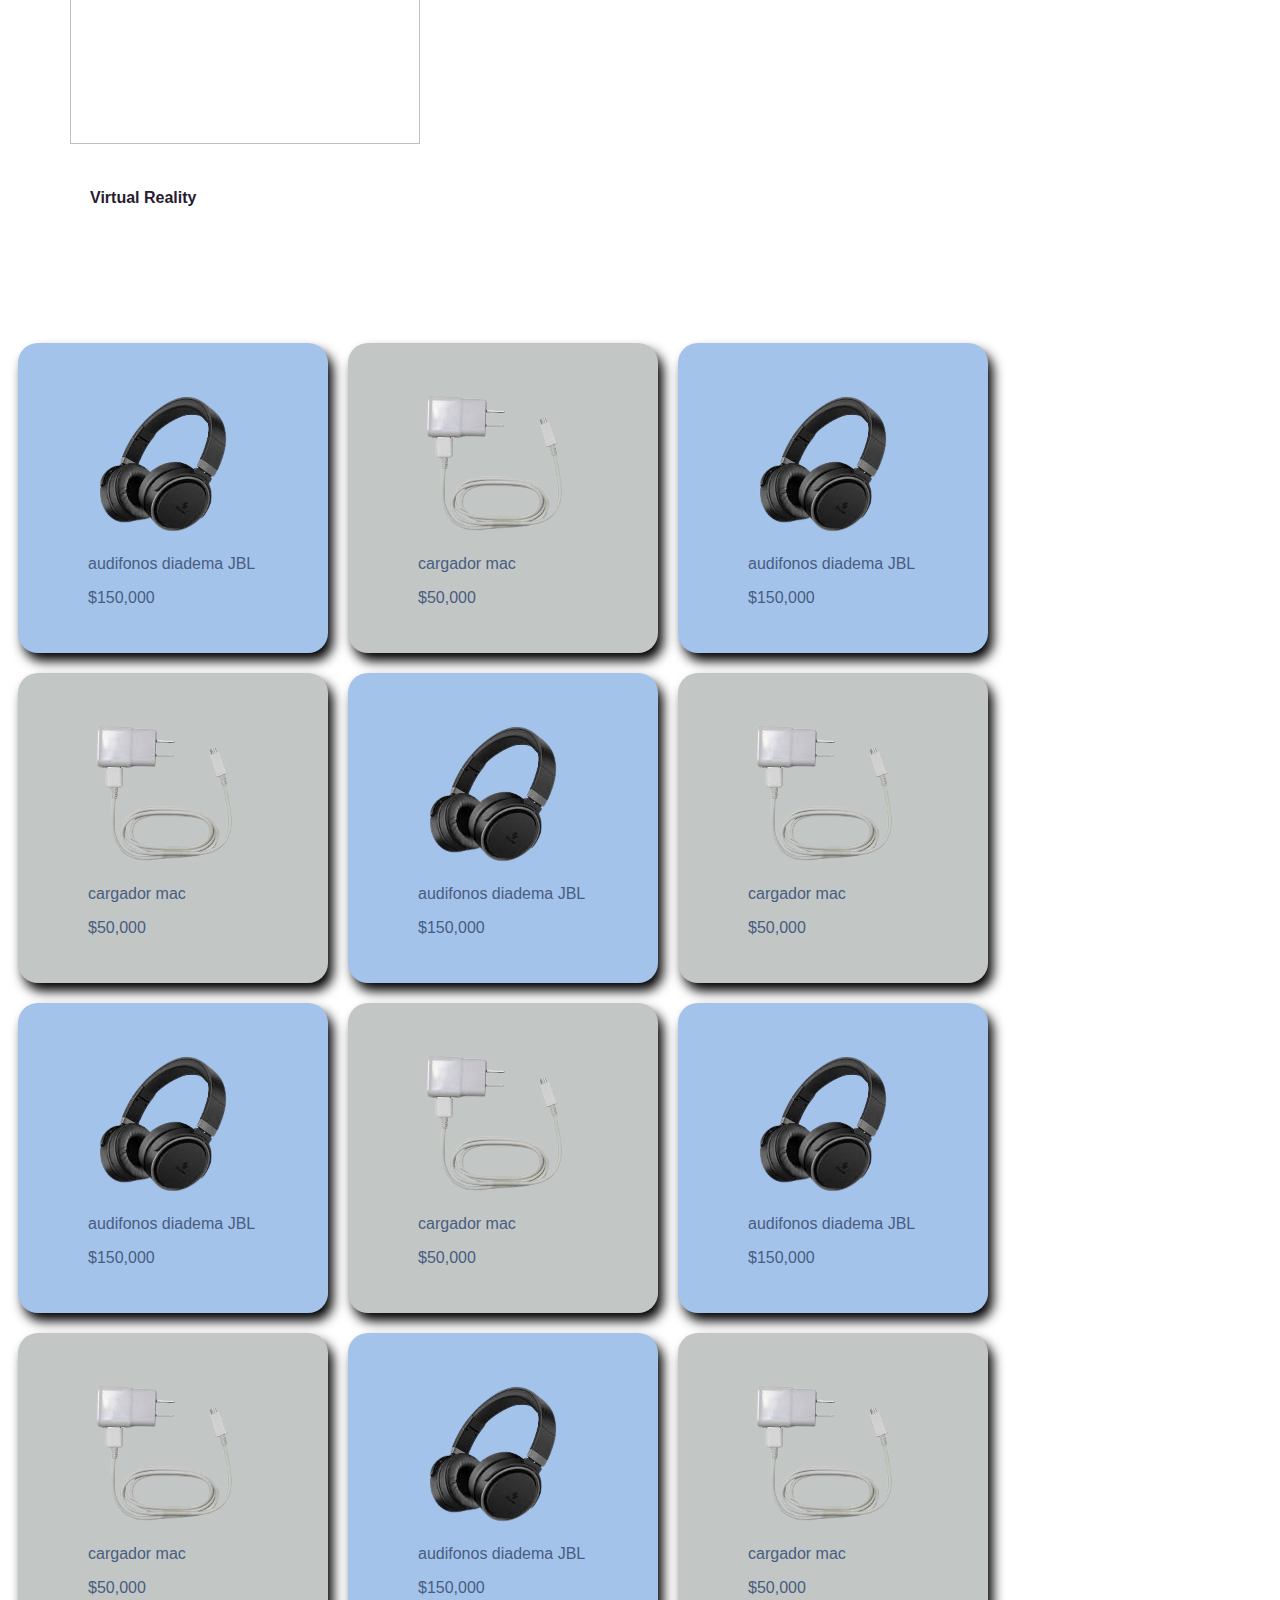
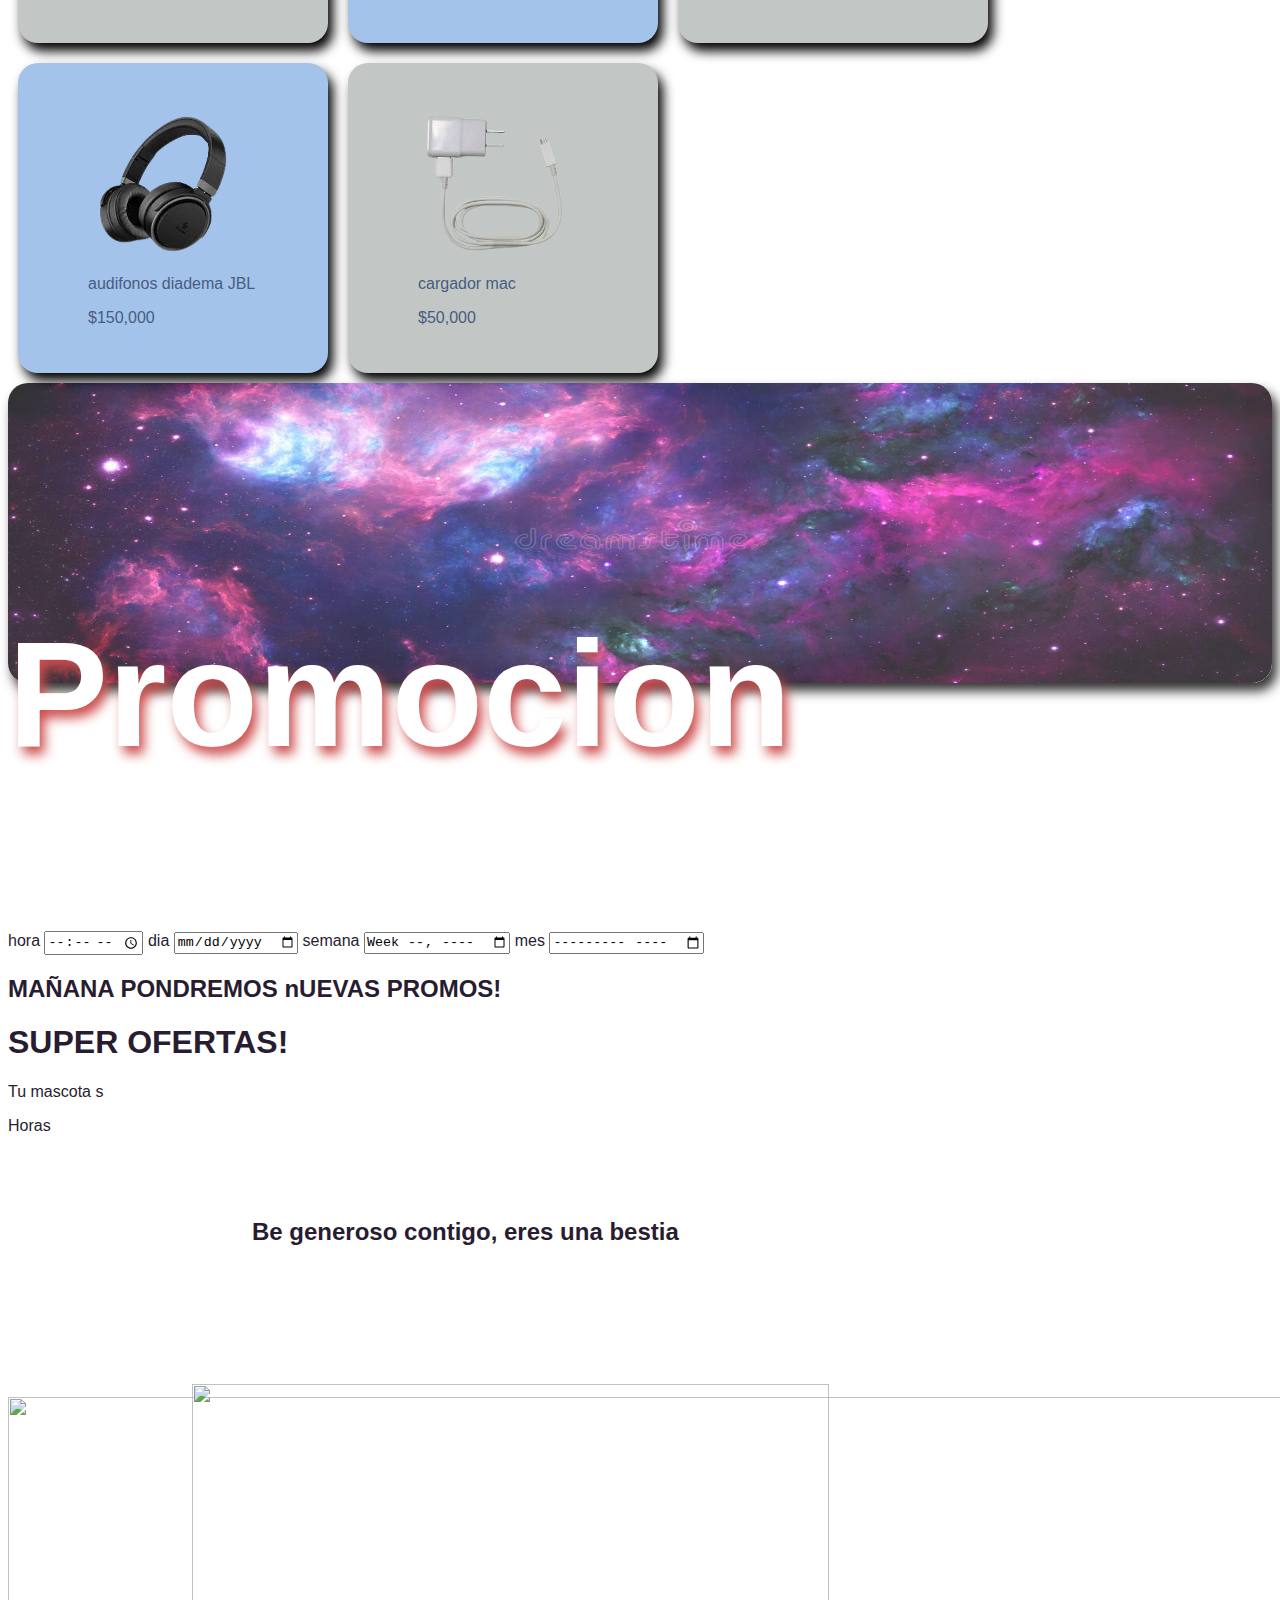
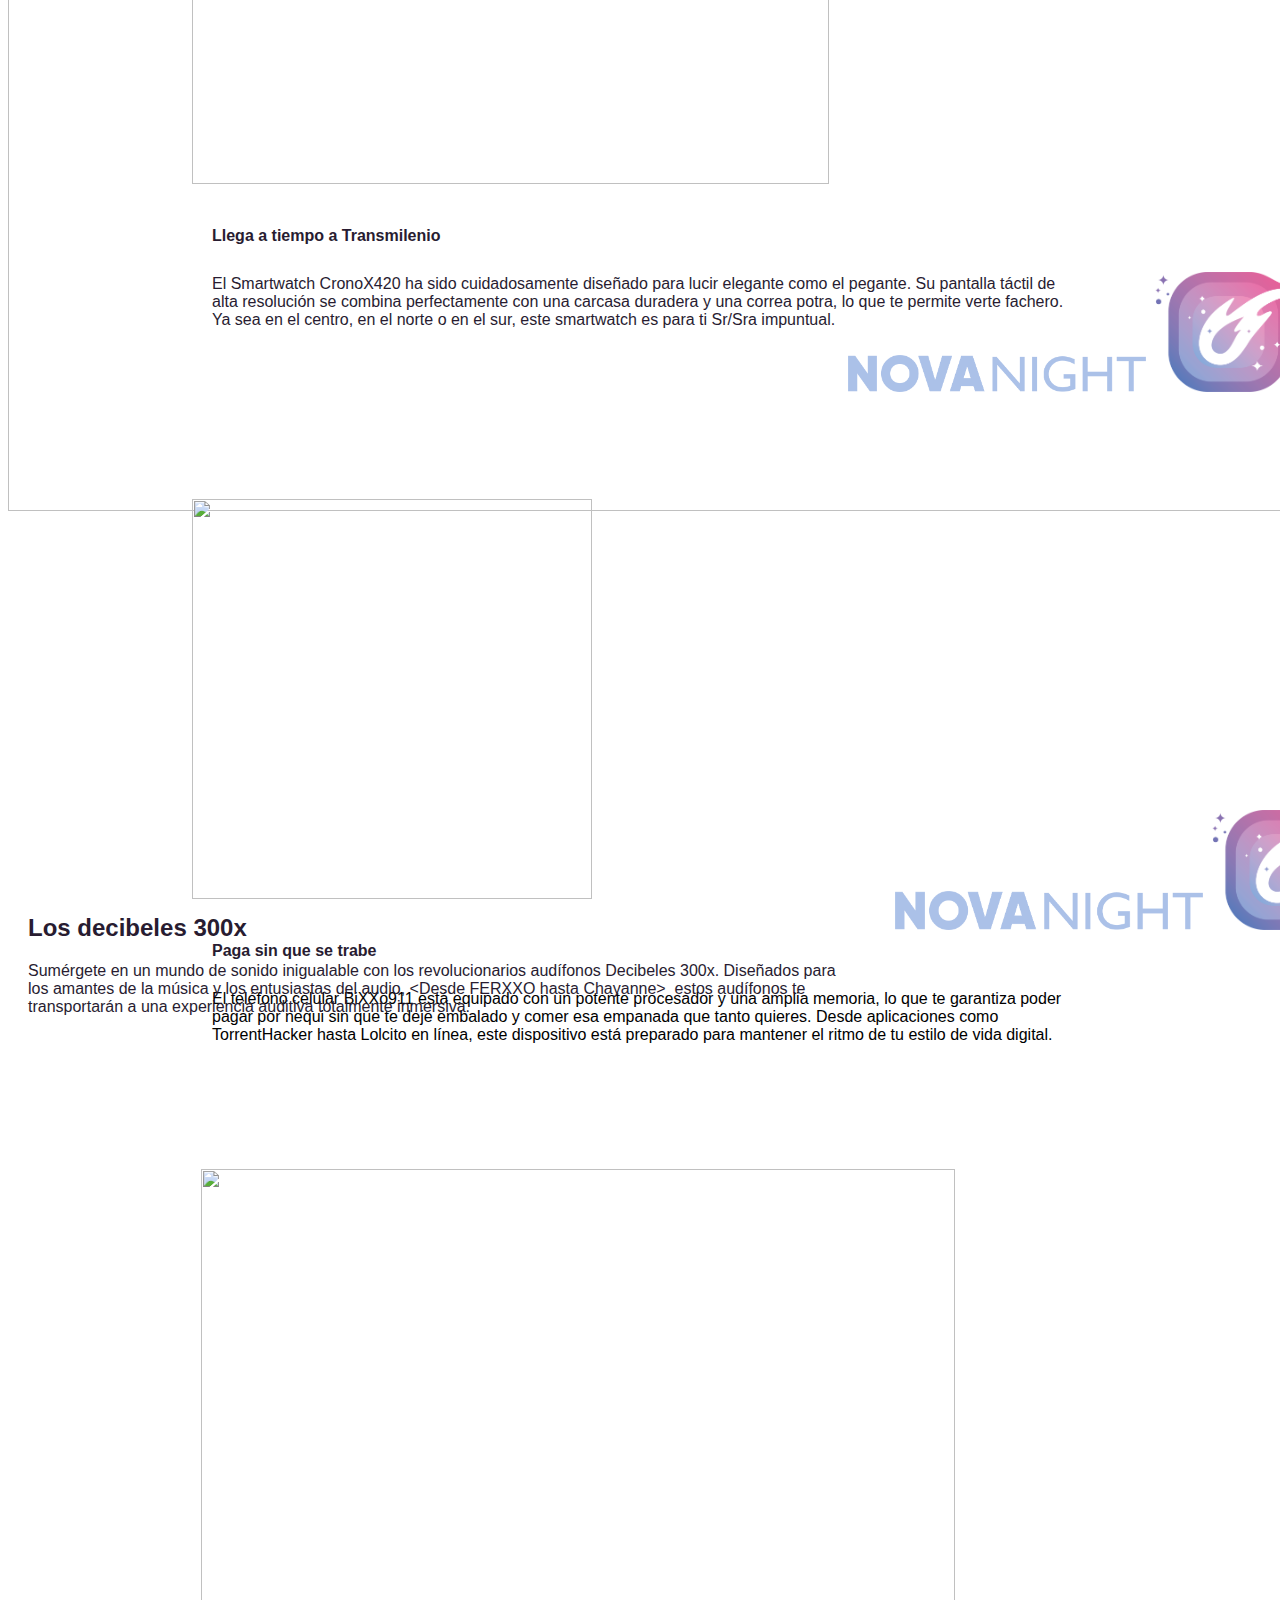
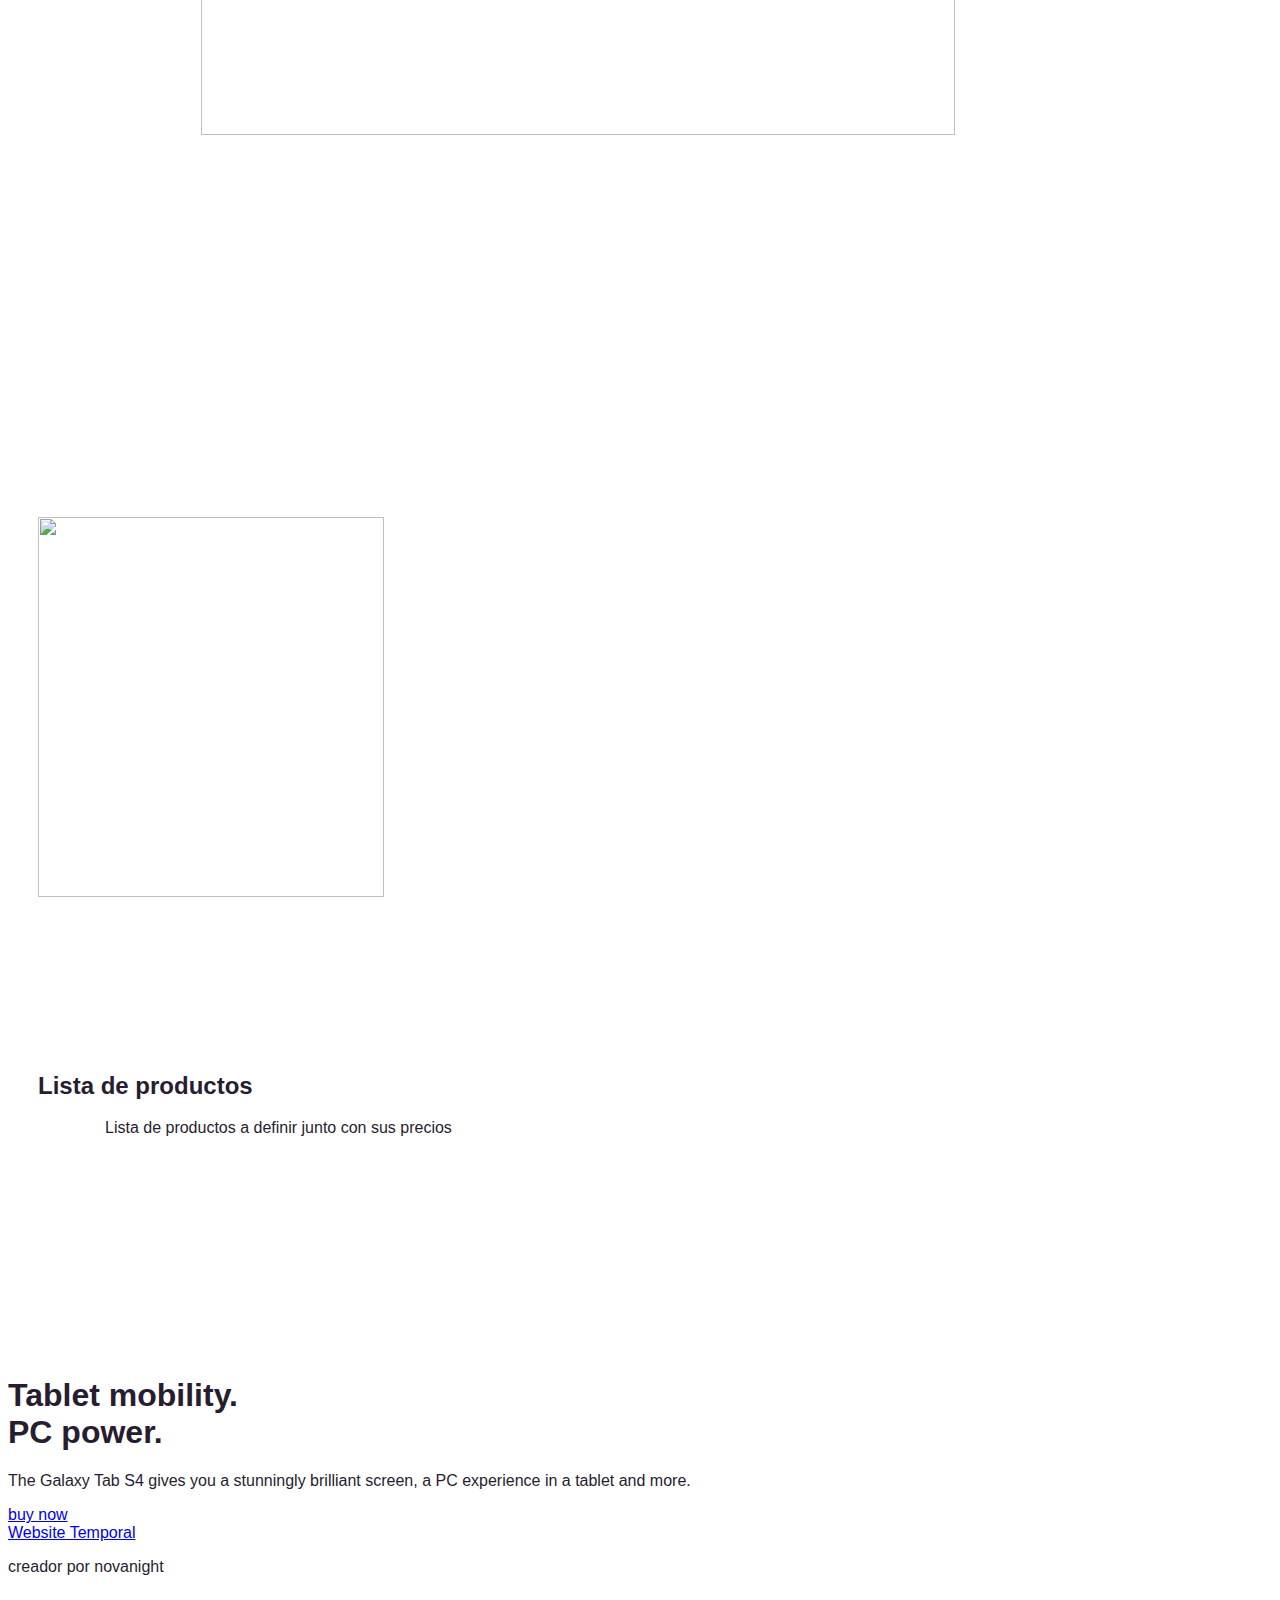
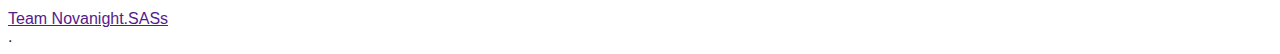
==== commit a8a11321: "prueba_3" ====
--- a/index.html
+++ b/index.html
@@ -5,13 +5,6 @@
     <meta name="keywords" content="Sample Headline">
     <meta name="description" content="">
     <title>Novanight</title>
-    <link rel="stylesheet" href="//capp.nicepage.com/112ad531754e8c288d19a96d1243fea2ed2ca756/nicepage.css" media="screen">
-    <link rel="stylesheet" href="/nicepage-site.css" media="screen">
-    <link rel="stylesheet" href="Page-2.css" media="screen">
-    <script class="u-script" type="text/javascript" src="//capp.nicepage.com/assets/jquery-3.5.1.min.js" defer=""></script>
-    <script class="u-script" type="text/javascript" src="//capp.nicepage.com/112ad531754e8c288d19a96d1243fea2ed2ca756/nicepage.js" defer=""></script>
-    <meta name="generator" content="Nicepage 5.10.4, nicepage.com">
-    <link id="u-theme-google-font" rel="stylesheet" href="https://fonts.googleapis.com/css?family=Ubuntu:300,300i,400,400i,500,500i,700,700i|Raleway:100,100i,200,200i,300,300i,400,400i,500,500i,600,600i,700,700i,800,800i,900,900i">
     
     
     
@@ -92,6 +85,7 @@
             </div>
             <div class="u-container-style u-layout-cell u-size-20 u-layout-cell-2">
               <div class="u-container-layout u-valign-middle">
+                <h1 class="u-text u-text-palette-3-base u-text-3">Bonito(s)</h1>
                 <div class="u-container-style u-group u-white u-group-2">
                   <div class="u-container-layout u-valign-middle u-container-layout-4">
                      <p class="u-text u-text-4">Escoge el diseño que quieres en nuestro amplio catalogo de colores, formas y sabores?
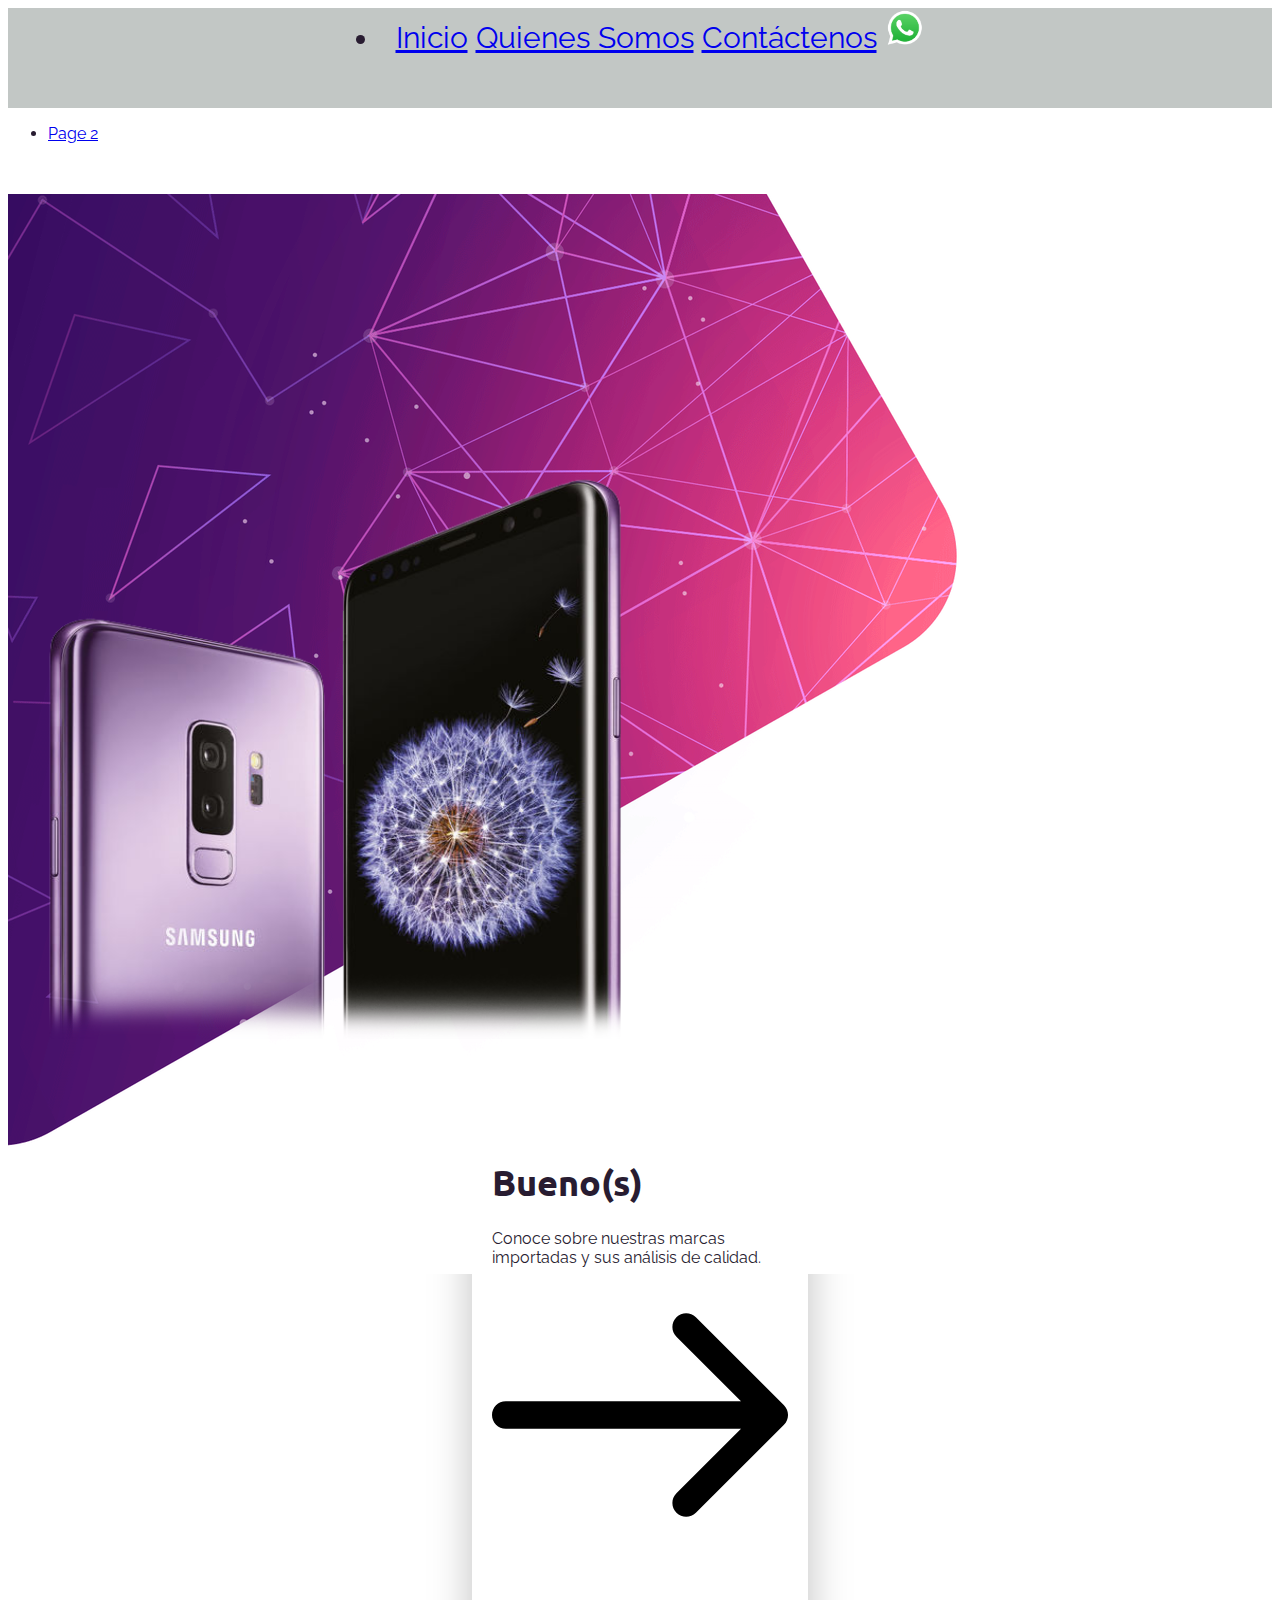
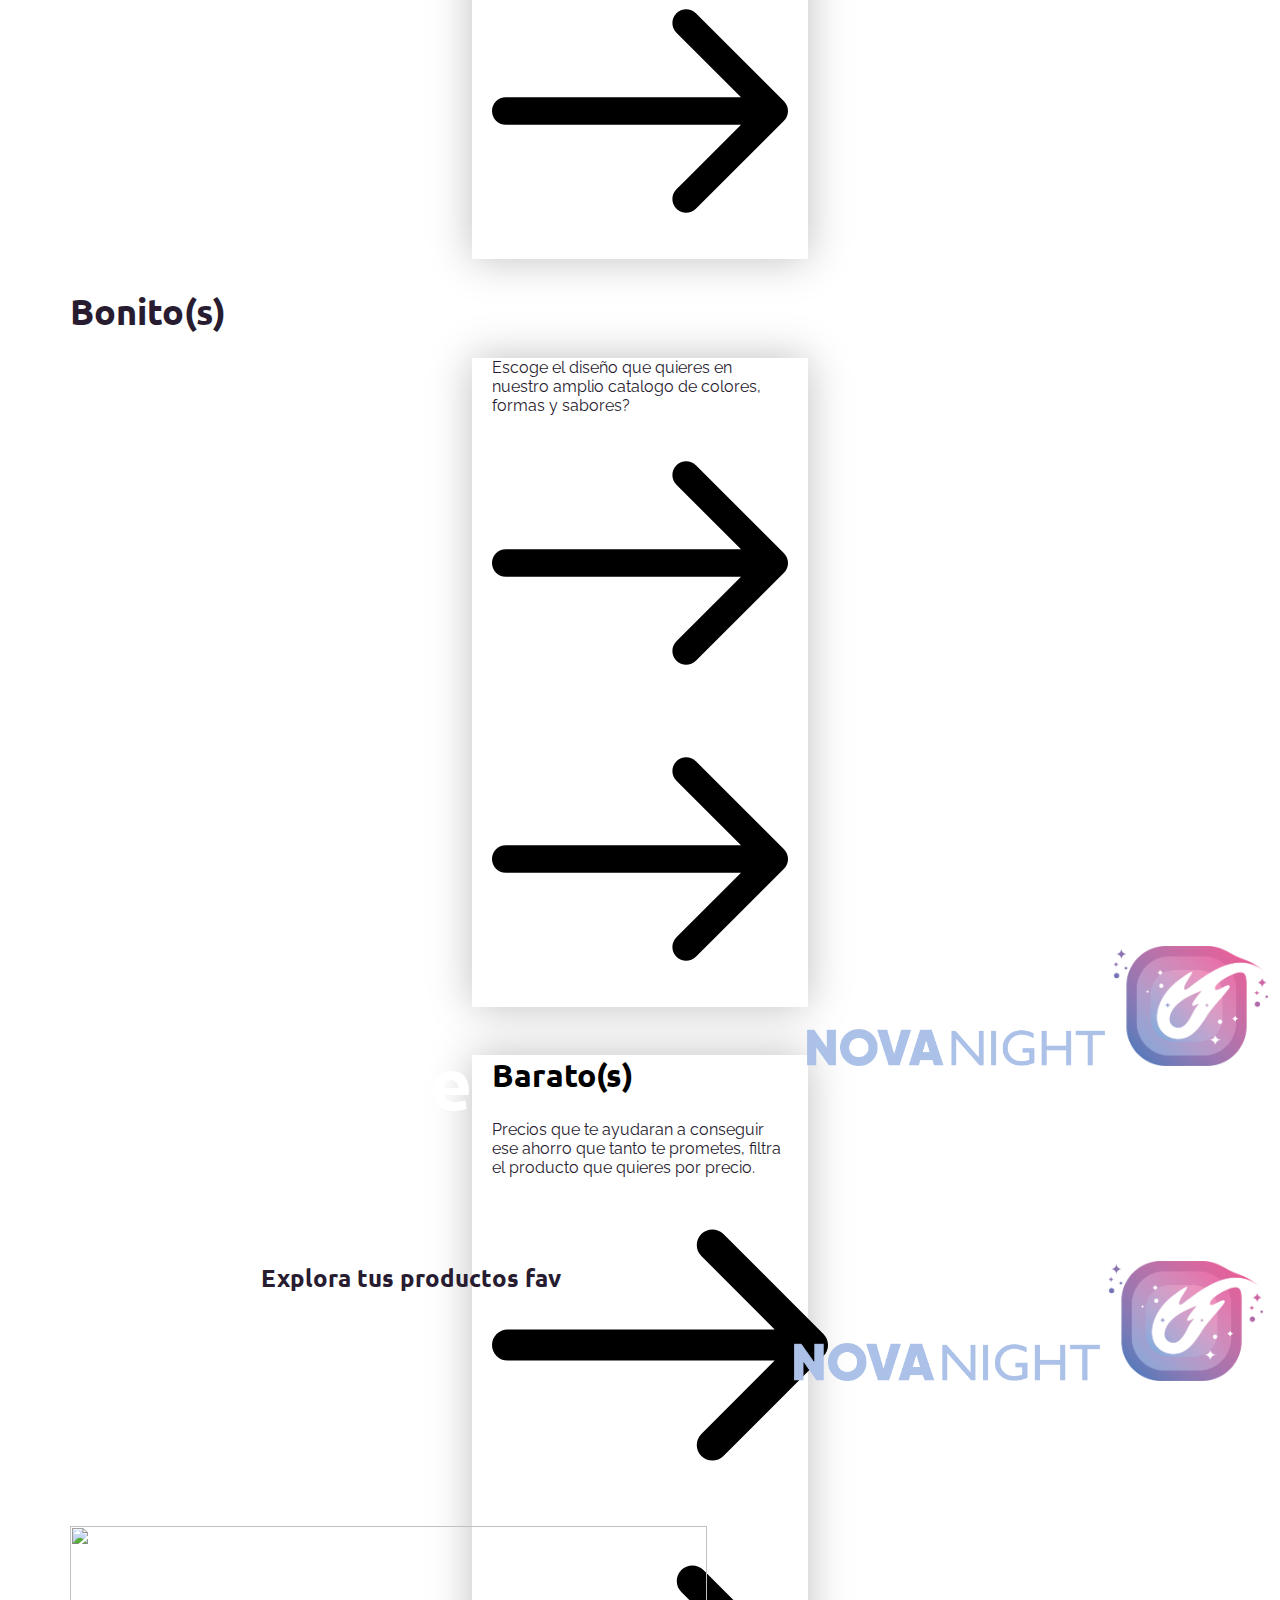
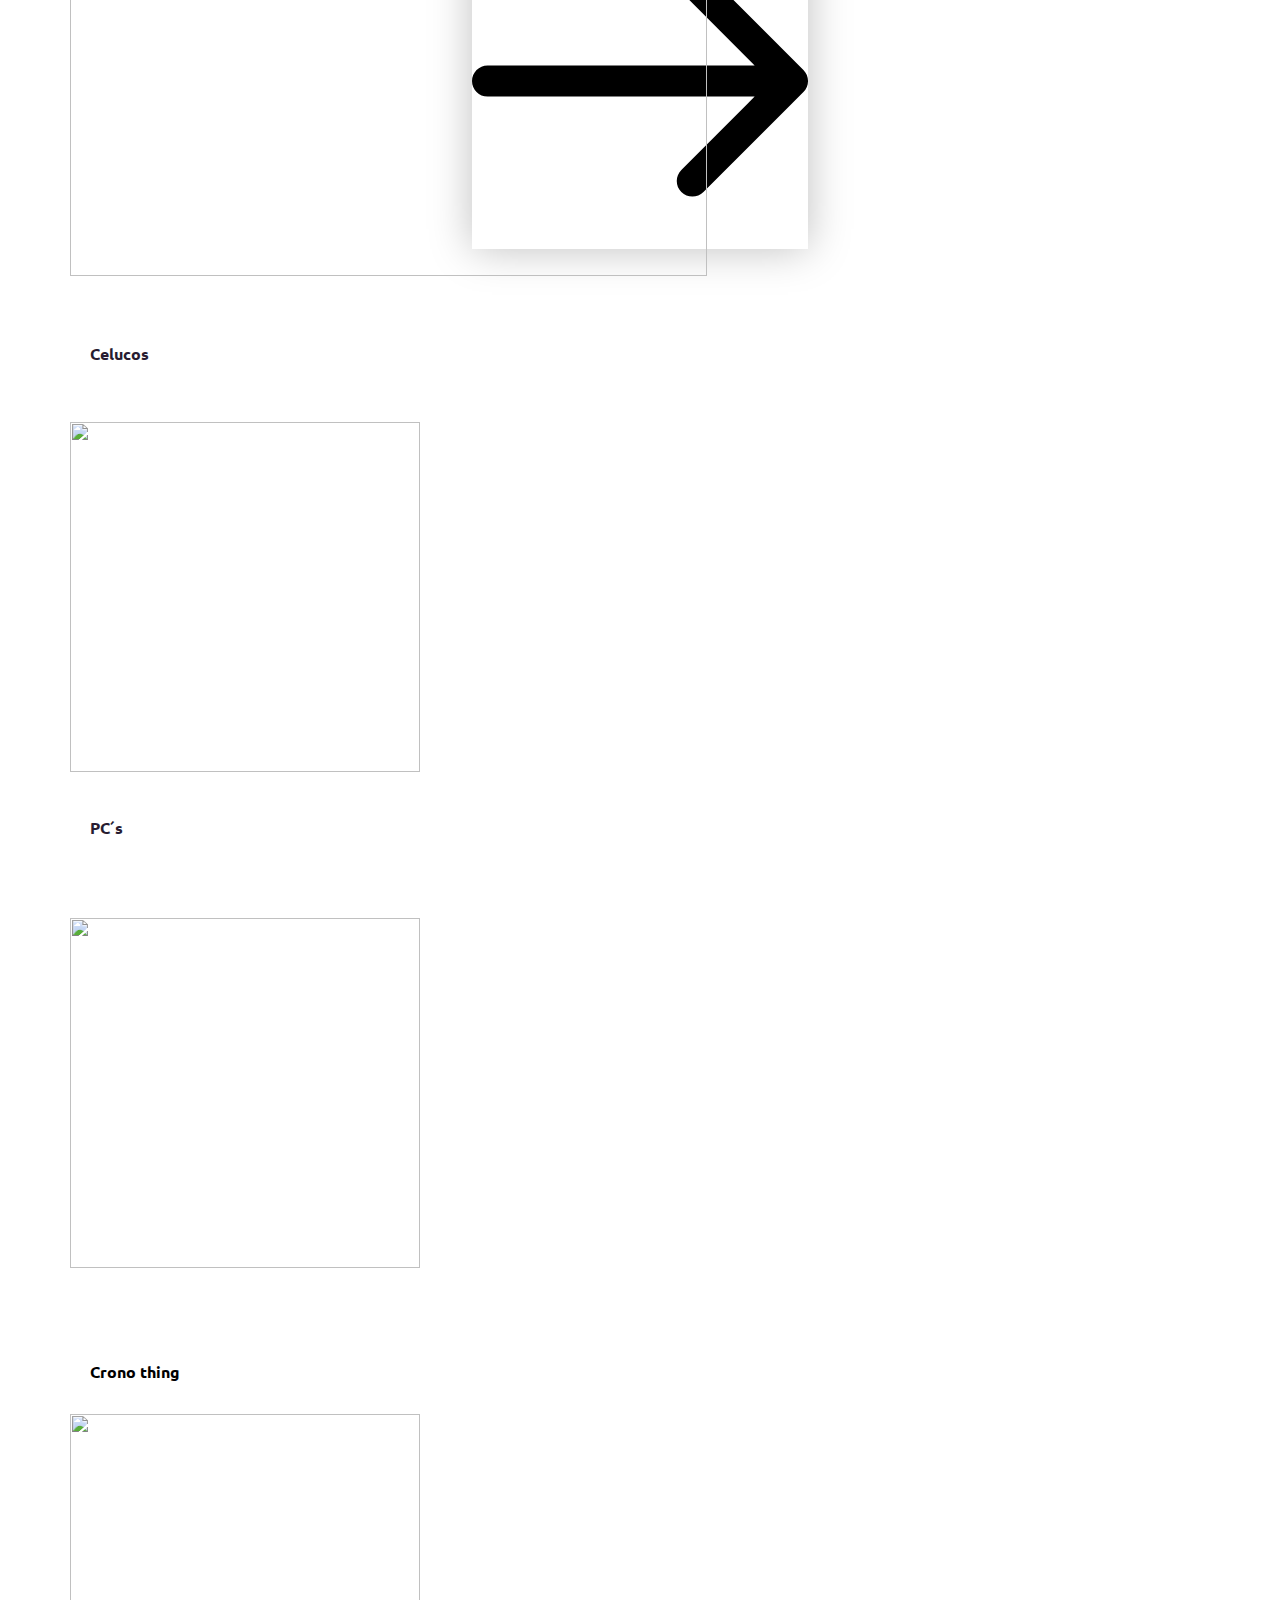
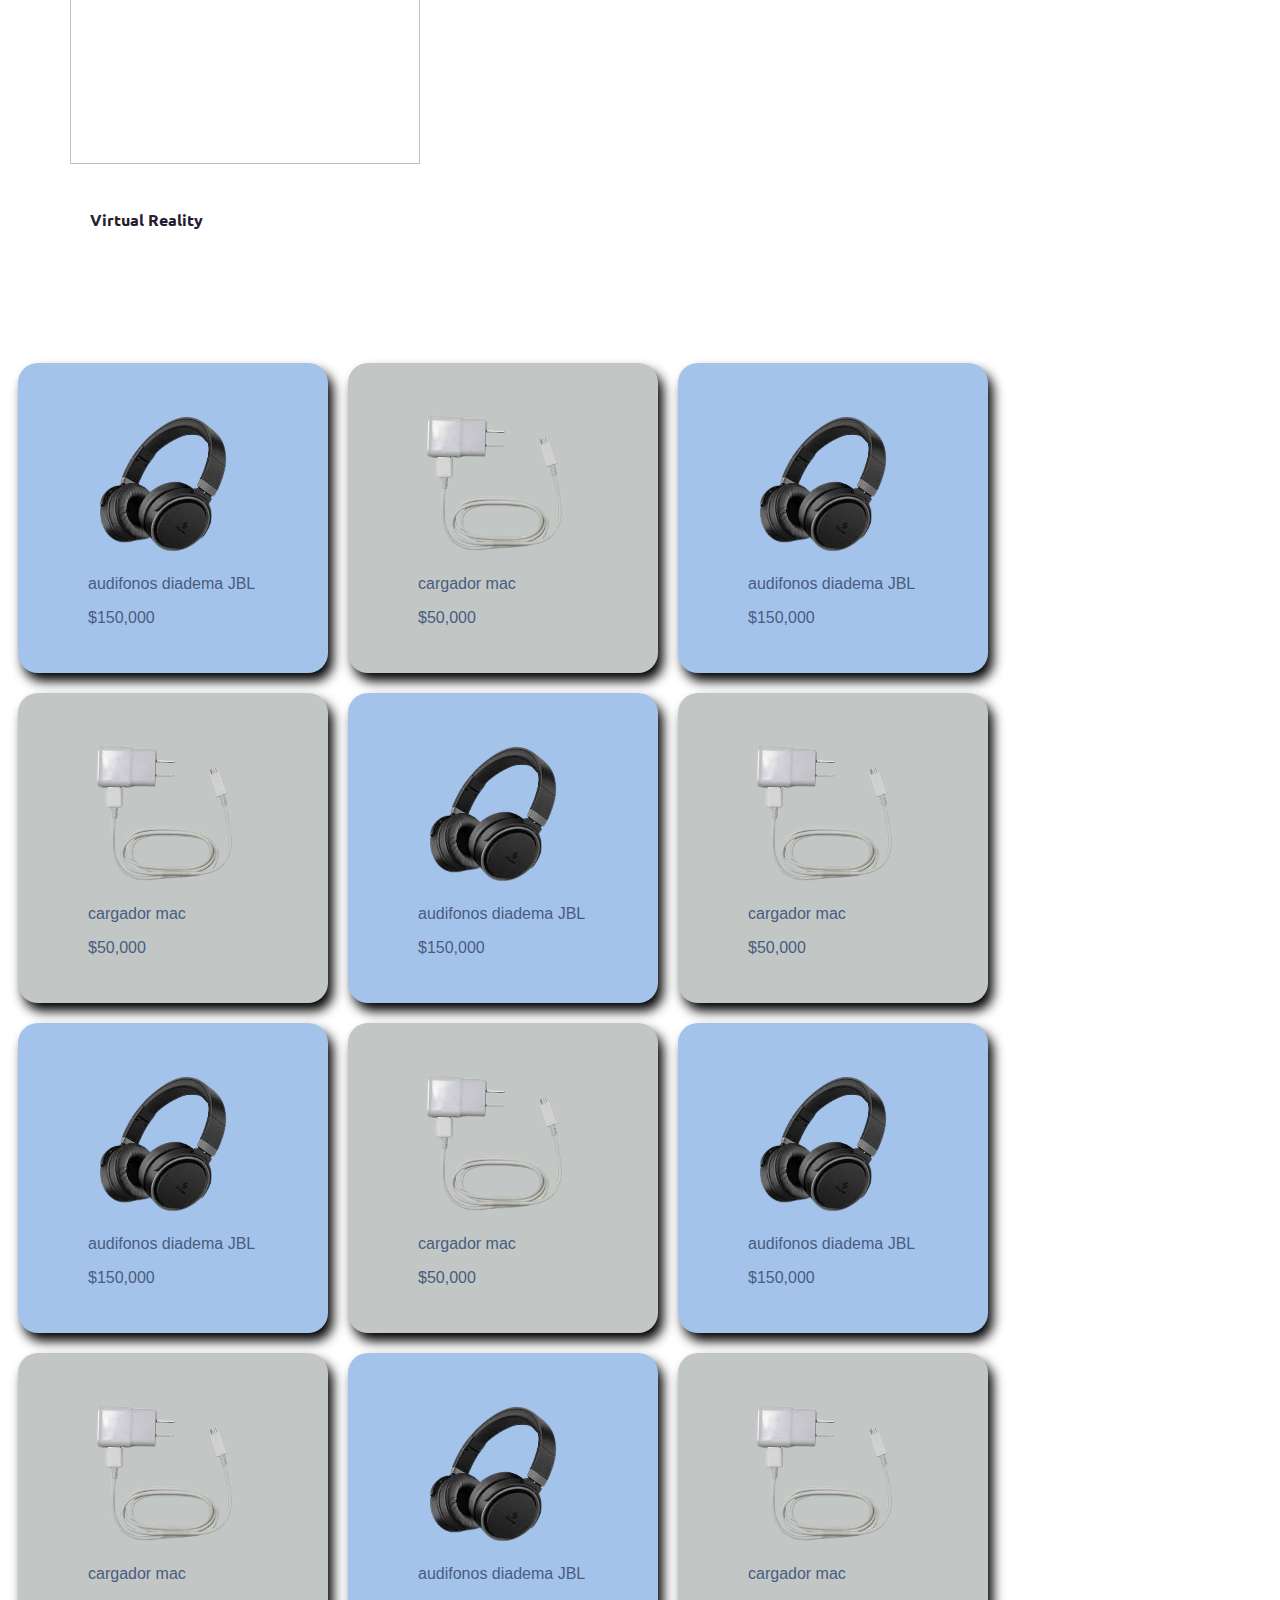
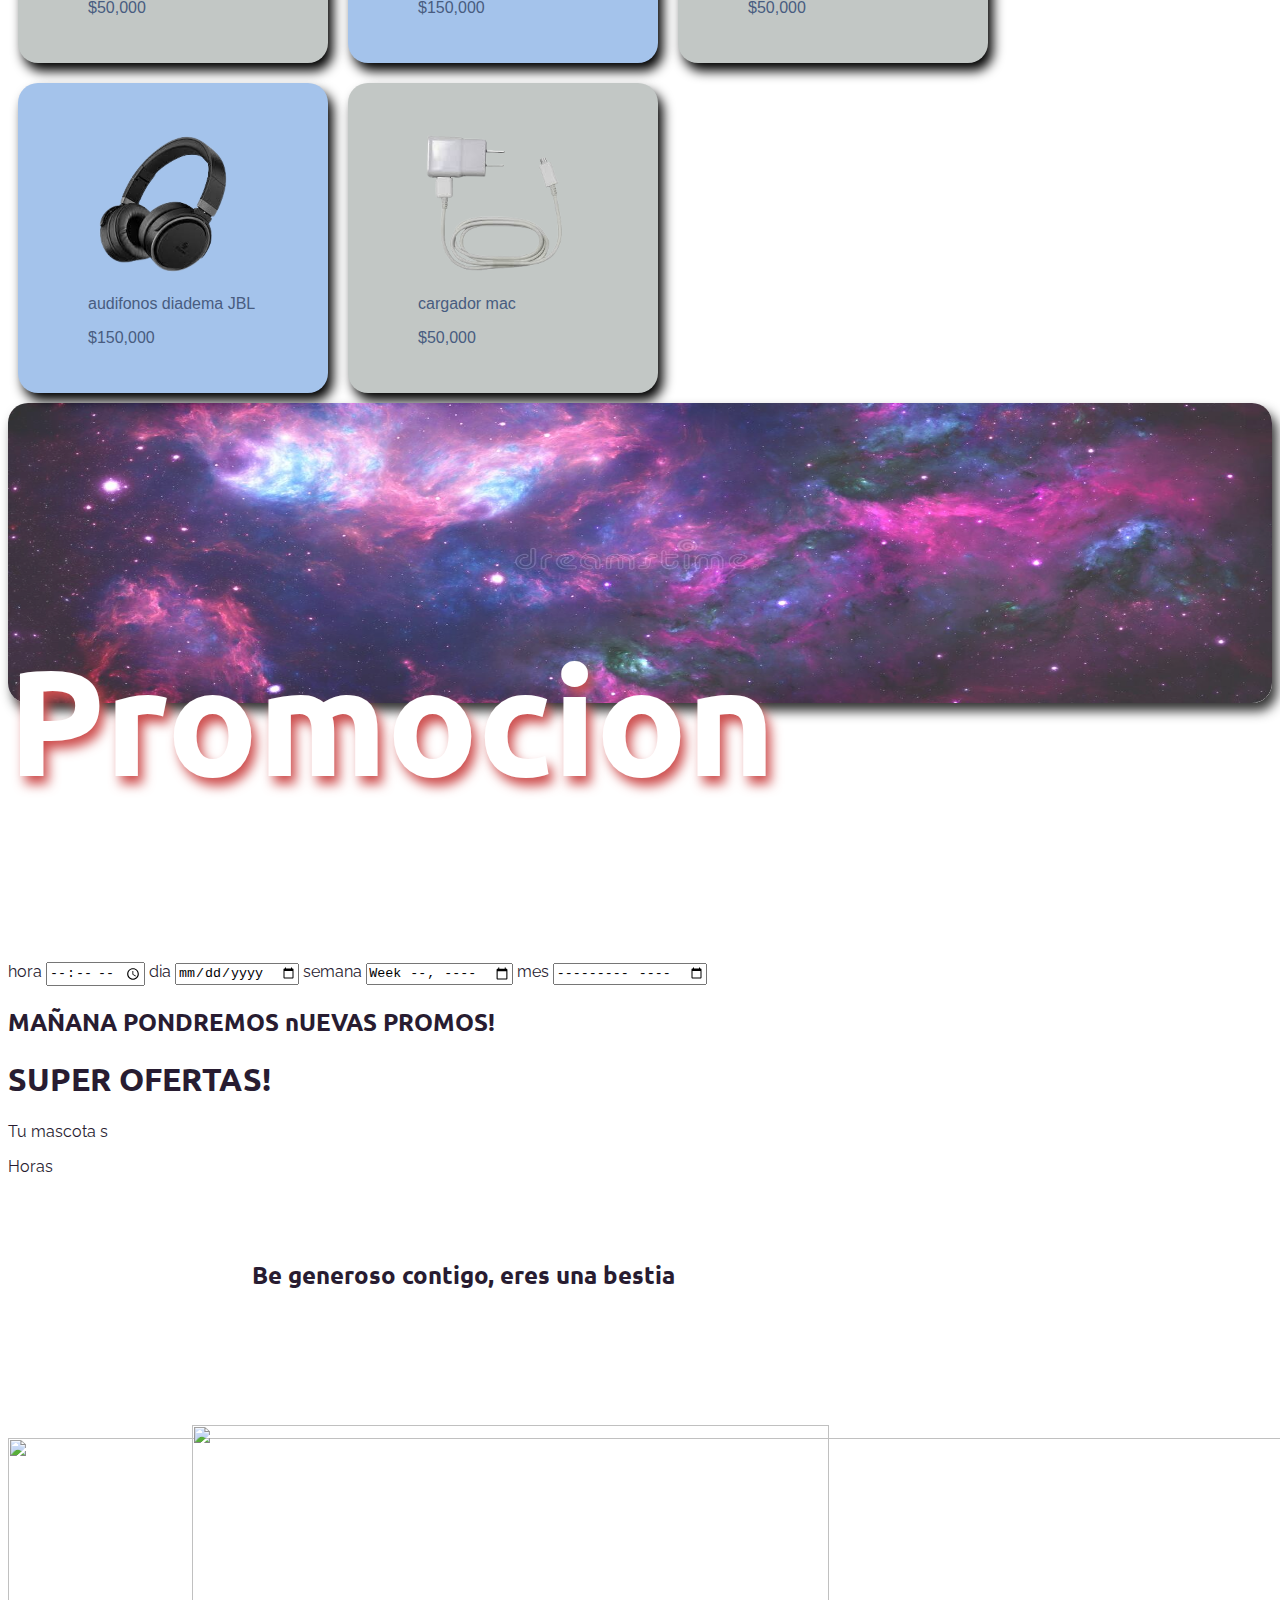
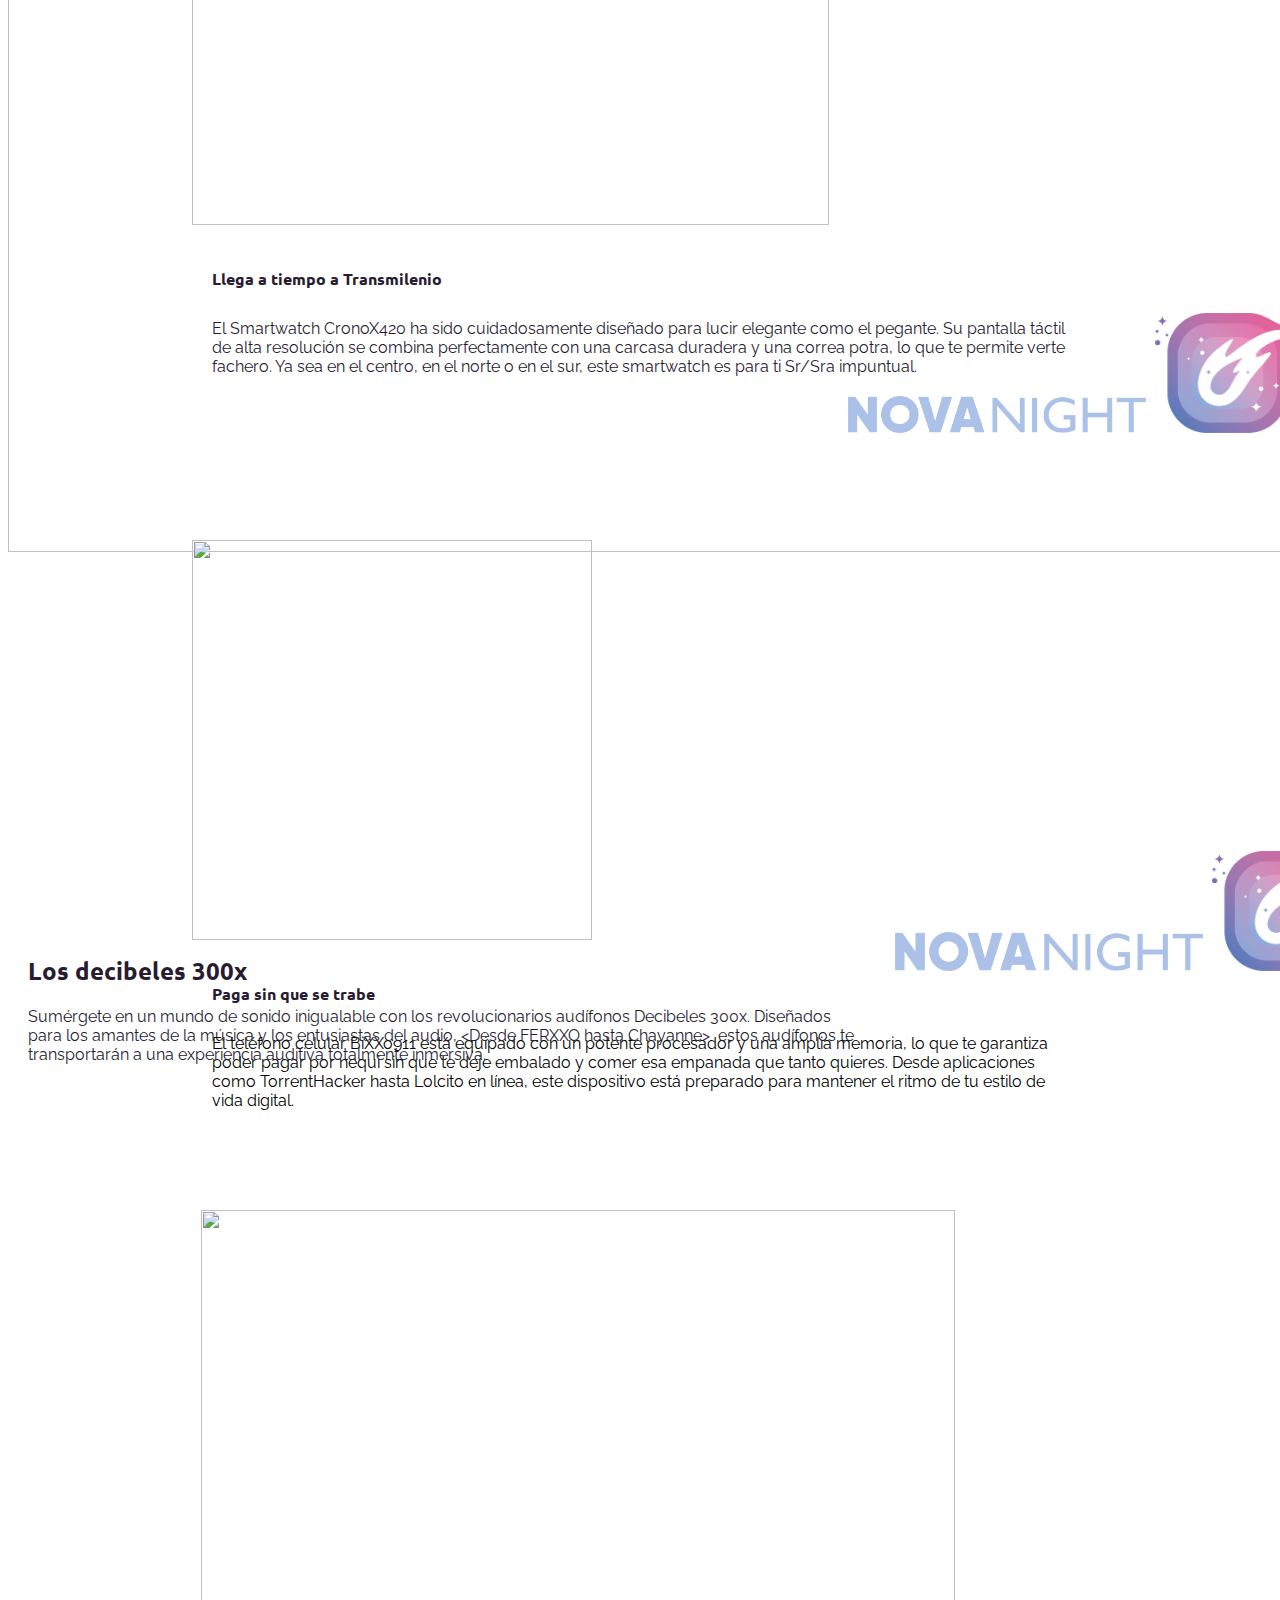
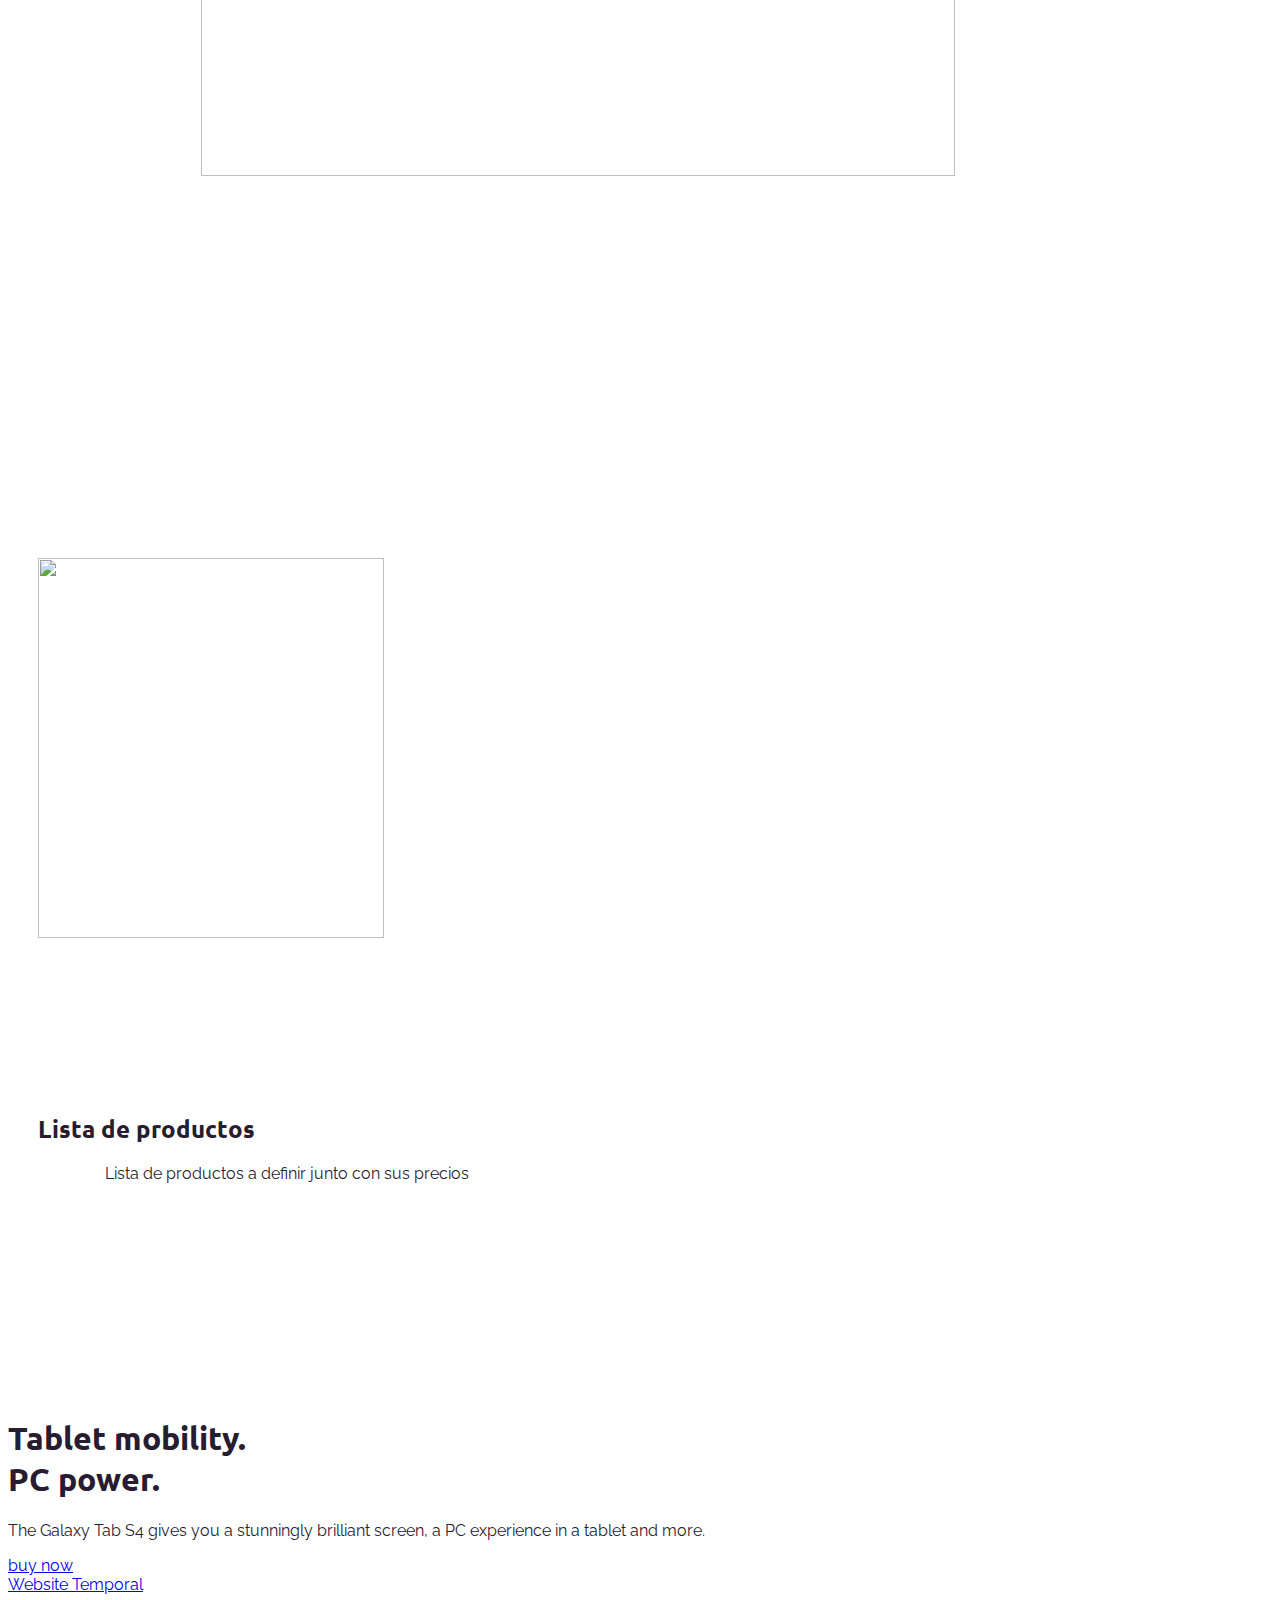
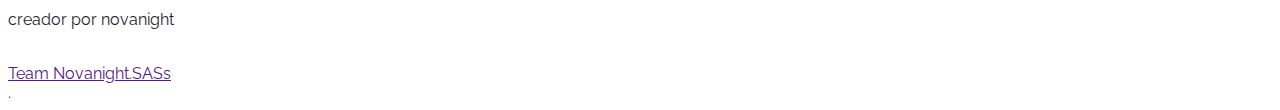
==== commit 87d3fade: "prueba_3" ====
--- a/index.html
+++ b/index.html
@@ -5,6 +5,13 @@
     <meta name="keywords" content="Sample Headline">
     <meta name="description" content="">
     <title>Novanight</title>
+    <link rel="stylesheet" href="//capp.nicepage.com/112ad531754e8c288d19a96d1243fea2ed2ca756/nicepage.css" media="screen">
+    <link rel="stylesheet" href="/nicepage-site.css" media="screen">
+    <link rel="stylesheet" href="Page-2.css" media="screen">
+    <script class="u-script" type="text/javascript" src="//capp.nicepage.com/assets/jquery-3.5.1.min.js" defer=""></script>
+    <script class="u-script" type="text/javascript" src="//capp.nicepage.com/112ad531754e8c288d19a96d1243fea2ed2ca756/nicepage.js" defer=""></script>
+    <meta name="generator" content="Nicepage 5.10.4, nicepage.com">
+    <link id="u-theme-google-font" rel="stylesheet" href="https://fonts.googleapis.com/css?family=Ubuntu:300,300i,400,400i,500,500i,700,700i|Raleway:100,100i,200,200i,300,300i,400,400i,500,500i,600,600i,700,700i,800,800i,900,900i">
     
     
     
